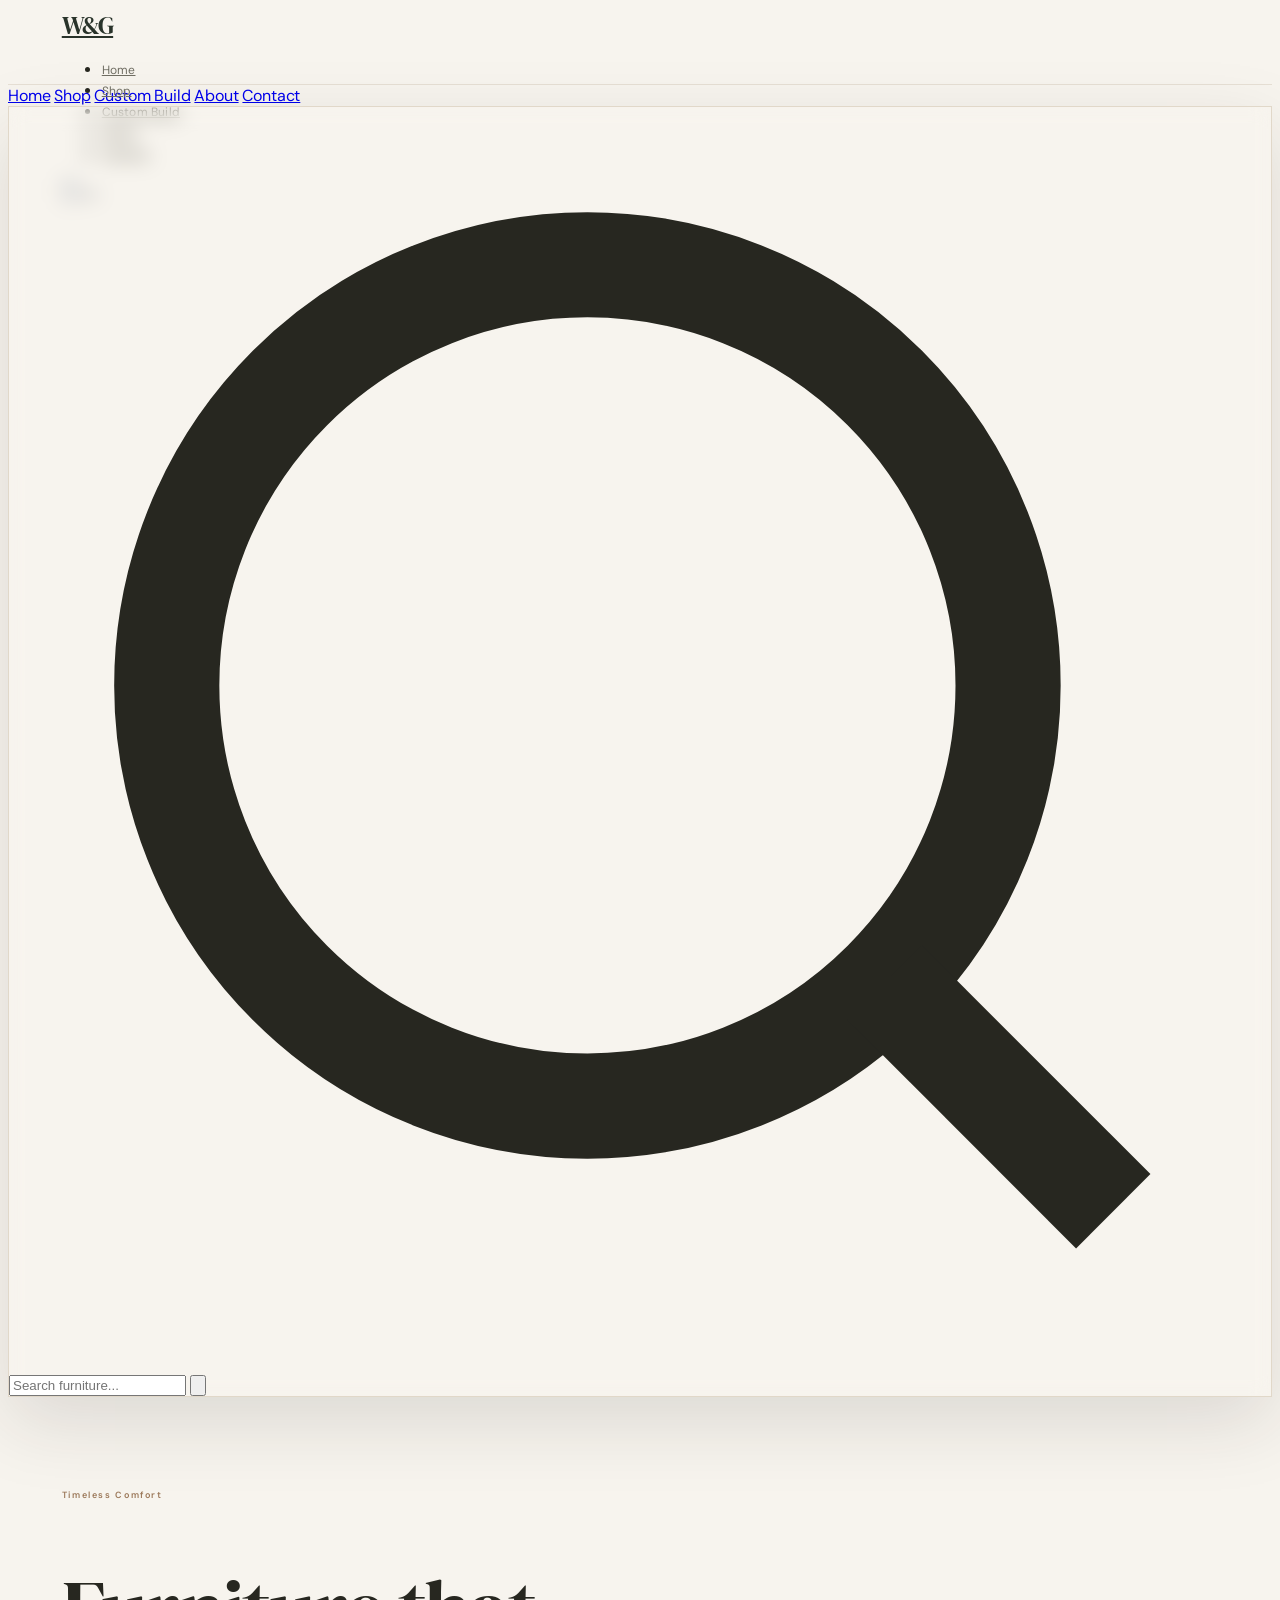
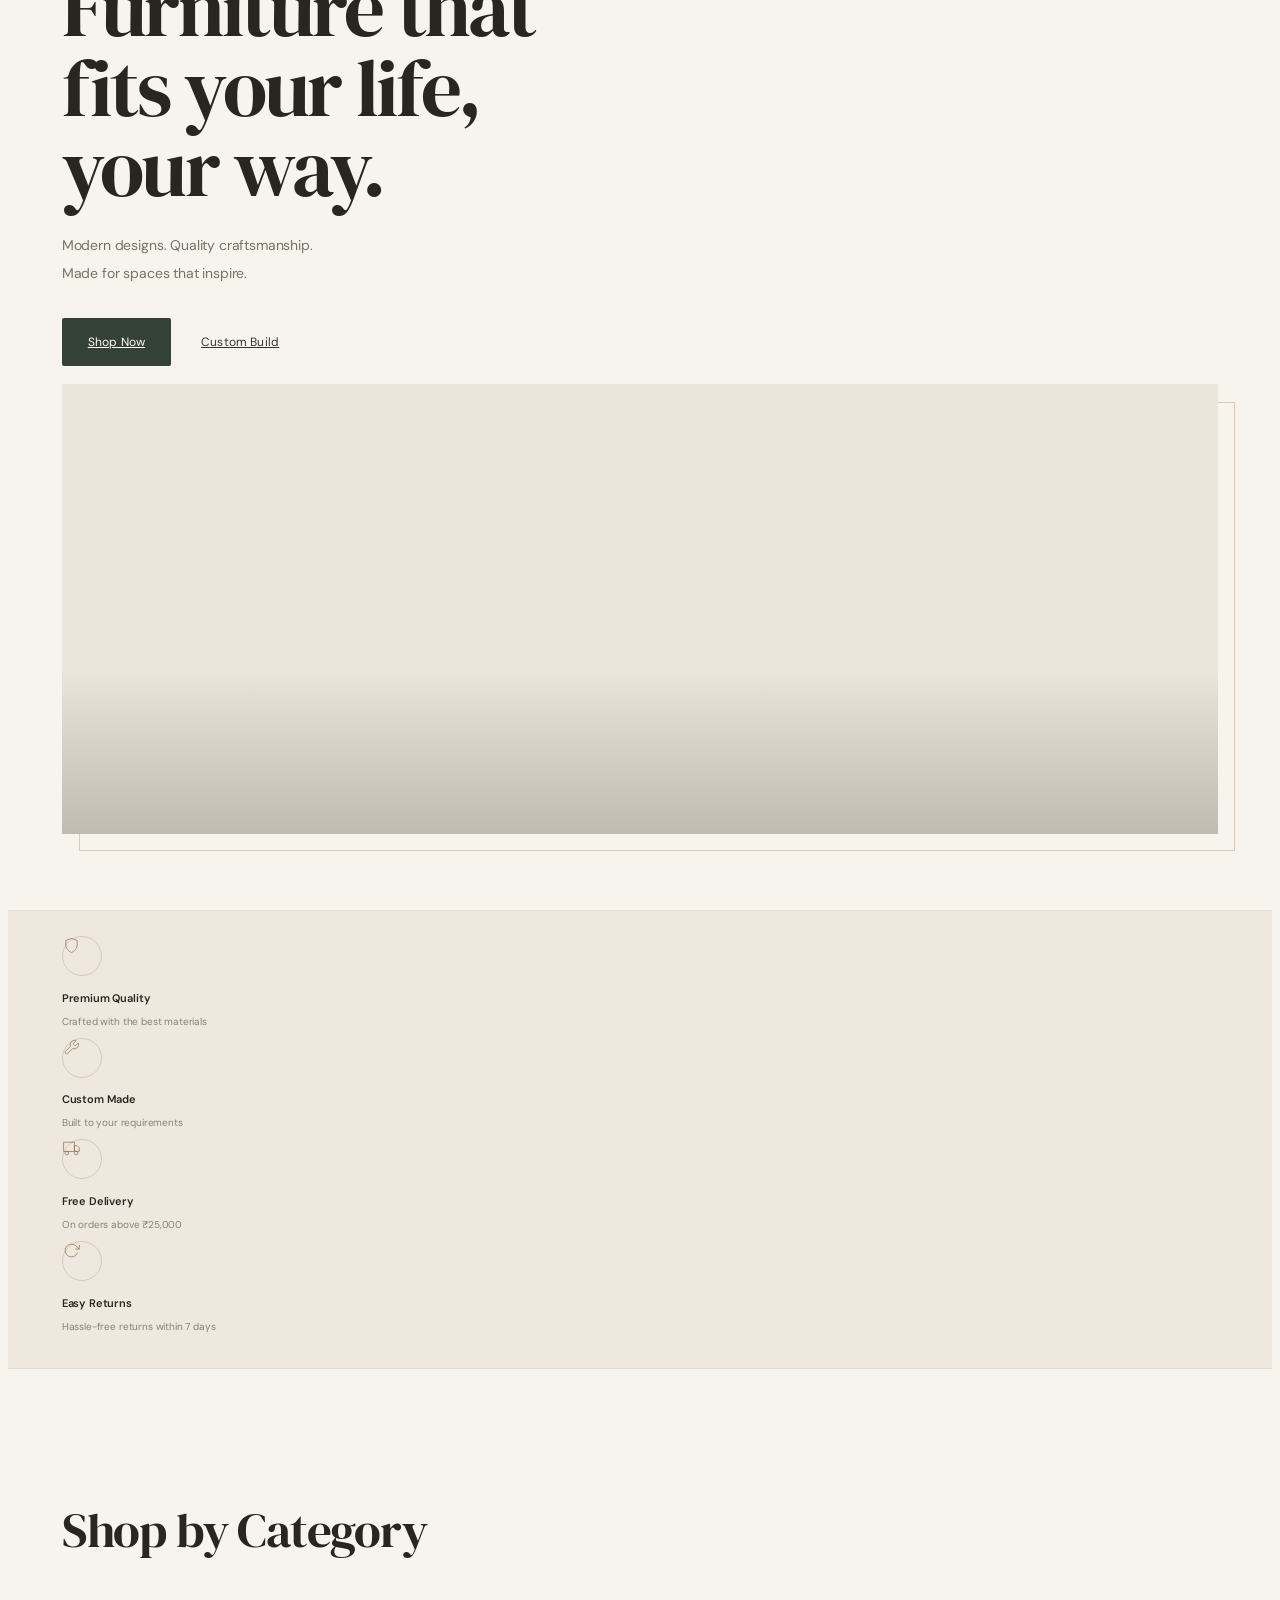
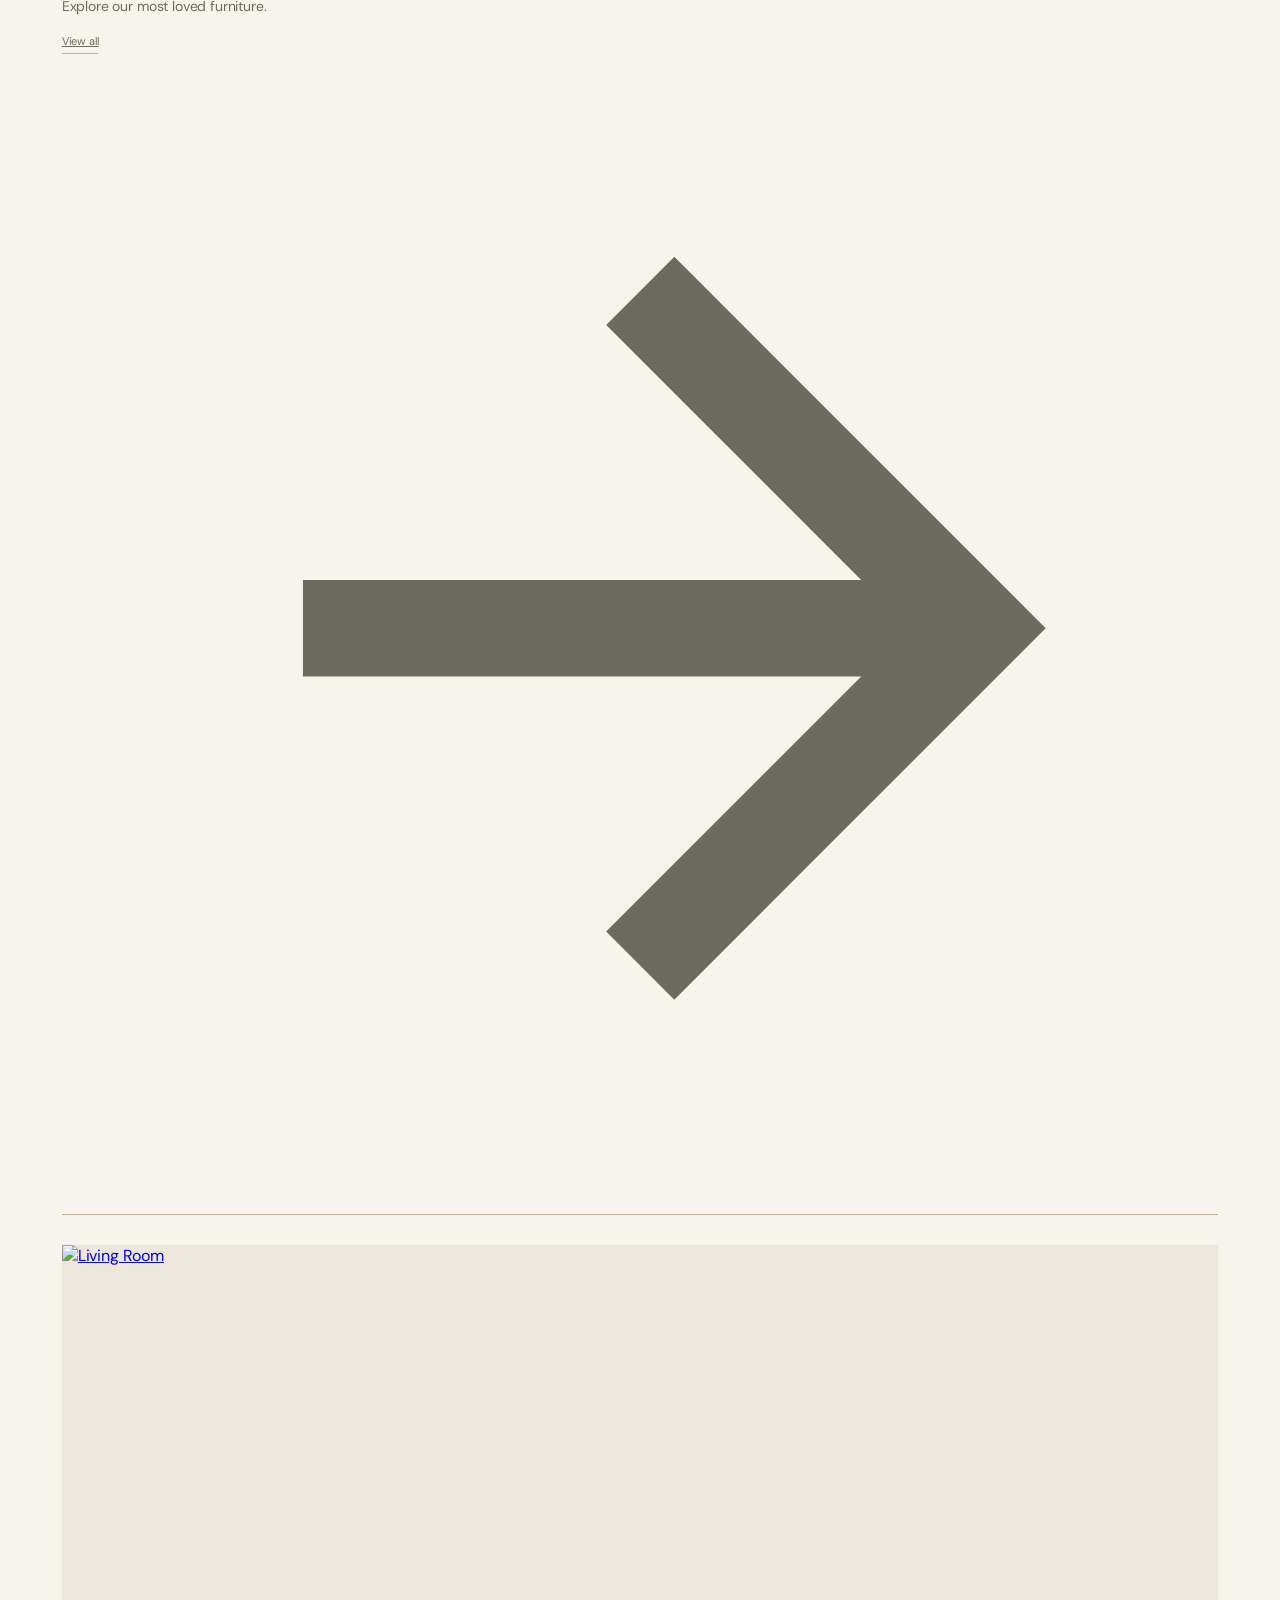
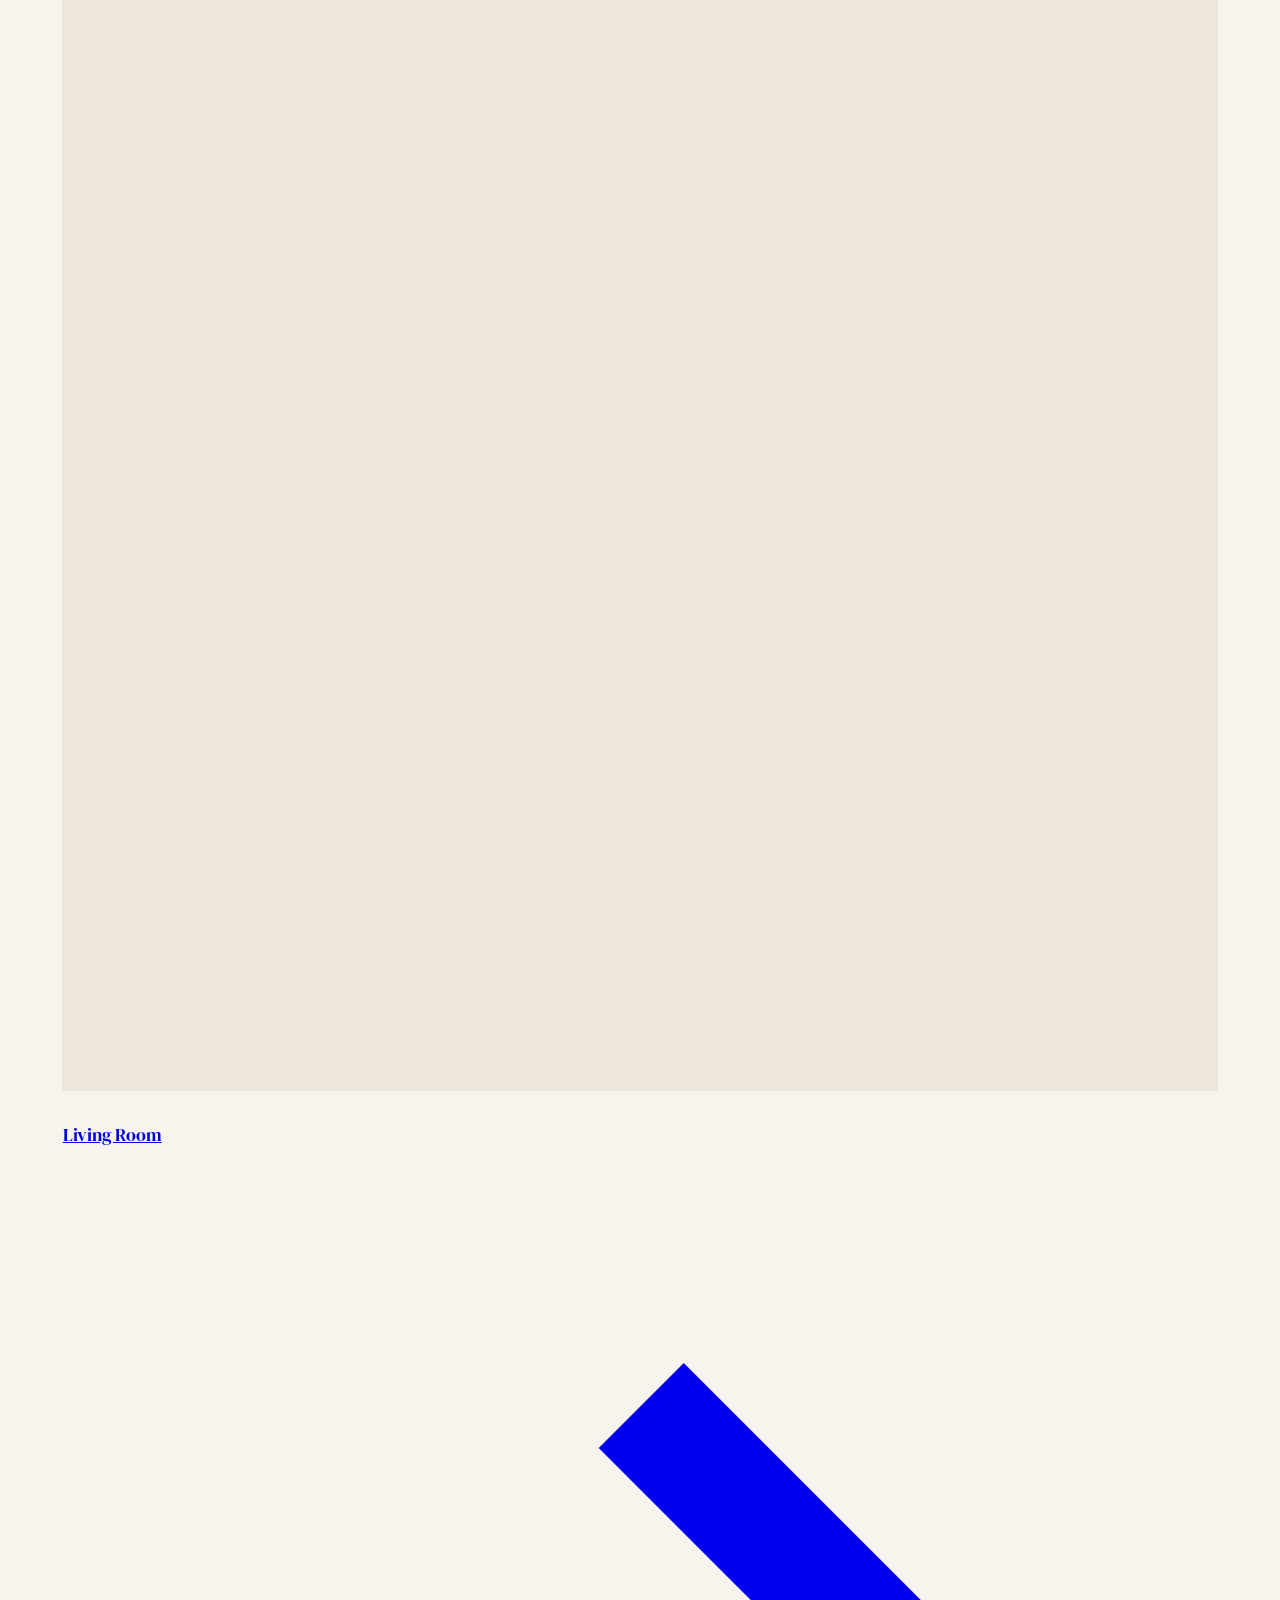
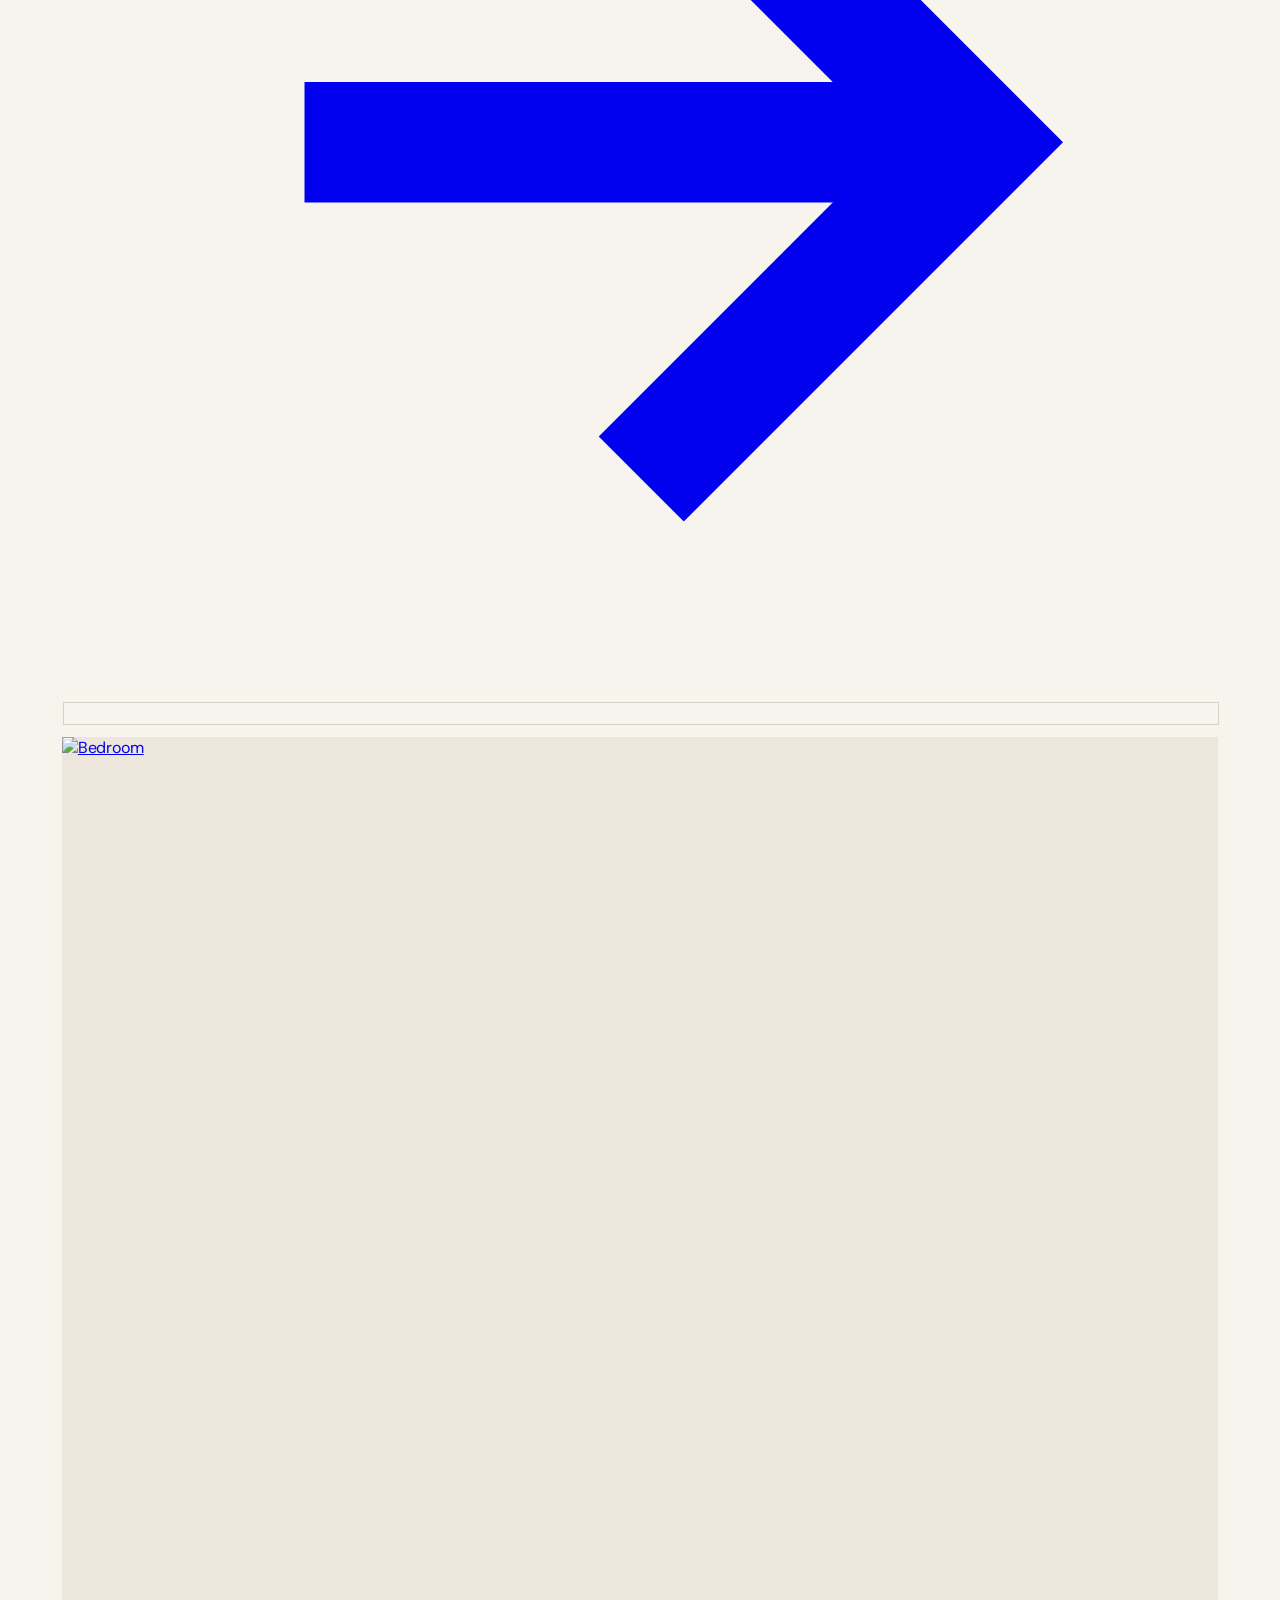
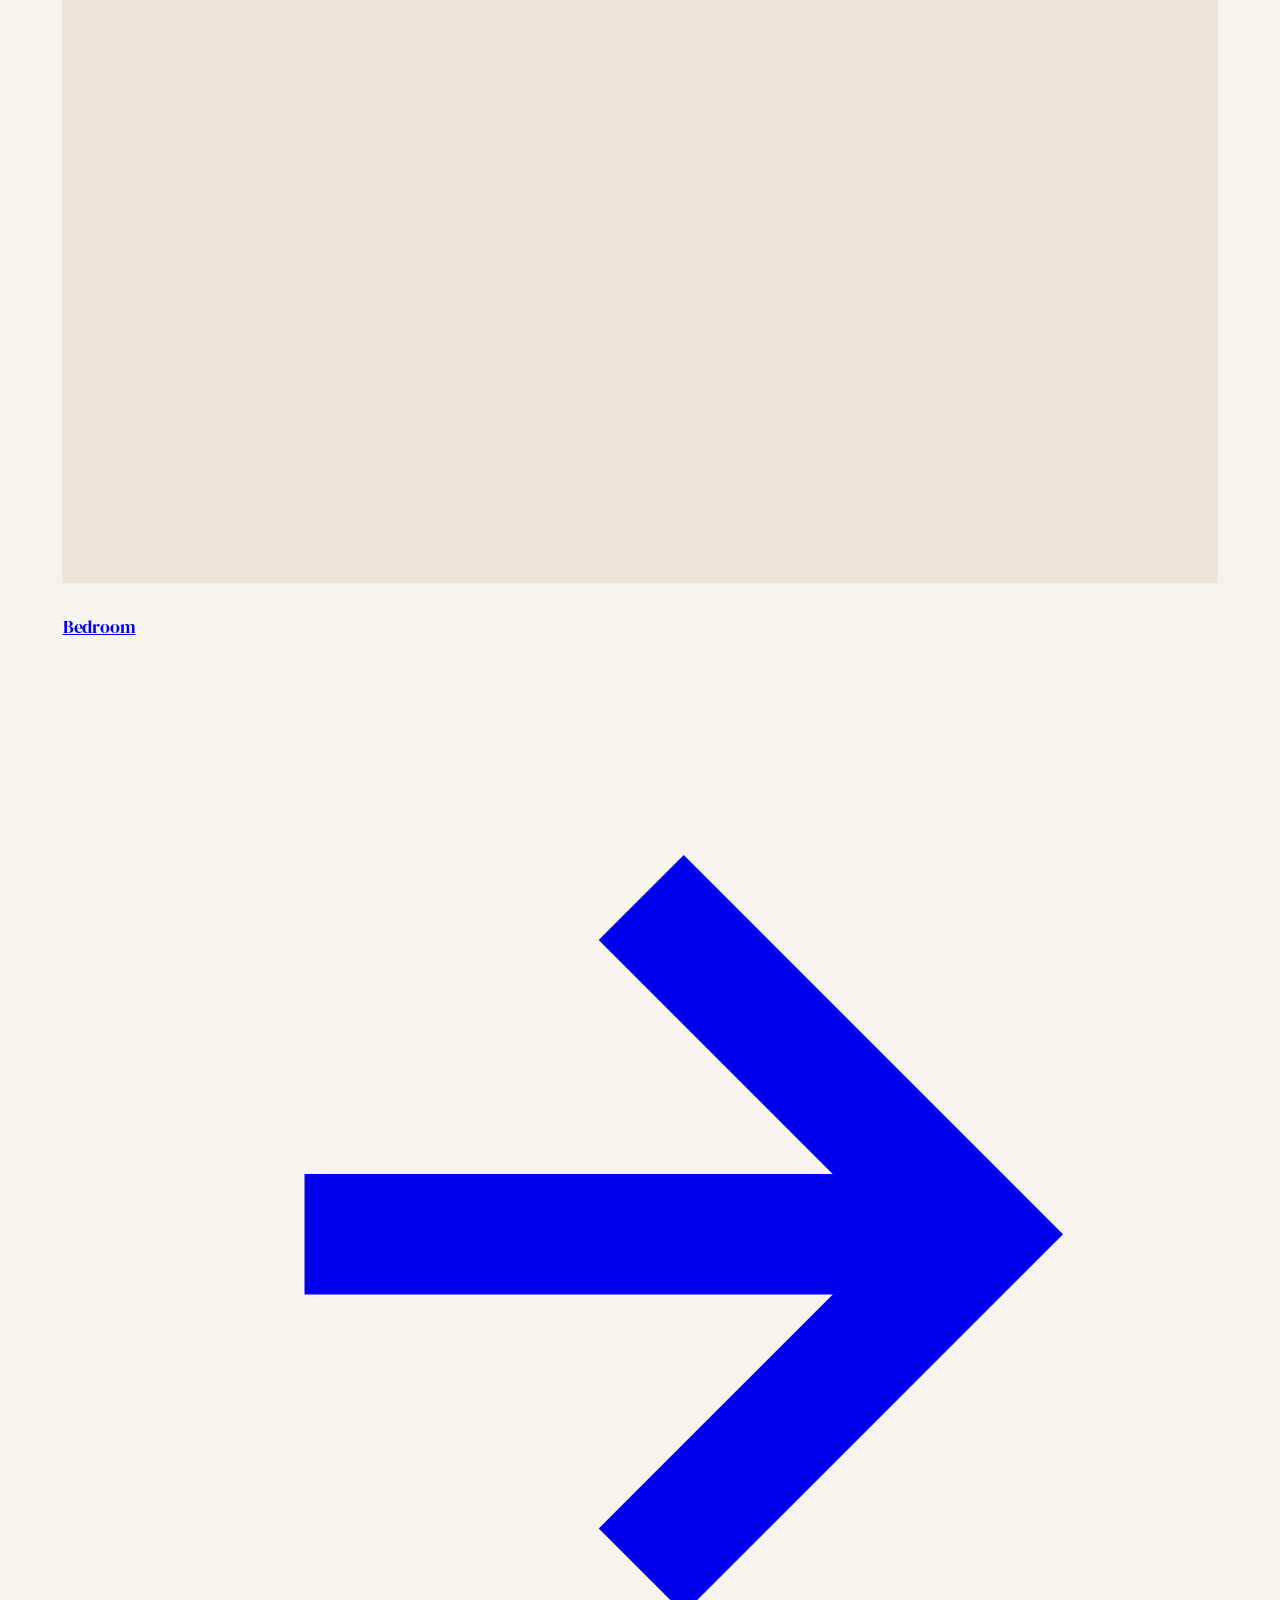
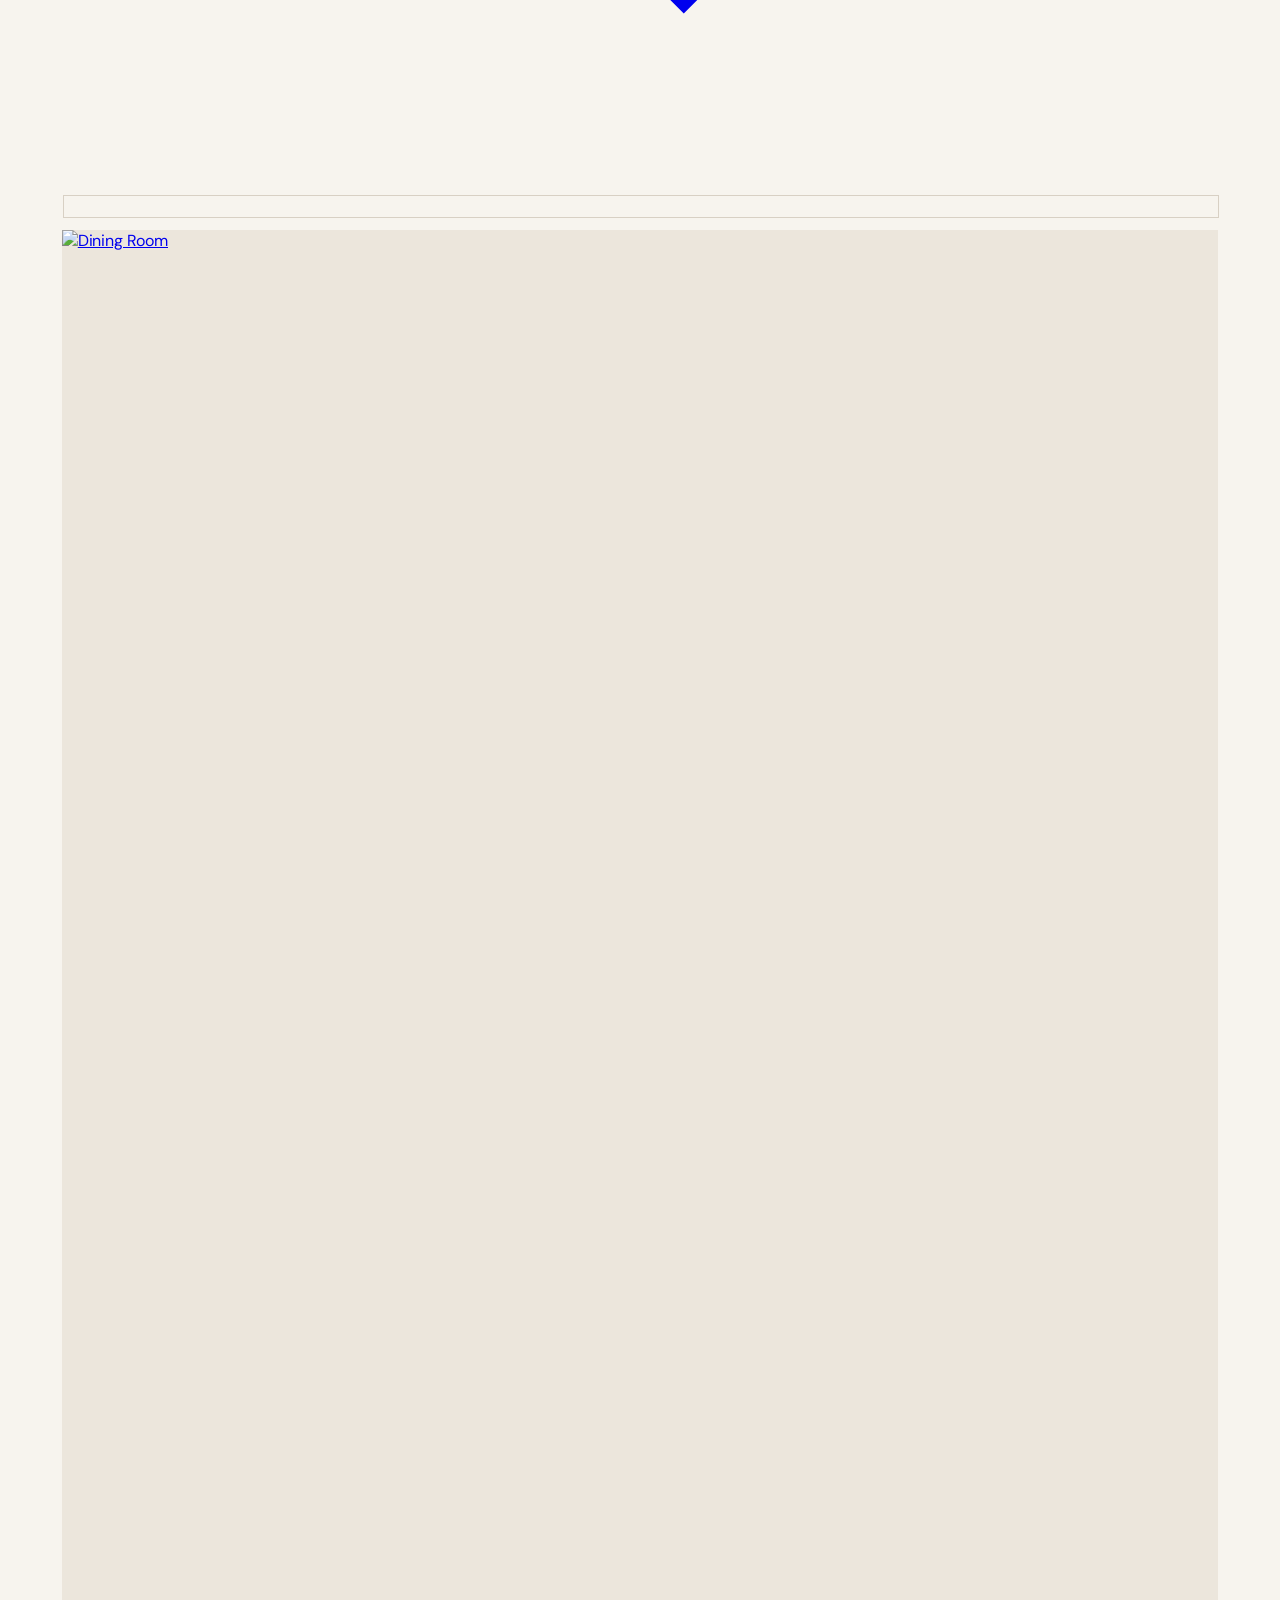
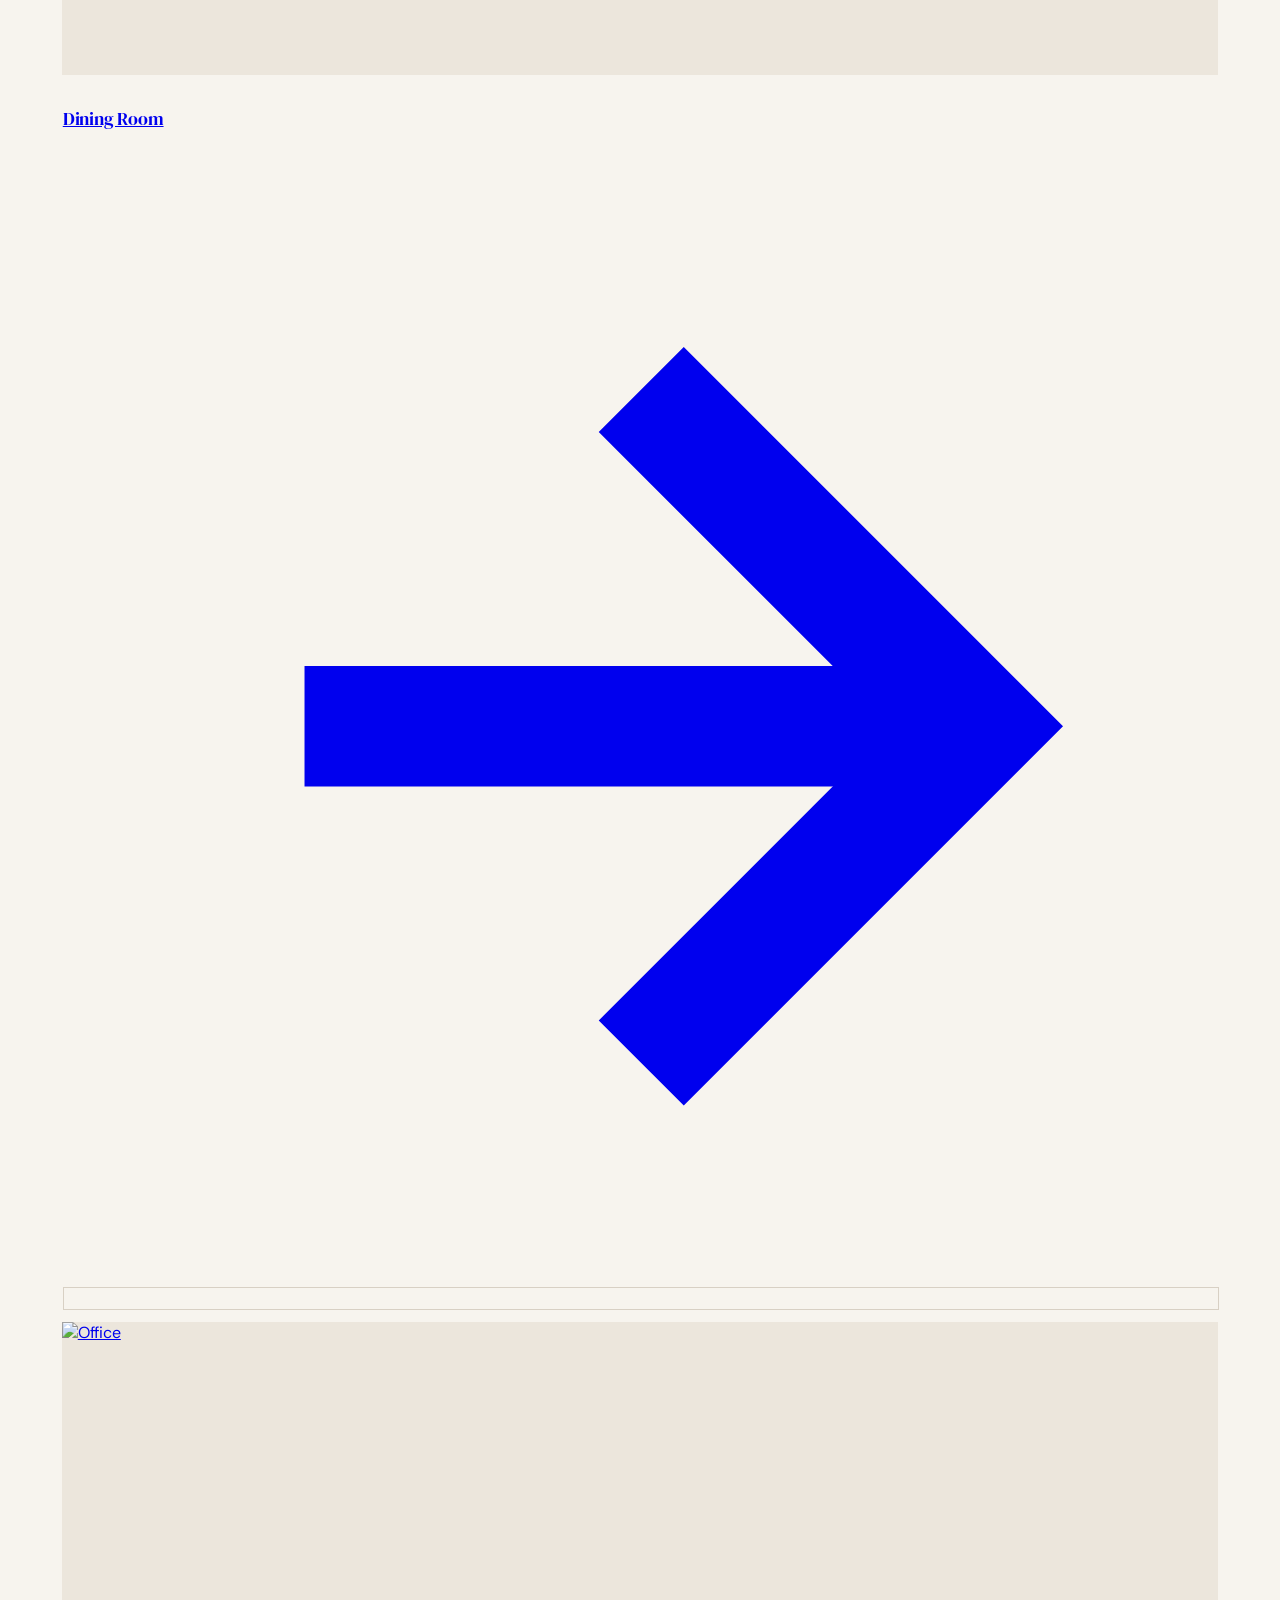
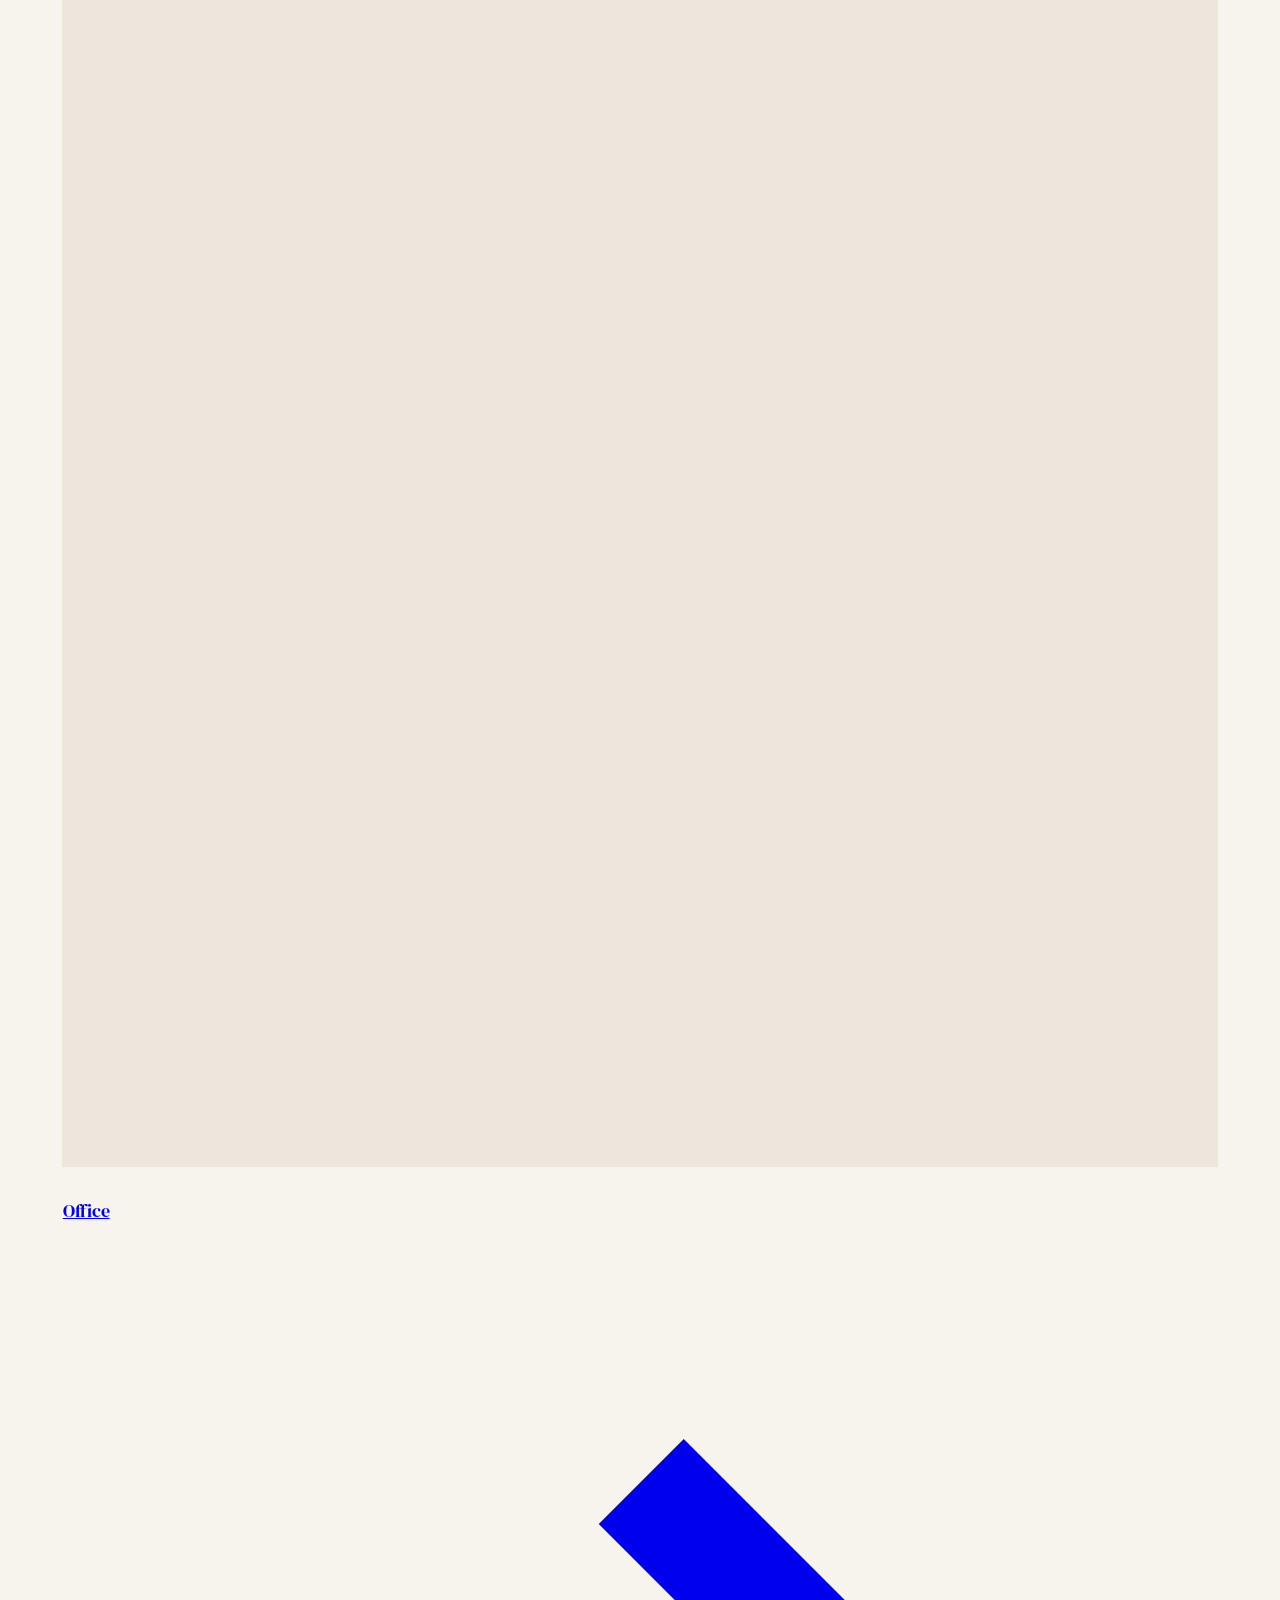
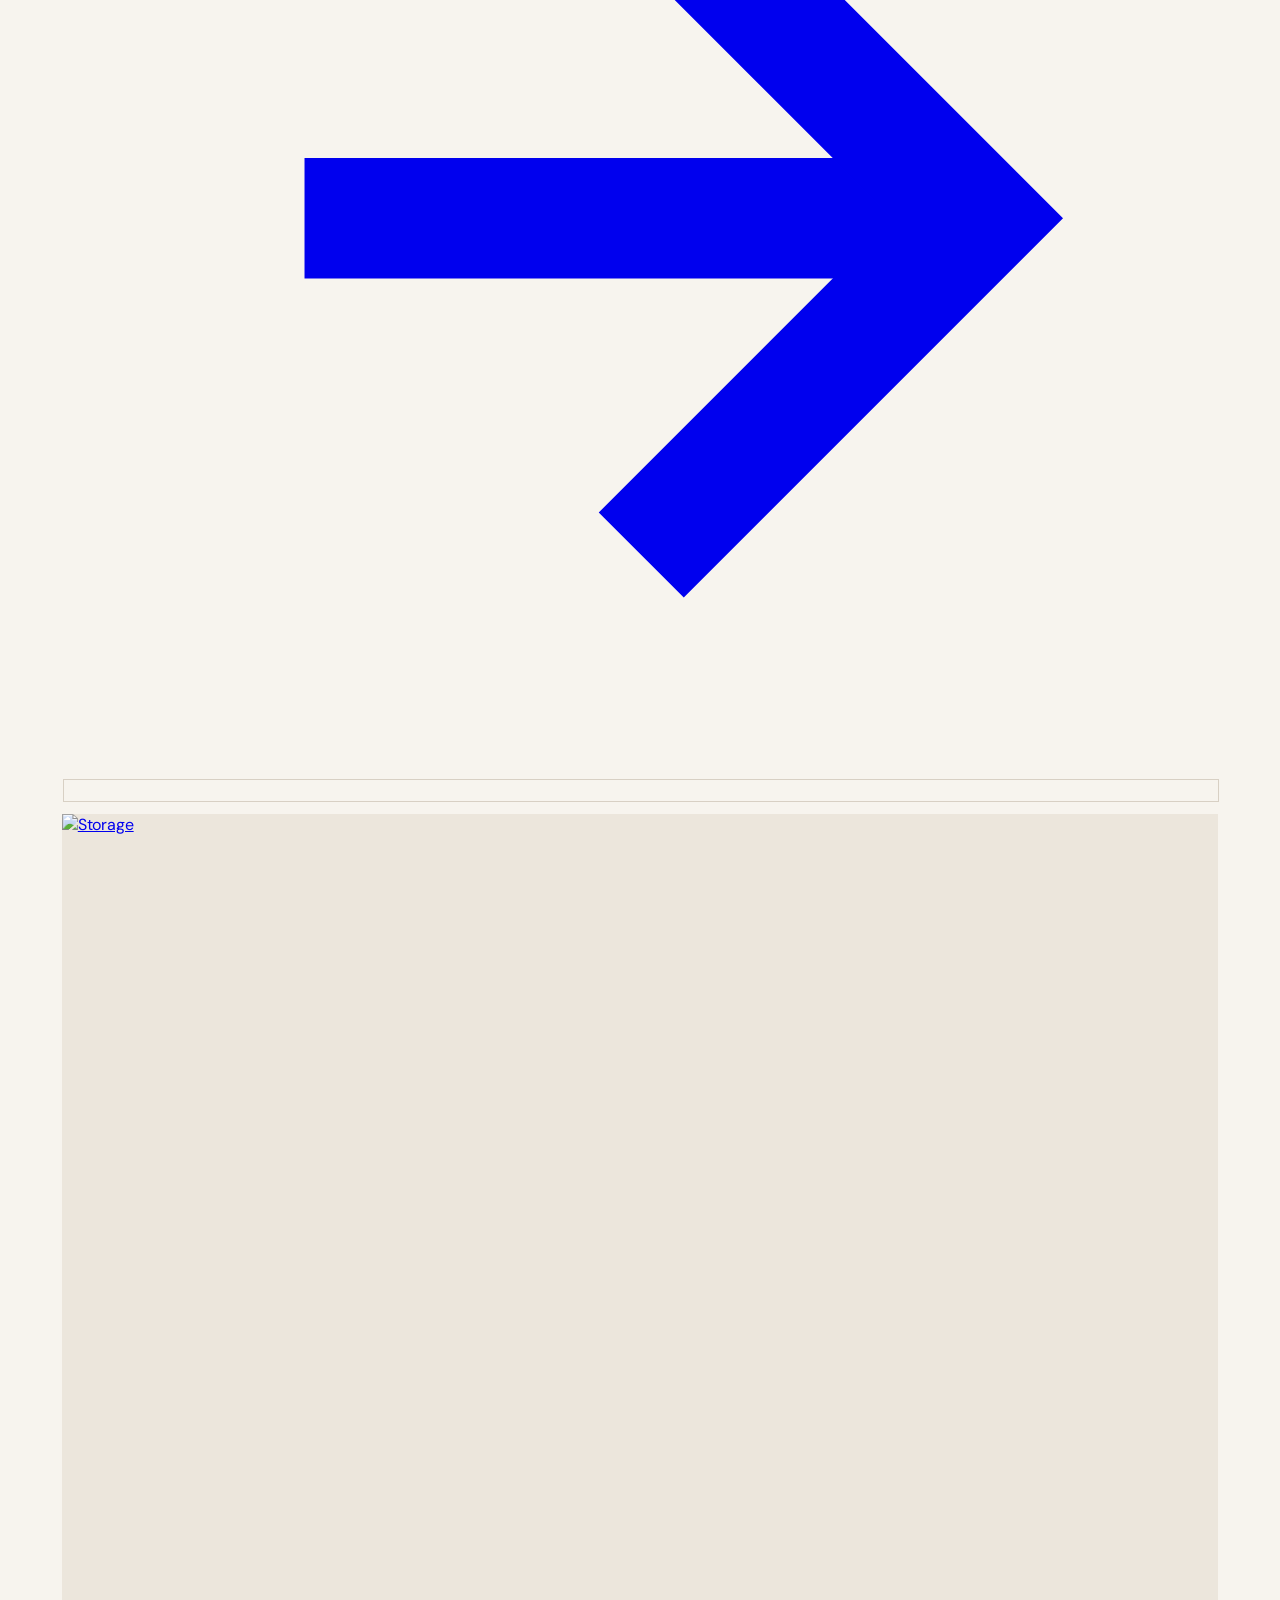
==== index.html @ b63d297a "Apply the new storefront design across all pages" ====
<!DOCTYPE html>
<html lang="en">
<head>
  <meta charset="UTF-8">
  <meta name="viewport" content="width=device-width, initial-scale=1.0">
  <title>WoodGrains Furniture — Furniture That Fits Your Life</title>
  <meta name="description" content="Modern furniture designed for real living. Explore timeless collections crafted with quality materials and sustainable choices.">
  <link rel="preconnect" href="https://fonts.googleapis.com">
  <link rel="preconnect" href="https://fonts.gstatic.com" crossorigin>
  <link href="https://fonts.googleapis.com/css2?family=Inter:wght@300;400;500;600;700&family=DM+Serif+Display:ital@0;1&display=swap" rel="stylesheet">
  <link rel="stylesheet" href="css/style.css">
  <link rel="stylesheet" href="css/mobile-fixes.css">
  <link rel="stylesheet" href="css/storefront-redesign.css">
</head>
<body data-page="home">

  <!-- NAVBAR -->
  <nav class="navbar">
    <div class="container">
      <a href="index.html" class="nav-logo">W&amp;G</a>

      <ul class="nav-links">
        <li><a href="index.html" class="active">Home</a></li>
        <li><a href="shop.html">Shop</a></li>
        <li><a href="custom-build.html">Custom Build</a></li>
        <li><a href="about.html">About</a></li>
        <li><a href="index.html#contact">Contact</a></li>
      </ul>

      <div class="nav-icons">
        <button class="nav-icon-btn search-btn" aria-label="Search">
          <svg xmlns="http://www.w3.org/2000/svg" viewBox="0 0 24 24" fill="none" stroke="currentColor"><circle cx="11" cy="11" r="8"/><line x1="21" y1="21" x2="16.65" y2="16.65"/></svg>
        </button>
        <button class="hamburger" aria-label="Menu">
          <span></span><span></span><span></span>
        </button>
      </div>
    </div>
  </nav>

  <!-- MOBILE NAV -->
  <div class="mobile-nav">
    <a href="index.html">Home</a>
    <a href="shop.html">Shop</a>
    <a href="custom-build.html">Custom Build</a>
    <a href="about.html">About</a>
    <a href="index.html#contact">Contact</a>
  </div>

  <!-- SEARCH OVERLAY -->
  <div class="search-overlay">
    <div class="search-box">
      <svg xmlns="http://www.w3.org/2000/svg" viewBox="0 0 24 24" fill="none" stroke="currentColor" stroke-width="2"><circle cx="11" cy="11" r="8"/><line x1="21" y1="21" x2="16.65" y2="16.65"/></svg>
      <input type="text" placeholder="Search furniture...">
      <button class="search-close">
        <svg xmlns="http://www.w3.org/2000/svg" viewBox="0 0 24 24" fill="none" stroke="currentColor" stroke-width="2"><line x1="18" y1="6" x2="6" y2="18"/><line x1="6" y1="6" x2="18" y2="18"/></svg>
      </button>
    </div>
  </div>

  <main>

    <!-- ══ HERO ══ -->
    <section class="container">
      <div class="hero">
        <div class="hero-content">
          <p class="section-label">Timeless Comfort</p>
          <h1 class="hero-title">Furniture that<br>fits your life,<br>your way.</h1>
          <p class="hero-desc">Modern designs. Quality craftsmanship.<br>Made for spaces that inspire.</p>
          <div class="hero-actions">
            <a href="shop.html" class="btn btn-primary btn-lg">Shop Now</a>
            <a href="custom-build.html" class="btn btn-outline btn-lg">Custom Build</a>
          </div>
        </div>

        <div class="hero-image">
          <img src="images/hero-room.png" alt="Modern living room with WoodGrains Furniture"
               onerror="this.parentElement.style.background='var(--bg-alt)'; this.style.display='none'">
        </div>
      </div>
    </section>

    <!-- ══ TRUST BAR ══ -->
    <section class="trust-bar">
      <div class="container">
        <div class="trust-bar-inner">
          <div class="trust-item">
            <div class="trust-icon">
              <svg xmlns="http://www.w3.org/2000/svg" viewBox="0 0 24 24" fill="none" stroke="currentColor"><path d="M12 22s8-4 8-10V5l-8-3-8 3v7c0 6 8 10 8 10z"/></svg>
            </div>
            <div class="trust-text">
              <h4>Premium Quality</h4>
              <p>Crafted with the best materials</p>
            </div>
          </div>
          <div class="trust-item">
            <div class="trust-icon">
              <svg xmlns="http://www.w3.org/2000/svg" viewBox="0 0 24 24" fill="none" stroke="currentColor"><path d="M14.7 6.3a1 1 0 0 0 0 1.4l1.6 1.6a1 1 0 0 0 1.4 0l3.77-3.77a6 6 0 0 1-7.94 7.94l-6.91 6.91a2.12 2.12 0 0 1-3-3l6.91-6.91a6 6 0 0 1 7.94-7.94l-3.76 3.76z"/></svg>
            </div>
            <div class="trust-text">
              <h4>Custom Made</h4>
              <p>Built to your requirements</p>
            </div>
          </div>
          <div class="trust-item">
            <div class="trust-icon">
              <svg xmlns="http://www.w3.org/2000/svg" viewBox="0 0 24 24" fill="none" stroke="currentColor"><rect x="1" y="3" width="15" height="13"/><polygon points="16 8 20 8 23 11 23 16 16 16 16 8"/><circle cx="5.5" cy="18.5" r="2.5"/><circle cx="18.5" cy="18.5" r="2.5"/></svg>
            </div>
            <div class="trust-text">
              <h4>Free Delivery</h4>
              <p>On orders above ₹25,000</p>
            </div>
          </div>
          <div class="trust-item">
            <div class="trust-icon">
              <svg xmlns="http://www.w3.org/2000/svg" viewBox="0 0 24 24" fill="none" stroke="currentColor"><polyline points="23 4 23 10 17 10"/><path d="M20.49 15a9 9 0 1 1-2.12-9.36L23 10"/></svg>
            </div>
            <div class="trust-text">
              <h4>Easy Returns</h4>
              <p>Hassle-free returns within 7 days</p>
            </div>
          </div>
        </div>
      </div>
    </section>

    <!-- ══ SHOP BY CATEGORY ══ -->
    <section class="category-section">
      <div class="container">
        <div class="section-header">
          <div>
            <h2 class="section-title">Shop by Category</h2>
            <p style="color:var(--text-sec);font-size:14px;margin-top:6px;">Explore our most loved furniture.</p>
          </div>
          <a href="shop.html" class="view-all">
            View all
            <svg xmlns="http://www.w3.org/2000/svg" viewBox="0 0 24 24" fill="none" stroke="currentColor" stroke-width="2"><line x1="5" y1="12" x2="19" y2="12"/><polyline points="12 5 19 12 12 19"/></svg>
          </a>
        </div>

        <div class="category-grid">
          <!-- Living Room -->
          <a href="shop.html?cat=living-room" class="category-card">
            <div class="category-img">
              <img src="images/category-living.png" alt="Living Room"
                   onerror="this.parentElement.innerHTML='<div class=\\'category-img-placeholder\\'>Living Room</div>'">
            </div>
            <div class="category-footer">
              <h3>Living Room</h3>
              <span class="cat-arrow">
                <svg xmlns="http://www.w3.org/2000/svg" viewBox="0 0 24 24" fill="none" stroke="currentColor" stroke-width="2.5"><line x1="5" y1="12" x2="19" y2="12"/><polyline points="12 5 19 12 12 19"/></svg>
              </span>
            </div>
          </a>

          <!-- Bedroom -->
          <a href="shop.html?cat=bedroom" class="category-card">
            <div class="category-img">
              <img src="images/category-bedroom.png" alt="Bedroom"
                   onerror="this.parentElement.innerHTML='<div class=\\'category-img-placeholder\\'>Bedroom</div>'">
            </div>
            <div class="category-footer">
              <h3>Bedroom</h3>
              <span class="cat-arrow">
                <svg xmlns="http://www.w3.org/2000/svg" viewBox="0 0 24 24" fill="none" stroke="currentColor" stroke-width="2.5"><line x1="5" y1="12" x2="19" y2="12"/><polyline points="12 5 19 12 12 19"/></svg>
              </span>
            </div>
          </a>

          <!-- Dining Room -->
          <a href="shop.html?cat=dining-room" class="category-card">
            <div class="category-img">
              <img src="images/category-dining.png" alt="Dining Room"
                   onerror="this.parentElement.innerHTML='<div class=\\'category-img-placeholder \\'>Dining Room</div>'">
            </div>
            <div class="category-footer">
              <h3>Dining Room</h3>
              <span class="cat-arrow">
                <svg xmlns="http://www.w3.org/2000/svg" viewBox="0 0 24 24" fill="none" stroke="currentColor" stroke-width="2.5"><line x1="5" y1="12" x2="19" y2="12"/><polyline points="12 5 19 12 12 19"/></svg>
              </span>
            </div>
          </a>

          <!-- Office -->
          <a href="shop.html?cat=office" class="category-card">
            <div class="category-img">
              <img src="images/category-office.png" alt="Office"
                   onerror="this.parentElement.innerHTML='<div class=\\'category-img-placeholder\\'>Office</div>'">
            </div>
            <div class="category-footer">
              <h3>Office</h3>
              <span class="cat-arrow">
                <svg xmlns="http://www.w3.org/2000/svg" viewBox="0 0 24 24" fill="none" stroke="currentColor" stroke-width="2.5"><line x1="5" y1="12" x2="19" y2="12"/><polyline points="12 5 19 12 12 19"/></svg>
              </span>
            </div>
          </a>

          <!-- Storage -->
          <a href="shop.html?cat=storage" class="category-card">
            <div class="category-img">
              <img src="images/category-storage.png" alt="Storage"
                   onerror="this.parentElement.innerHTML='<div class=\\'category-img-placeholder\\'>Storage</div>'">
            </div>
            <div class="category-footer">
              <h3>Storage</h3>
              <span class="cat-arrow">
                <svg xmlns="http://www.w3.org/2000/svg" viewBox="0 0 24 24" fill="none" stroke="currentColor" stroke-width="2.5"><line x1="5" y1="12" x2="19" y2="12"/><polyline points="12 5 19 12 12 19"/></svg>
              </span>
            </div>
          </a>
        </div>
      </div>
    </section>

    <!-- ══ CUSTOM BUILD CTA ══ -->
    <section class="container" style="margin-bottom: 0;">
      <div class="build-cta">
        <div class="build-cta-content">
          <h2 class="section-title">Design it.<br>We build it.</h2>
          <p>Have a unique idea? We'll bring it to life with our custom furniture service.</p>
          <a href="custom-build.html" class="btn btn-primary">Get Started</a>
        </div>
        <div class="build-cta-img">
          <img src="images/custom-build-person.png" alt="Designer working on custom furniture"
               onerror="this.style.display='none'">
        </div>
      </div>
    </section>

    <!-- ══ WHY CHOOSE FURNI ══ -->
    <section class="why-section">
      <div class="container">
        <p class="section-label">Why Choose WoodGrains Furniture?</p>
        <div class="why-grid">
          <div class="why-item">
            <div class="why-icon">
              <svg xmlns="http://www.w3.org/2000/svg" viewBox="0 0 24 24" fill="none" stroke="currentColor"><path d="M2 13.5V20a2 2 0 0 0 2 2h16a2 2 0 0 0 2-2v-6.5"/><path d="M7 10l5 5 5-5"/><path d="M12 15V2"/></svg>
            </div>
            <h3>Thoughtful Design</h3>
            <p>Clean, modern and functional designs for every space. Every piece is crafted with purpose and precision.</p>
          </div>
          <div class="why-item">
            <div class="why-icon">
              <svg xmlns="http://www.w3.org/2000/svg" viewBox="0 0 24 24" fill="none" stroke="currentColor"><rect x="2" y="7" width="20" height="14" rx="2" ry="2"/><path d="M16 21V5a2 2 0 0 0-2-2h-4a2 2 0 0 0-2 2v16"/></svg>
            </div>
            <h3>Built to Last</h3>
            <p>Durable materials and expert craftsmanship you can trust. Built to withstand daily life beautifully.</p>
          </div>
          <div class="why-item">
            <div class="why-icon">
              <svg xmlns="http://www.w3.org/2000/svg" viewBox="0 0 24 24" fill="none" stroke="currentColor"><path d="M17 8C8 10 5.9 16.17 3.82 19.5"/><path d="M18 2a12 12 0 0 1 4 14.5"/><path d="M10.07 20.5a15.26 15.26 0 0 0 7.93-2.5"/><path d="M2 22 17 7"/></svg>
            </div>
            <h3>Sustainable Choice</h3>
            <p>We care for the planet as much as your home. Responsibly sourced materials and eco-friendly processes.</p>
          </div>
        </div>
      </div>
    </section>

  </main>

  <!-- FOOTER -->
  <footer id="contact">
    <div class="container">
      <div class="footer-grid">
        <div class="footer-brand">
          <a href="index.html" class="nav-logo">WoodGrains Furniture</a>
          <p>Modern designs. Quality craftsmanship. Made for spaces that inspire every day.</p>
        </div>
        <div class="footer-col">
          <h4>Shop</h4>
          <ul>
            <li><a href="shop.html">All Products</a></li>
            <li><a href="shop.html?cat=living-room">Living Room</a></li>
            <li><a href="shop.html?cat=bedroom">Bedroom</a></li>
            <li><a href="shop.html?cat=dining-room">Dining Room</a></li>
            <li><a href="shop.html?cat=office">Office</a></li>
          </ul>
        </div>
        <div class="footer-col">
          <h4>Company</h4>
          <ul>
            <li><a href="about.html">About Us</a></li>
            <li><a href="custom-build.html">Custom Build</a></li>
          </ul>
        </div>
        
      </div>

      <div class="footer-bottom">
        <p>© 2026 WoodGrains Furniture. All rights reserved.</p>
        <div class="footer-socials">
          <a href="#" class="social-link" aria-label="Instagram">
            <svg xmlns="http://www.w3.org/2000/svg" viewBox="0 0 24 24" fill="none" stroke="currentColor"><rect x="2" y="2" width="20" height="20" rx="5" ry="5"/><circle cx="12" cy="12" r="4"/><circle cx="17.5" cy="6.5" r="0.1" stroke-width="3"/></svg>
          </a>
          <a href="#" class="social-link" aria-label="Pinterest">
            <svg xmlns="http://www.w3.org/2000/svg" viewBox="0 0 24 24" fill="none" stroke="currentColor"><path d="M12 2C6.477 2 2 6.477 2 12c0 4.236 2.636 7.855 6.356 9.312-.088-.791-.167-2.005.035-2.868.181-.78 1.172-4.97 1.172-4.97s-.299-.598-.299-1.482c0-1.388.806-2.428 1.808-2.428.852 0 1.265.64 1.265 1.408 0 .858-.546 2.141-.828 3.33-.236.995.499 1.806 1.476 1.806 1.771 0 3.132-1.868 3.132-4.561 0-2.384-1.715-4.052-4.163-4.052-2.835 0-4.498 2.126-4.498 4.324 0 .856.33 1.775.741 2.275.081.099.093.185.069.285-.076.314-.244.995-.277 1.134-.044.183-.146.222-.336.134-1.249-.581-2.03-2.407-2.03-3.874 0-3.154 2.292-6.052 6.608-6.052 3.469 0 6.165 2.473 6.165 5.776 0 3.447-2.173 6.22-5.19 6.22-1.013 0-1.967-.527-2.292-1.148l-.623 2.378c-.226.869-.835 1.958-1.244 2.621.937.29 1.931.446 2.962.446 5.523 0 10-4.477 10-10S17.523 2 12 2z"/></svg>
          </a>
          <a href="#" class="social-link" aria-label="Facebook">
            <svg xmlns="http://www.w3.org/2000/svg" viewBox="0 0 24 24" fill="none" stroke="currentColor"><path d="M18 2h-3a5 5 0 0 0-5 5v3H7v4h3v8h4v-8h3l1-4h-4V7a1 1 0 0 1 1-1h3z"/></svg>
          </a>
        </div>
      </div>
    </div>
  </footer>

  <script src="js/supabase-config.js"></script>
  <script src="js/script.js"></script>
</body>
</html>
---- css/storefront-redesign.css ----
/* WoodGrains storefront redesign — warm editorial luxury */
@import url('https://fonts.googleapis.com/css2?family=DM+Serif+Display:ital@0;1&family=DM+Sans:wght@400;500;600;700&display=swap');
:root {
 --bg:#f7f4ee; --bg-alt:#ece5d9; --bg-card:#fffdf8; --border:#e2d9ca; --border-lt:#eee8de;
 --text:#272720; --text-sec:#6e6a5f; --text-muted:#9a9589; --accent:#2e3a2f; --brown:#9d6f4f;
 --brown-lt:#c7a17b; --beige:#d5c1a3; --green:#50684f; --max-w:1320px; --nav-h:76px;
 --r-sm:3px; --r-md:5px; --r-lg:8px; --r-xl:10px; --sh-sm:0 6px 20px #322b2010; --sh-md:0 15px 35px #322b2018;
}
html{scroll-behavior:smooth;scroll-padding-top:90px}
body{background:var(--bg);color:var(--text);font-family:'DM Sans',sans-serif;letter-spacing:-.01em}
::selection{background:#d9c7ac;color:#2d3027}
.container{max-width:var(--max-w);padding-left:clamp(20px,4.2vw,64px);padding-right:clamp(20px,4.2vw,64px)}
.navbar{height:var(--nav-h);background:#f7f4eeed;border-bottom:1px solid #e6dfd4;backdrop-filter:blur(16px)}
.navbar .container{gap:clamp(22px,4vw,65px)}
.nav-logo{font-family:'DM Serif Display',serif;font-size:25px;font-weight:400;letter-spacing:-1.2px;color:#29332a}
.nav-links{gap:clamp(17px,2.5vw,36px)}
.nav-links a{font-size:12px;letter-spacing:.015em;color:#706e63}
.nav-links a::after{height:1px;background:#7c8a73}
.nav-icons{gap:10px}
.nav-icon-btn:hover{background:#eae3d8}
.btn{border-radius:2px;font-size:12px;letter-spacing:.015em;padding:13px 23px;transition:background .2s,color .2s,transform .2s,box-shadow .2s}
.btn-primary{background:#344235;color:#fffdf6}
.btn-primary:hover{background:#202c21;box-shadow:0 8px 18px #202c2124;transform:translateY(-2px)}
.btn-outline{border-color:#bdb6a9;color:#34362e}
.btn-outline:hover{background:#e7dfd2;border-color:#d6c6b1;color:#262820}
.btn-lg{padding:16px 26px;font-size:12px}
.section-label{font-size:9px;letter-spacing:.18em;color:#9b7859;margin-bottom:15px;font-weight:600}
.section-title{font-family:'DM Serif Display',serif;font-size:clamp(32px,3.8vw,51px);line-height:1.08;letter-spacing:-1.2px;font-weight:400}
.section-sub{font-size:14px;color:var(--text-sec);line-height:1.9}
.hero{min-height:clamp(570px,calc(100vh - var(--nav-h)),780px);gap:clamp(25px,5vw,72px);padding:65px 0 76px;grid-template-columns:.86fr 1.14fr;overflow:visible}
.hero-content{padding:18px 0;max-width:570px}
.hero-title{font-family:'DM Serif Display',serif;font-weight:400;font-size:clamp(51px,6.3vw,84px);line-height:.99;letter-spacing:-2.7px;margin-bottom:25px}
.hero-title em{font-weight:400;color:#9a6e4b}
.hero-desc{font-size:14px;line-height:1.95;max-width:390px;color:#777367;margin-bottom:31px}
.hero-actions{gap:11px}
.hero-actions .btn-primary{display:inline-flex;align-items:center;gap:17px}
.hero-image{transform:none;position:relative;width:100%;height:100%;min-height:450px;display:block}
.hero-image img{width:100%;height:100%;max-height:625px;object-fit:cover;object-position:center;border-radius:2px}
.hero-image:before{content:"";position:absolute;inset:18px -17px -17px 17px;border:1px solid #d9cbb7;z-index:-1}
.hero-image:after{content:"";position:absolute;inset:0;background:linear-gradient(180deg,transparent 63%,#1f241b37);pointer-events:none}
.hero-image-frame{height:100%}
.hero-signature{display:flex;align-items:center;gap:10px;margin-top:34px;color:#918a7c;font-size:10px}
.signature-line{display:block;width:25px;height:1px;background:#a47a5a}
.hero-side-note{position:absolute;top:18px;right:-30px;writing-mode:vertical-rl;display:flex;gap:15px;align-items:center;font:8px 'DM Sans',sans-serif;letter-spacing:.16em;color:#8e7b65}
.hero-image-caption{position:absolute;z-index:1;left:24px;bottom:23px;display:flex;align-items:center;gap:12px;color:#fff9ee}
.caption-mark{width:37px;height:37px;border:1px solid #ffffff9e;display:grid;place-items:center;font-family:'DM Serif Display',serif;font-size:13px}
.hero-image-caption strong,.hero-image-caption small{display:block}
.hero-image-caption strong{font:16px 'DM Serif Display',serif;letter-spacing:.01em}
.hero-image-caption small{font-size:9px;opacity:.77;margin-top:4px}
.trust-bar{padding:25px 0;background:#eee8de;border-top:1px solid #e7dfd2;border-bottom:1px solid #e3dbcf}
.trust-bar-inner{grid-template-columns:repeat(4,1fr);gap:22px}
.trust-item{gap:12px}
.trust-icon{background:transparent;border:1px solid #d8caba;border-radius:50%;width:38px;height:38px}
.trust-icon svg{color:#8f6c4f;width:17px}
.trust-text h4{font-size:11px;font-weight:600;margin-bottom:3px}
.trust-text p{font-size:10px;color:#898174}
.category-section{padding:95px 0 100px}
.section-header{margin-bottom:34px;align-items:flex-end}
.section-header .section-title em{font-style:italic;color:#9a6e4b}
.section-copy{font-size:12px;color:#827d71;margin-top:10px}
.view-all{font-size:11px;color:#6d6b60;gap:8px;border-bottom:1px solid #bdb09c;padding-bottom:5px}
.view-all:hover{color:#9a6e4b;gap:12px}
.category-grid{grid-template-columns:repeat(5,minmax(0,1fr));gap:13px}
.category-card{border-radius:2px;background:transparent;box-shadow:none}
.category-img{aspect-ratio:3/3.75;background:#ece6dc;overflow:hidden}
.category-img img{width:100%;height:100%;object-fit:cover;transition:transform .6s cubic-bezier(.2,.8,.2,1)}
.category-card:hover{transform:translateY(-3px);box-shadow:none}
.category-card:hover .category-img img{transform:scale(1.045)}
.category-footer{padding:13px 1px;gap:8px}
.category-footer h3{font:18px 'DM Serif Display',serif;font-weight:400;letter-spacing:-.2px}
.cat-arrow{width:25px;height:25px;background:transparent;border:1px solid #d8d0c4}
.category-card:hover .cat-arrow{background:#344235;border-color:#344235}
.build-cta{border-radius:2px;background:#eae2d6;grid-template-columns:1.04fr .96fr;min-height:430px;margin-bottom:100px}
.build-cta-content{padding:clamp(30px,5.2vw,75px);gap:14px}
.build-cta-content .section-title{font-size:clamp(38px,4.4vw,59px)}
.build-cta-content p{font-size:13px;line-height:1.9;max-width:340px;color:#777166;margin-bottom:20px}
.build-cta-content .btn{align-self:flex-start}
.build-cta-img{background:#d4c3ad}
.build-cta-img img{object-fit:cover;transition:transform .8s}
.build-cta:hover .build-cta-img img{transform:scale(1.035)}
.why-section{padding:88px 0 98px;border-top:1px solid #e5ded2}
.why-section>.container>.section-title{font-size:clamp(33px,4vw,48px);max-width:540px}
.why-grid{gap:35px;margin-top:38px}
.why-item{gap:12px;padding:23px 23px 25px;border:1px solid #e7dfd3;background:#fbf9f4}
.why-icon{width:39px;height:39px;border-radius:50%;background:#eee7db}
.why-icon svg{color:#956b4a;width:19px}
.why-item h3{font:20px 'DM Serif Display',serif;font-weight:400}
.why-item p{font-size:11px;line-height:1.9;color:#827d72}
footer{background:#29352a!important;color:#e9e5da!important}
footer .container{max-width:var(--max-w)}
.footer-grid{padding:56px 0 42px;gap:40px}
footer .nav-logo{color:#fff9ed!important;font:22px 'DM Serif Display',serif}
.footer-brand p{font-size:11px;line-height:1.9;color:#c2c6b9;max-width:280px}
.footer-col h4{font-size:10px;text-transform:uppercase;letter-spacing:.14em;color:#e4d4bd;margin-bottom:17px}
.footer-col a{font-size:11px;color:#c8cabe;transition:color .2s}
.footer-col a:hover{color:#fff}
.footer-bottom{border-top:1px solid #ffffff22;padding:18px 0!important;color:#aeb5a7!important}
.footer-bottom p{font-size:9px}
.footer-socials .social-link{border-color:#ffffff46!important;color:#e9e5da}
.search-overlay{backdrop-filter:blur(10px)}
.search-box{border:1px solid #e1d8c9;box-shadow:0 25px 70px #24231c20}
.breadcrumb{font-size:10px;letter-spacing:.02em}
.shop-header{padding:37px 0 20px;border-bottom:1px solid var(--border-lt);margin-bottom:33px;display:flex;align-items:flex-end;justify-content:space-between}
.shop-header h1{font:clamp(42px,5vw,61px) 'DM Serif Display',serif;font-weight:400;letter-spacing:-1.5px}
.shop-layout{gap:36px}
.filter-sidebar{border:1px solid #e5dccf;padding:22px 20px;align-self:start;background:#fbf9f4}
.filter-title{font:18px 'DM Serif Display',serif;font-weight:400;color:#3f4338;margin-bottom:13px}
.cat-filter-item{font-size:11px;padding:8px 0;border-bottom:1px solid #efe9e0;color:#747166}
.cat-filter-item.active,.cat-filter-item:hover{color:#384637}
.products-toolbar{margin-bottom:20px}
.products-count{font-size:11px;color:#8a8478}
.sort-select{font-size:11px;border:1px solid #e5dccf;background:#fbf9f4;padding:10px;color:#5e5c52}
.products-grid{gap:22px 15px}
.product-card{background:transparent;border-radius:2px;transition:transform .25s}
.product-card:hover{transform:translateY(-3px);box-shadow:none}
.product-img-wrap{background:#ece6dc;overflow:hidden;border-radius:2px;aspect-ratio:4/4.8}
.product-img-wrap img{width:100%;height:100%;object-fit:cover;transition:transform .6s cubic-bezier(.2,.8,.2,1)}
.product-card:hover .product-img-wrap img{transform:scale(1.04)}
.product-info{padding:12px 2px 8px}
.product-name,.product-name-link{font:19px 'DM Serif Display',serif;font-weight:400;color:#373a30;letter-spacing:-.2px}
.product-price{font:13px 'DM Sans',sans-serif;color:#7b725f;margin-top:7px}
.pagination{gap:5px}
.page-btn{border:1px solid #e3dacc;background:#fbf9f4;color:#6a695f}
.page-btn.active,.page-btn:hover{background:#354536;color:#fff}
.product-detail-page .breadcrumb{margin-top:28px}
.product-detail-grid{gap:48px;align-items:start}
.product-gallery .main-image-wrap{background:#ece5d9;border-radius:2px;overflow:hidden}
.product-info-detail{padding-top:20px}
.product-detail-name{font:clamp(37px,4vw,55px) 'DM Serif Display',serif;font-weight:400;line-height:1.04;letter-spacing:-1px}
.product-detail-price{font-size:18px;color:#876344;margin:14px 0}
.product-detail-desc{font-size:12px;line-height:1.95;color:#787467}
.product-actions .btn{width:100%;justify-content:center}
.delivery-info{border-top:1px solid #e7dfd3;border-bottom:1px solid #e7dfd3;padding:17px 0;margin-top:25px}
.delivery-item{font-size:10px;color:#797568}
.related-section{padding-top:65px}
.related-section .section-title{font-size:37px}
.about-page .breadcrumb,.custom-build-page .breadcrumb{padding-top:27px}
.about-hero,.custom-build-hero{gap:55px;padding:32px 0 50px;align-items:center}
.about-hero-content,.custom-hero-content{max-width:570px}
.about-hero-content .section-title,.custom-hero-content .section-title{font-size:clamp(38px,4.7vw,61px);line-height:1.07}
.about-hero-content p:not(.section-label),.custom-hero-content .section-sub{font-size:12px;line-height:2;color:#777267;margin-top:14px}
.about-img,.custom-build-img{background:#ece5d9;overflow:hidden;border-radius:2px}
.about-img img,.custom-build-img img{width:100%;height:100%;min-height:380px;object-fit:cover}
.stats-bar{border-top:1px solid #e3dbce;border-bottom:1px solid #e3dbce;background:#f0eae0;margin:20px 0 70px}
.stat-num{font:38px 'DM Serif Display',serif;color:#50614a}
.stat-label{font-size:10px;color:#858073}
.values-section{padding:20px 0 75px}
.value-card{border:1px solid #e3dbce;background:#fbf9f4;padding:25px;border-radius:2px}
.value-card h3{font:22px 'DM Serif Display',serif;font-weight:400}
.custom-form-section{border-radius:2px!important;background:#eee7dc!important;padding:clamp(22px,4vw,56px)!important;margin-top:50px!important}
.form-group label{font-size:11px!important;color:#57564c!important}
.form-group input,.form-group select,.form-group textarea{border:1px solid #dcd3c5!important;border-radius:2px!important;padding:13px 14px!important;background:#fffdf8!important;font-size:12px!important}
.form-group input:focus,.form-group select:focus,.form-group textarea:focus{border-color:#8c9a80!important}
@media(max-width:1000px){
 .hero{min-height:600px;gap:28px;grid-template-columns:.9fr 1.1fr}
 .hero-title{font-size:clamp(48px,6vw,67px)}
 .hero-image{min-height:390px}
 .trust-bar-inner{grid-template-columns:repeat(2,1fr);gap:18px 25px}
 .category-grid{grid-template-columns:repeat(3,minmax(0,1fr))}
 .category-card:nth-child(4),.category-card:nth-child(5){margin-top:10px}
 .shop-layout{gap:22px}
 .product-detail-grid{gap:28px}
}
@media(max-width:700px){
 :root{--nav-h:65px}
 .navbar .container{gap:12px}
 .nav-logo{font-size:22px}
 .nav-links{display:none}
 .hamburger{display:flex}
 .mobile-nav{background:#f8f5ed;padding:14px 23px 22px}
 .mobile-nav a{padding:13px 0;border-bottom:1px solid #e7dfd3;font-size:12px}
 .container{padding-left:20px;padding-right:20px}
 .hero{min-height:0;padding:42px 0 46px;grid-template-columns:1fr;gap:30px}
 .hero-content{padding:0}
 .hero-title{font-size:clamp(47px,12vw,67px);letter-spacing:-2px}
 .hero-desc{font-size:13px;line-height:1.9;margin-bottom:23px}
 .hero-actions{gap:8px}
 .hero-actions .btn{padding:13px 15px;font-size:10px}
 .hero-image{min-height:310px;height:65vw;max-height:490px;margin:0 10px 11px 0}
 .hero-image img{height:100%;max-height:none}
 .hero-image:before{inset:11px -10px -11px 10px}
 .hero-side-note{right:-18px;font-size:6px}
 .hero-image-caption{left:12px;bottom:12px;gap:8px}
 .hero-image-caption strong{font-size:14px}
 .hero-image-caption small{font-size:8px}
 .caption-mark{width:29px;height:29px;font-size:10px}
 .hero-signature{font-size:9px;margin-top:22px}
 .trust-bar{padding:20px 0}
 .trust-bar .container{padding:0 17px}
 .trust-bar-inner{gap:17px 12px}
 .trust-item{gap:8px;align-items:flex-start}
 .trust-icon{width:31px;height:31px;flex:none}
 .trust-icon svg{width:15px}
 .trust-text h4{font-size:10px}
 .trust-text p{font-size:9px;line-height:1.5}
 .category-section{padding:56px 0 60px}
 .section-header{align-items:flex-end;gap:15px;margin-bottom:23px}
 .section-header .section-title{font-size:33px}
 .section-header .view-all{font-size:9px;white-space:nowrap}
 .section-copy{font-size:10px;line-height:1.7}
 .category-grid{grid-template-columns:repeat(2,minmax(0,1fr));gap:19px 11px}
 .category-card:nth-child(4),.category-card:nth-child(5){margin-top:0}
 .category-img{aspect-ratio:3/3.8}
 .category-footer{padding:10px 1px}
 .category-footer h3{font-size:17px}
 .cat-arrow{width:22px;height:22px}
 .build-cta{grid-template-columns:1fr;margin-bottom:58px;min-height:0}
 .build-cta-content{padding:28px 25px 32px;gap:12px}
 .build-cta-content .section-title{font-size:39px}
 .build-cta-content p{font-size:11px;margin-bottom:10px}
 .build-cta-img{height:280px}
 .why-section{padding:53px 0 60px}
 .why-section>.container>.section-title{font-size:35px}
 .why-grid{grid-template-columns:1fr;gap:10px;margin-top:25px}
 .why-item{padding:18px;gap:9px}
 .why-item h3{font-size:20px}
 .why-item p{font-size:10px}
 .footer-grid{grid-template-columns:1fr 1fr!important;gap:28px!important;padding:35px 0 30px!important}
 .footer-brand{grid-column:1/-1}
 .footer-col h4{font-size:9px;margin-bottom:10px}
 .footer-col a{font-size:10px}
 .footer-bottom{gap:10px!important;font-size:9px}
 .shop-header{padding:27px 0 15px;margin-bottom:22px}
 .shop-header h1{font-size:43px}
 .shop-layout{grid-template-columns:1fr!important}
 .filter-sidebar{padding:16px;margin-bottom:6px}
 .filter-section{margin-bottom:12px}
 .cat-filter-list{display:flex;flex-wrap:wrap;gap:6px}
 .cat-filter-item{border:1px solid #dfd5c7;background:#fbf8f1;padding:7px 10px;border-radius:30px;font-size:9px}
 .cat-filter-item.active{background:#344235;color:white}
 .products-grid{grid-template-columns:repeat(2,minmax(0,1fr))!important;gap:17px 11px}
 .product-info{padding:10px 1px}
 .product-name,.product-name-link{font-size:16px}
 .product-price{font-size:12px}
 .product-detail-grid{grid-template-columns:1fr!important;gap:20px}
 .product-detail-name{font-size:39px}
 .product-detail-page .breadcrumb{margin-top:18px}
 .about-hero,.custom-build-hero{grid-template-columns:1fr!important;gap:24px;padding:20px 0 35px}
 .about-hero-content .section-title,.custom-hero-content .section-title{font-size:40px}
 .about-hero-content p:not(.section-label),.custom-hero-content .section-sub{font-size:11px}
 .about-img img,.custom-build-img img{min-height:270px}
 .stats-bar{margin:8px 0 40px;grid-template-columns:repeat(2,1fr)!important}
 .stat-num{font-size:30px}
 .custom-form-section{padding:23px 17px!important}
}
@media(prefers-reduced-motion:reduce){*,*::before,*::after{scroll-behavior:auto!important;animation-duration:.01ms!important;transition-duration:.01ms!important}}
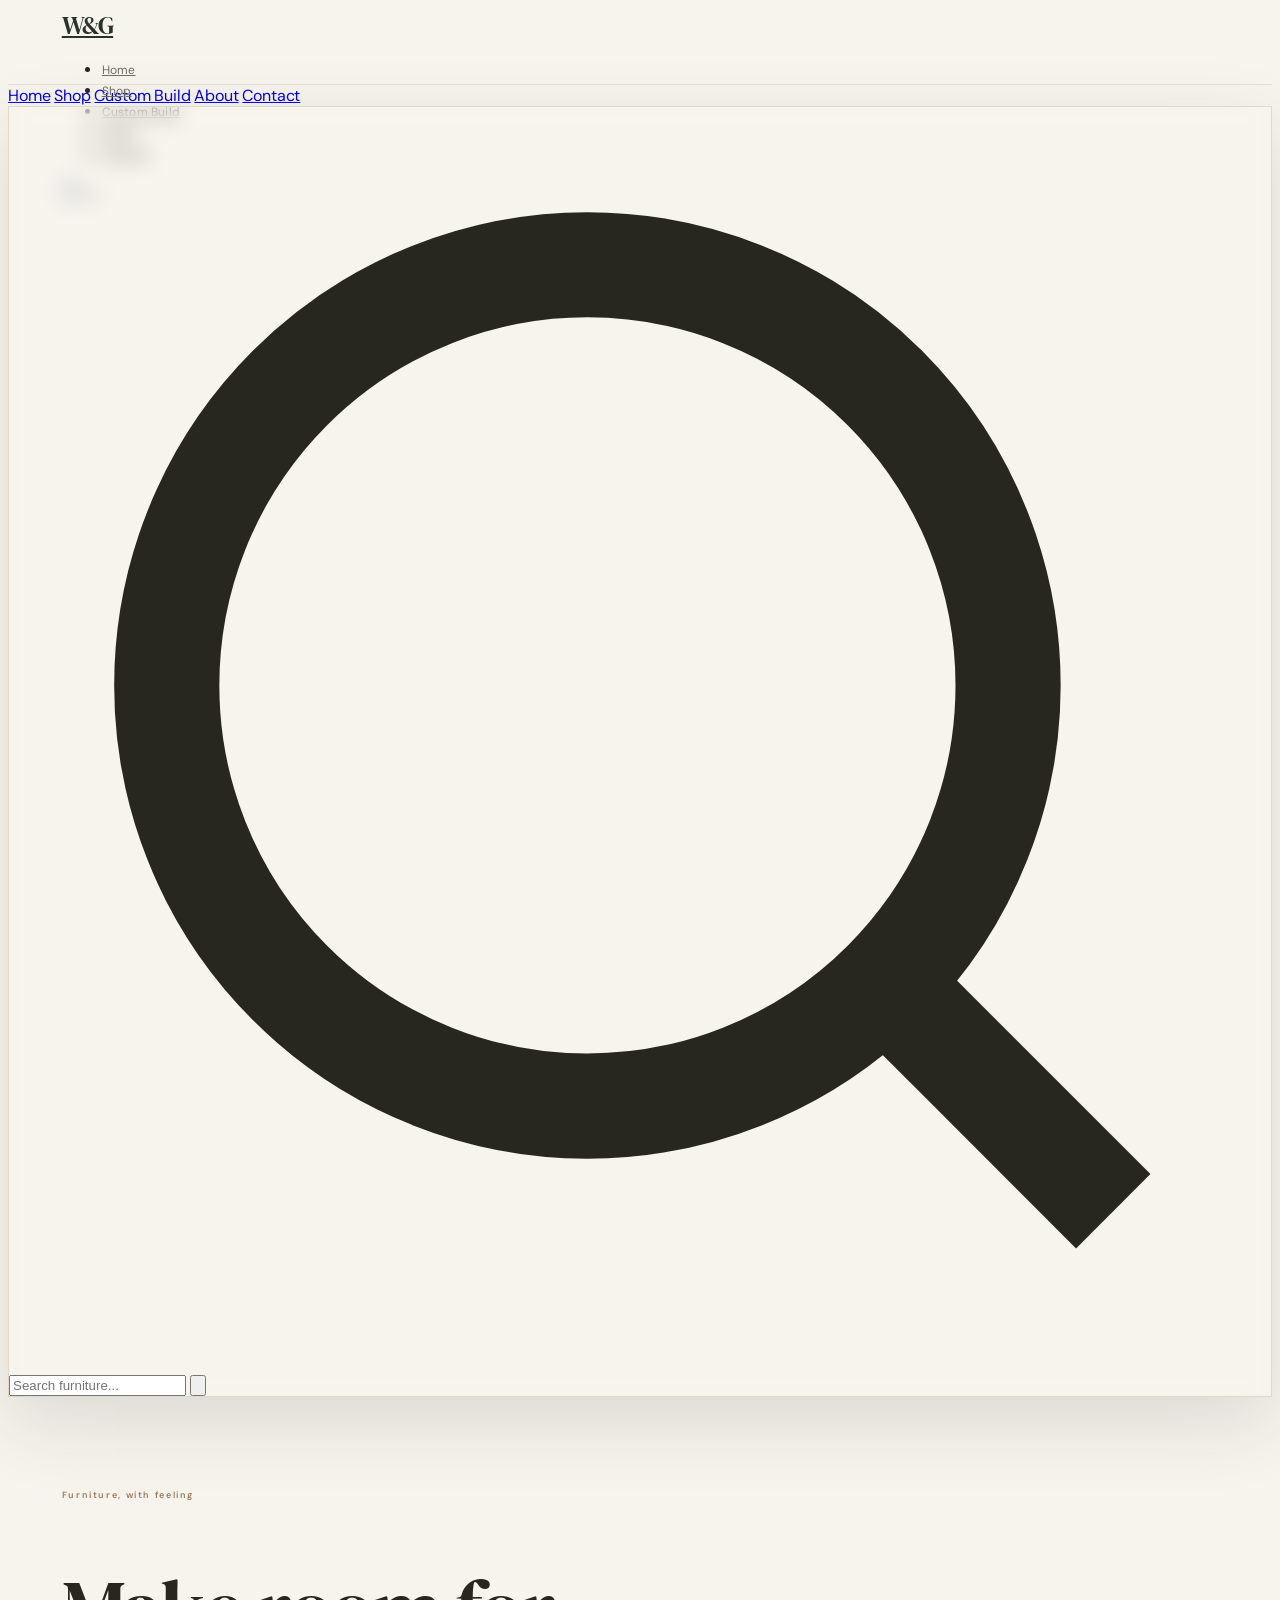
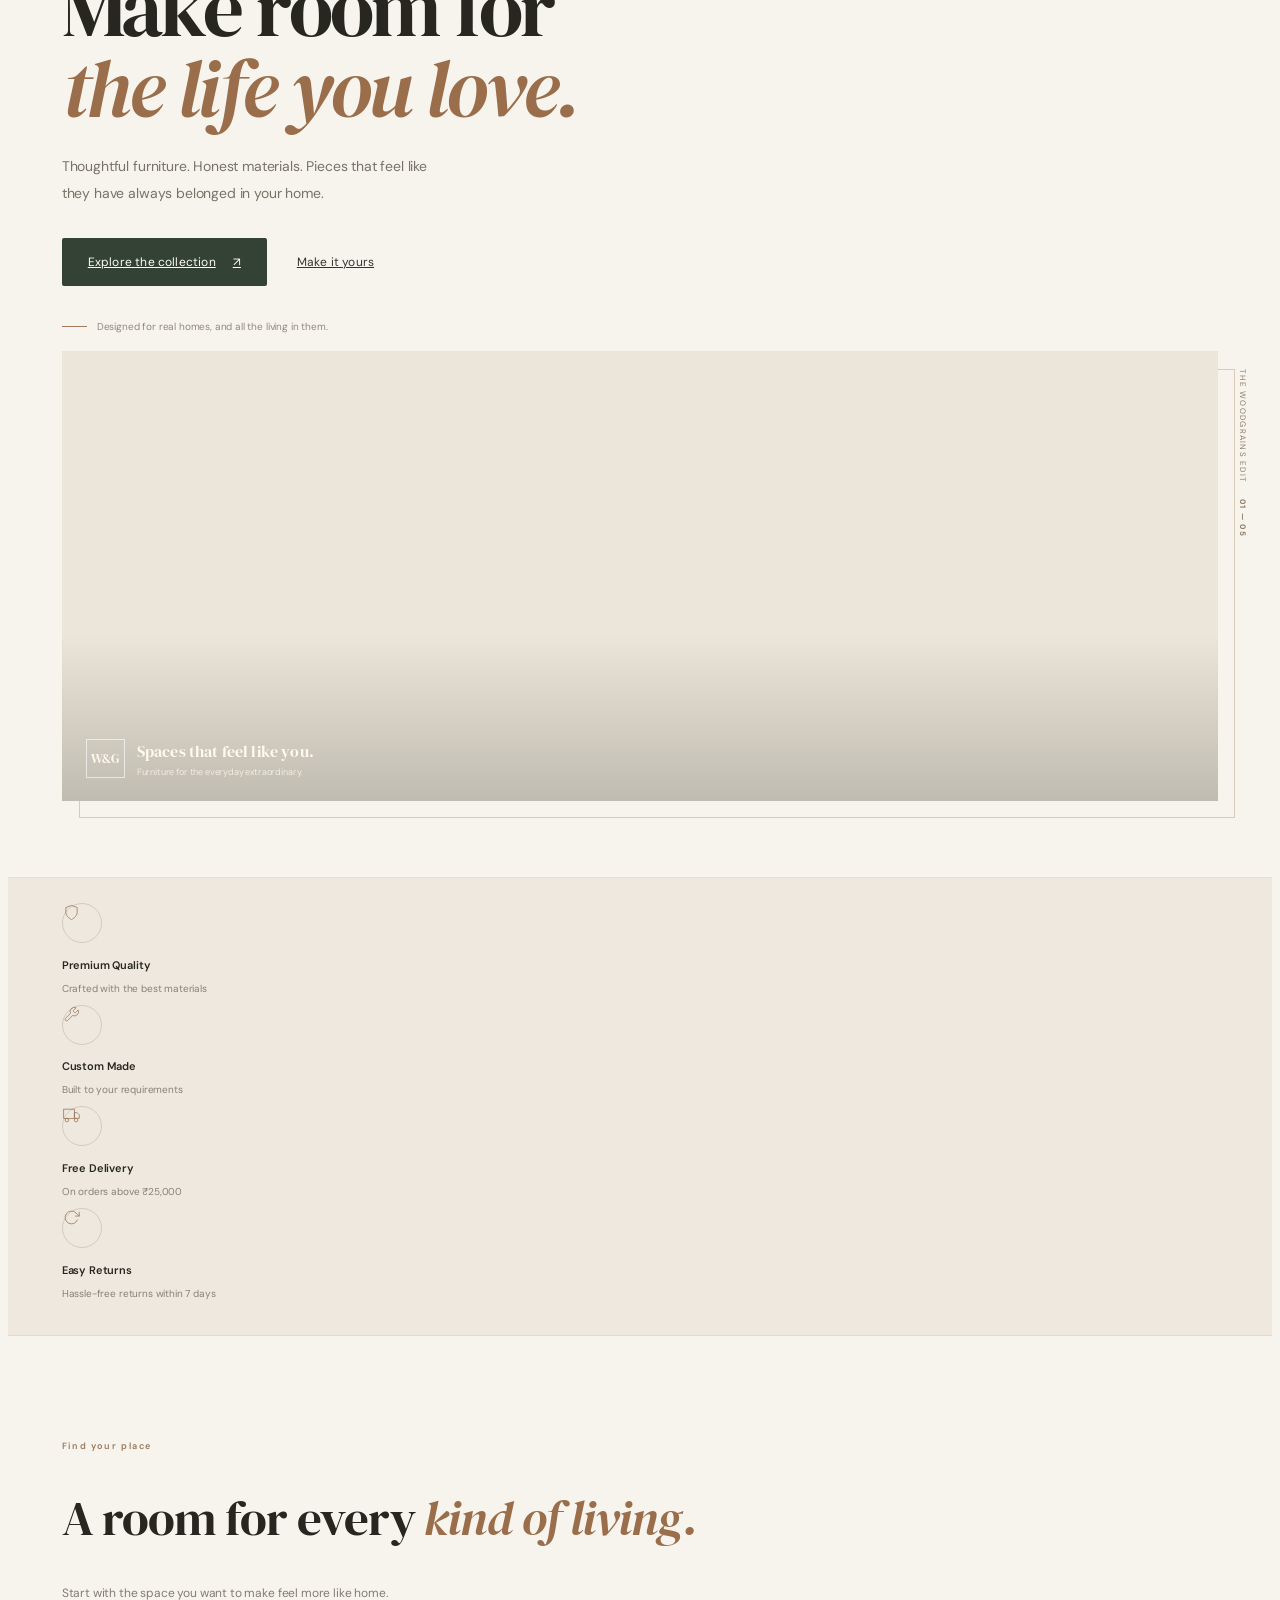
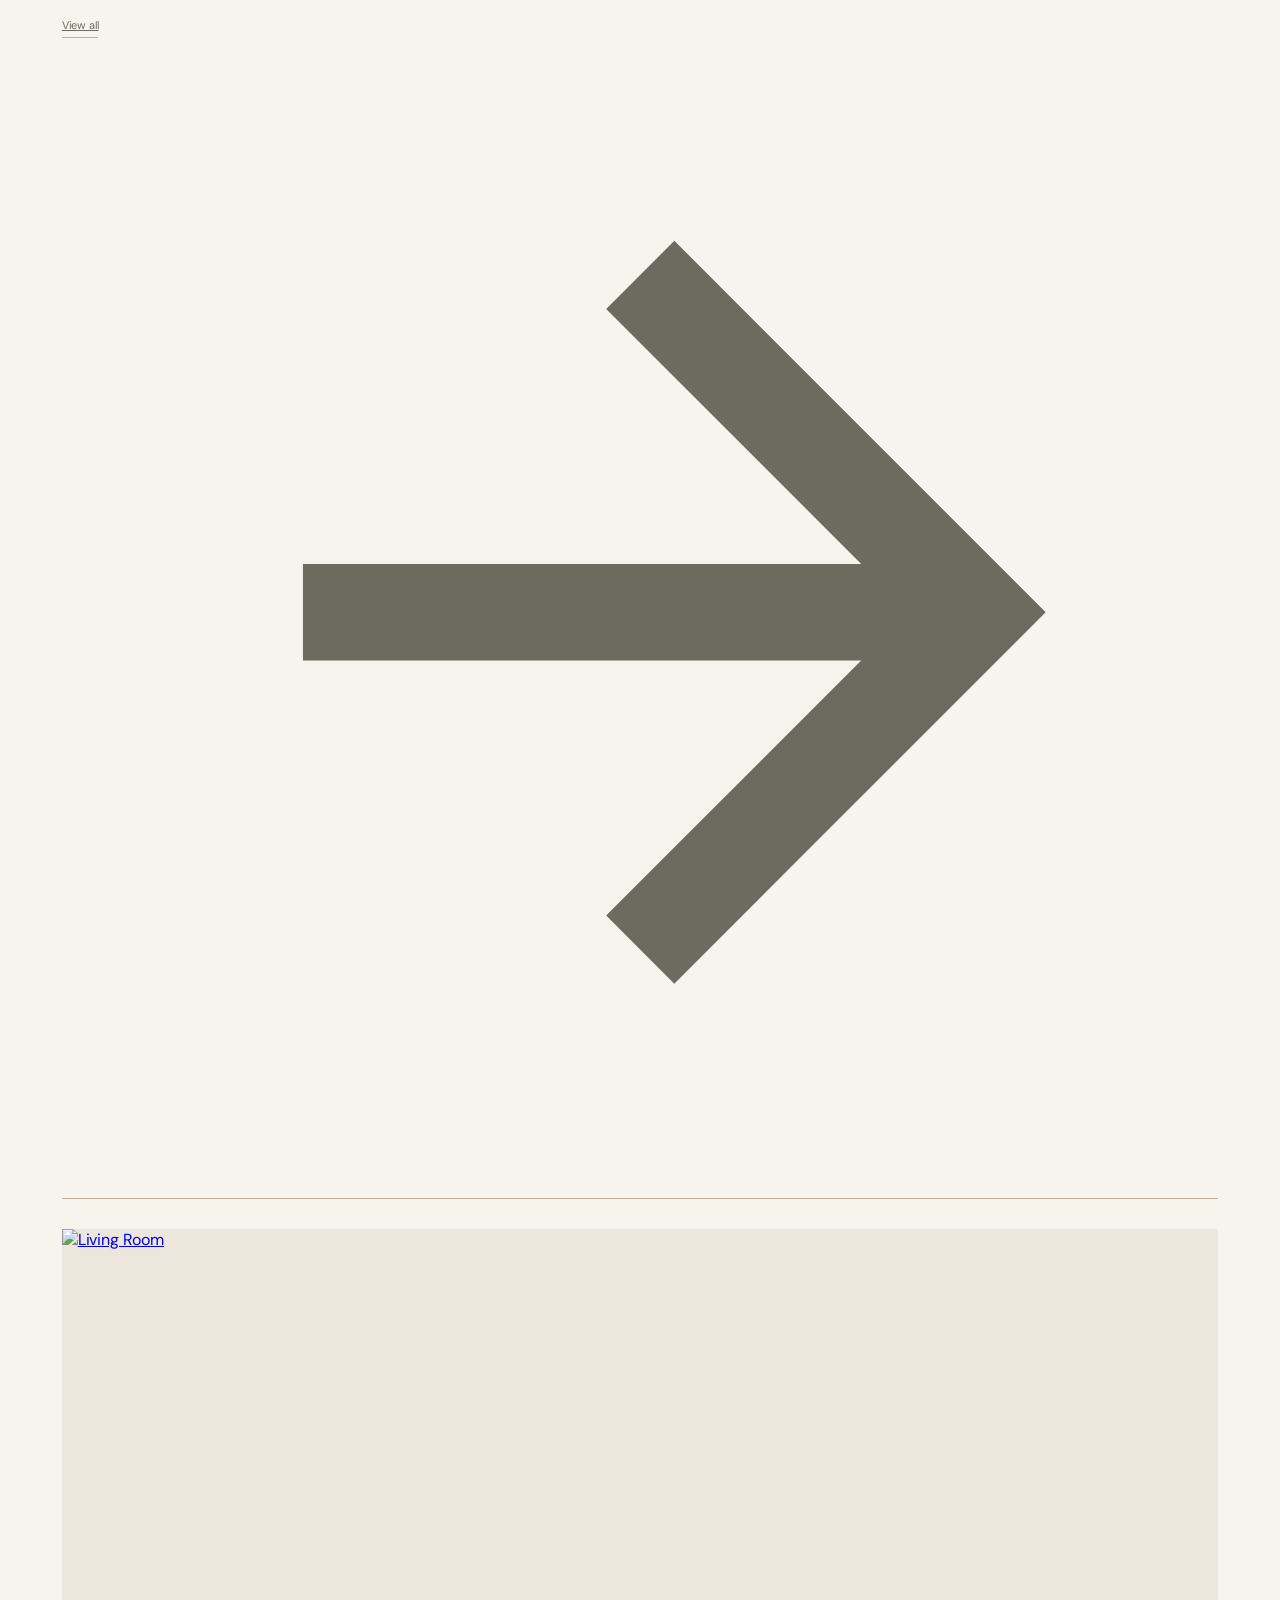
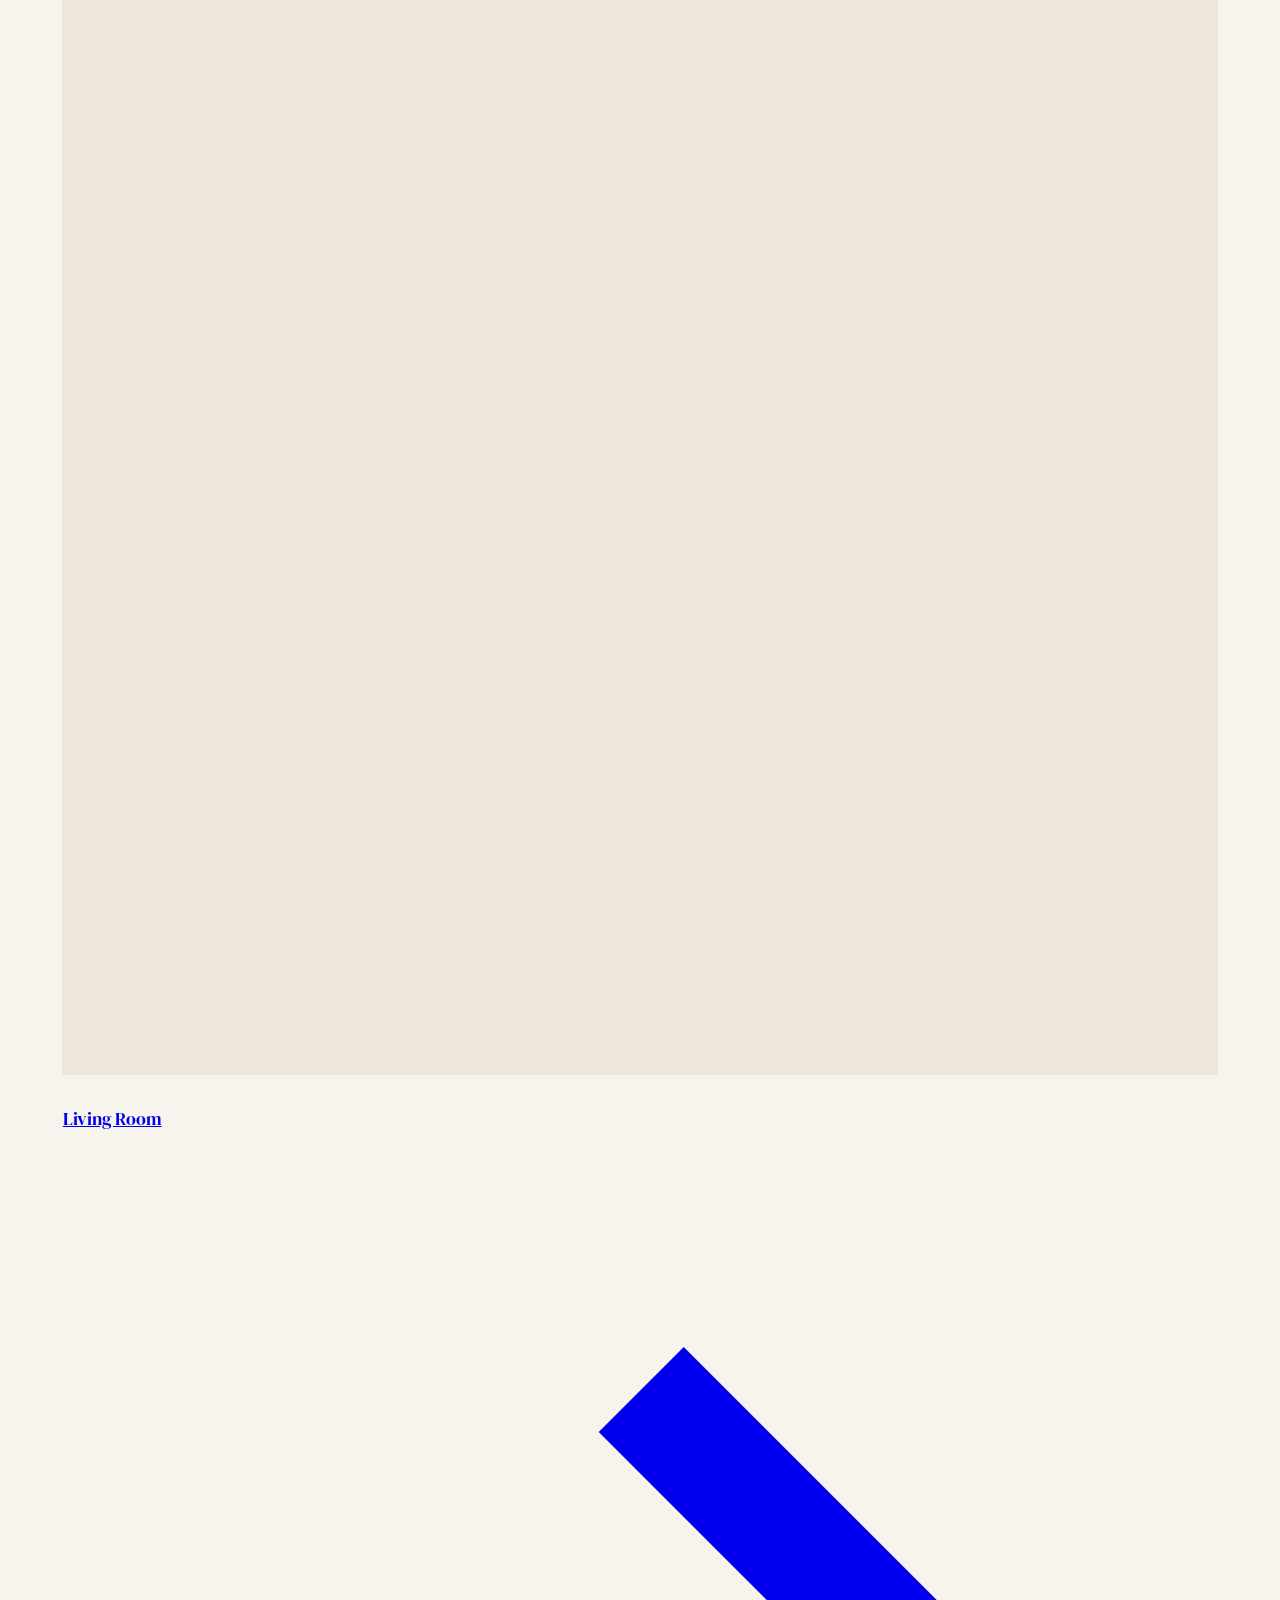
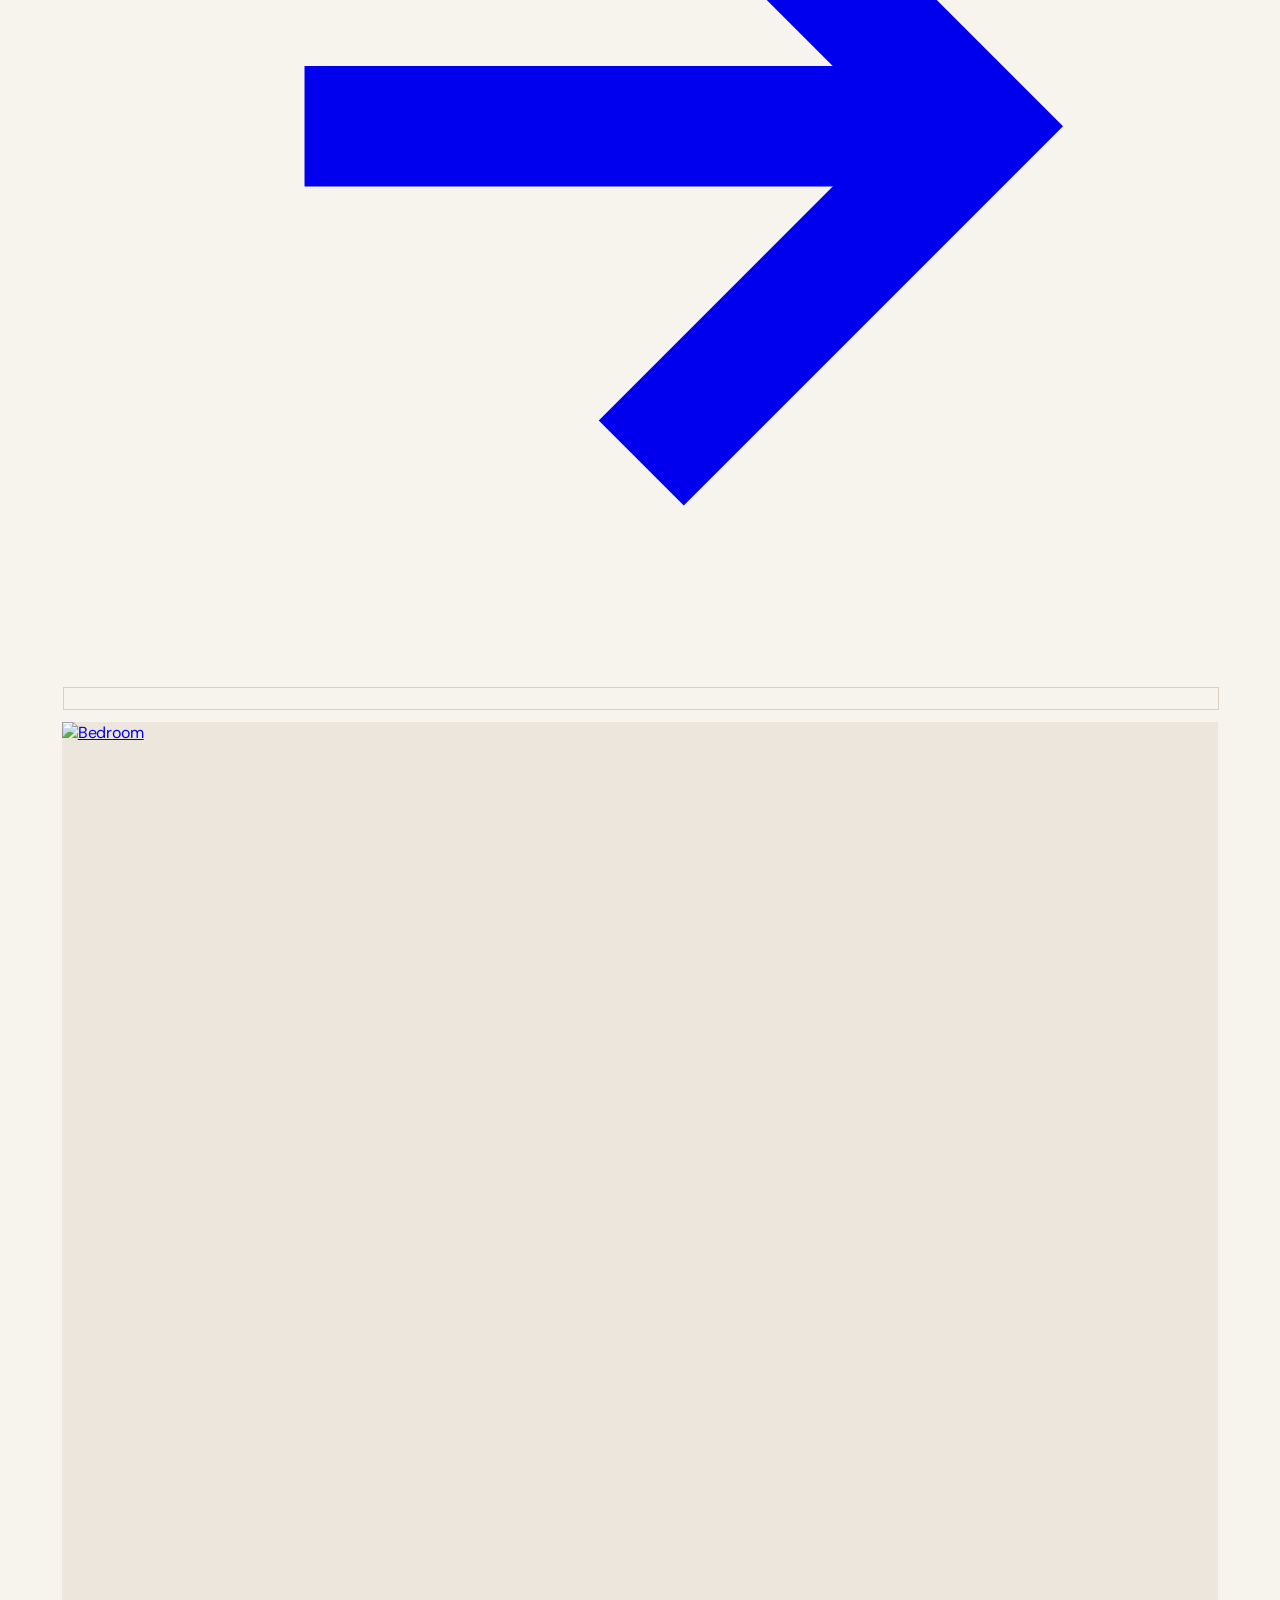
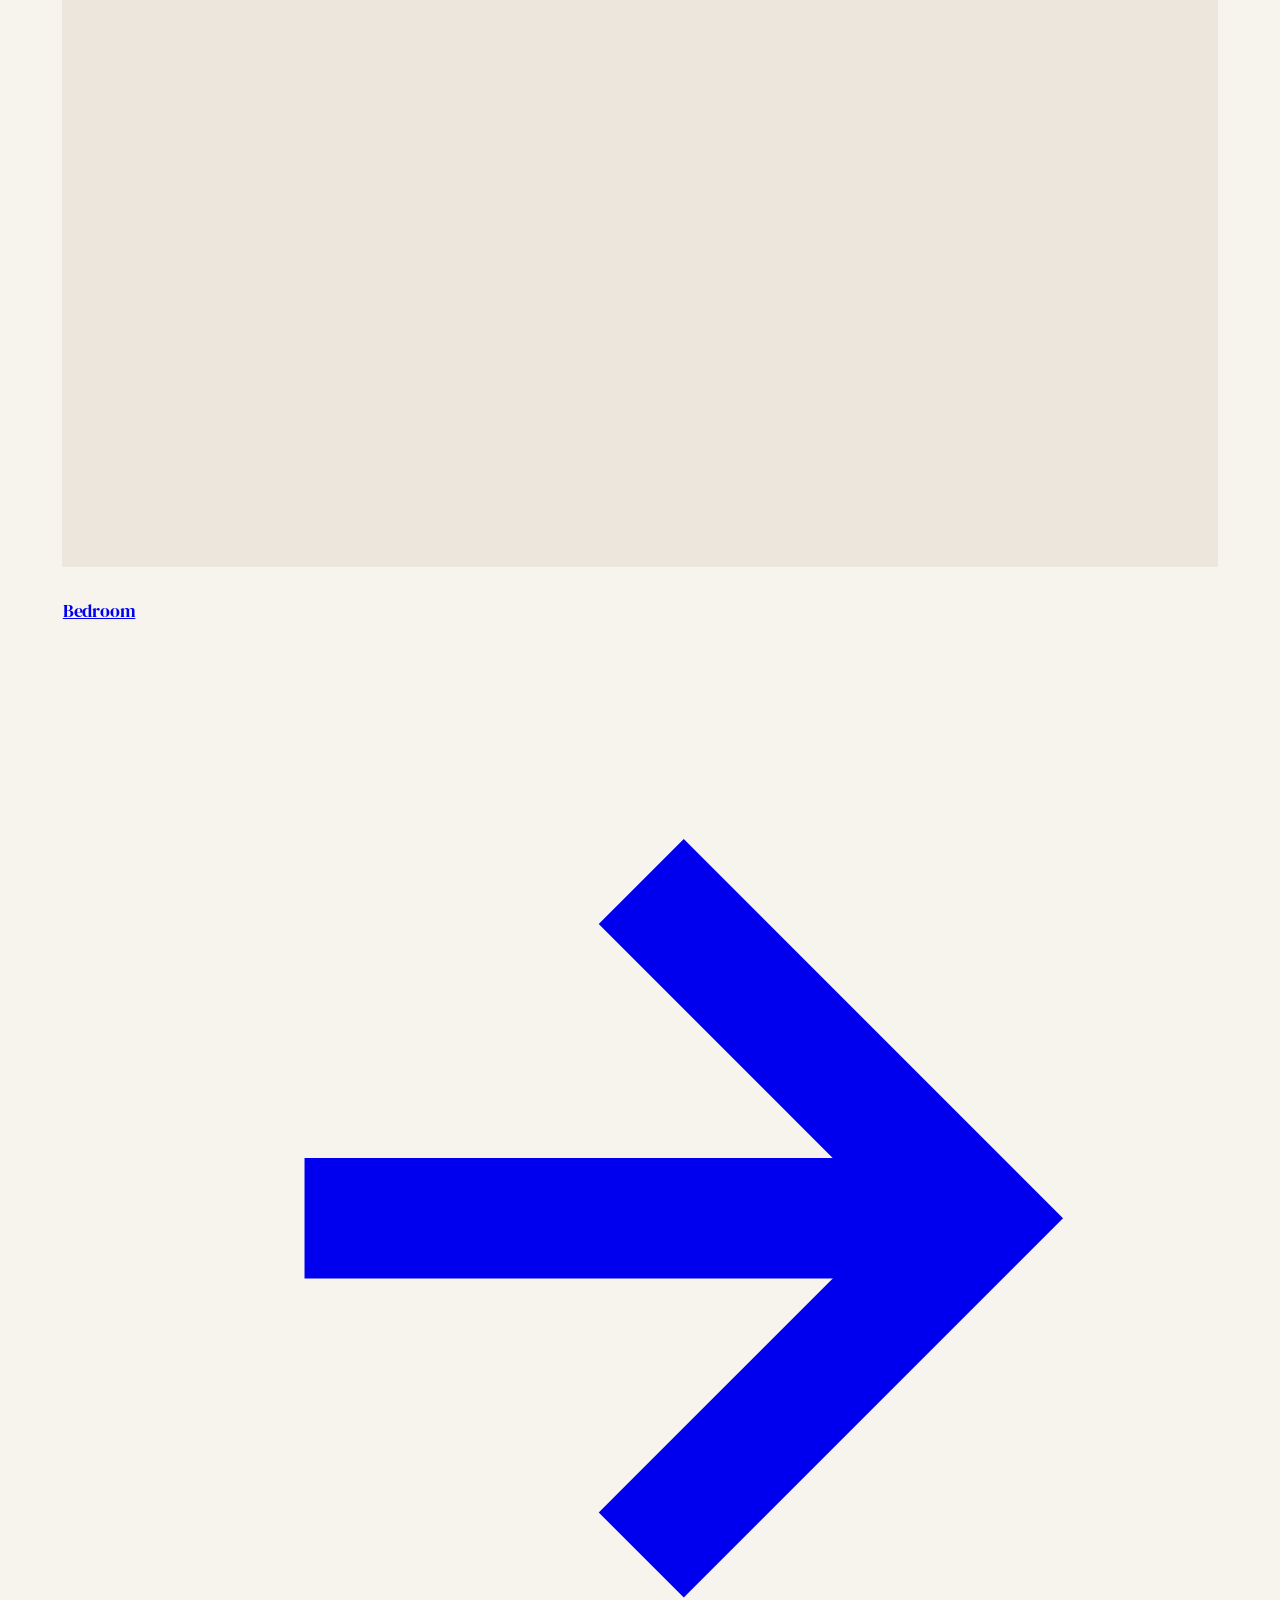
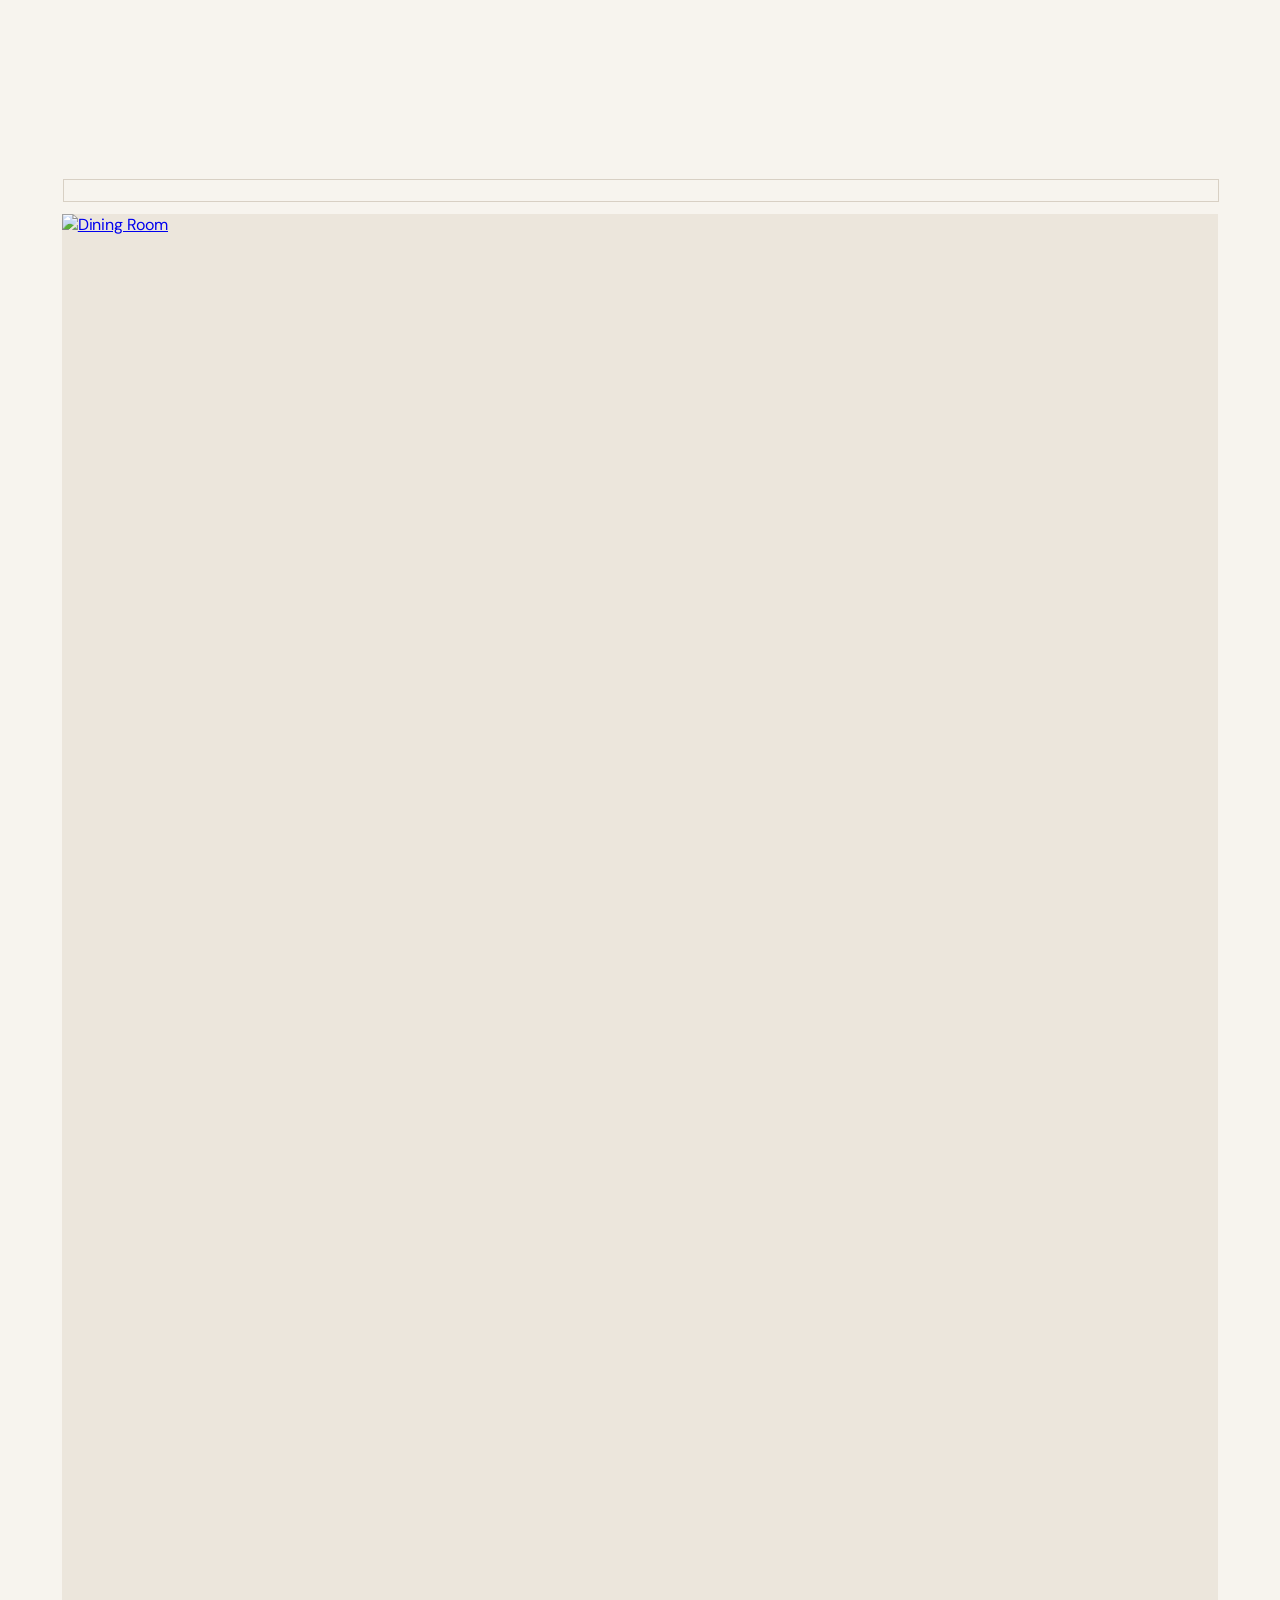
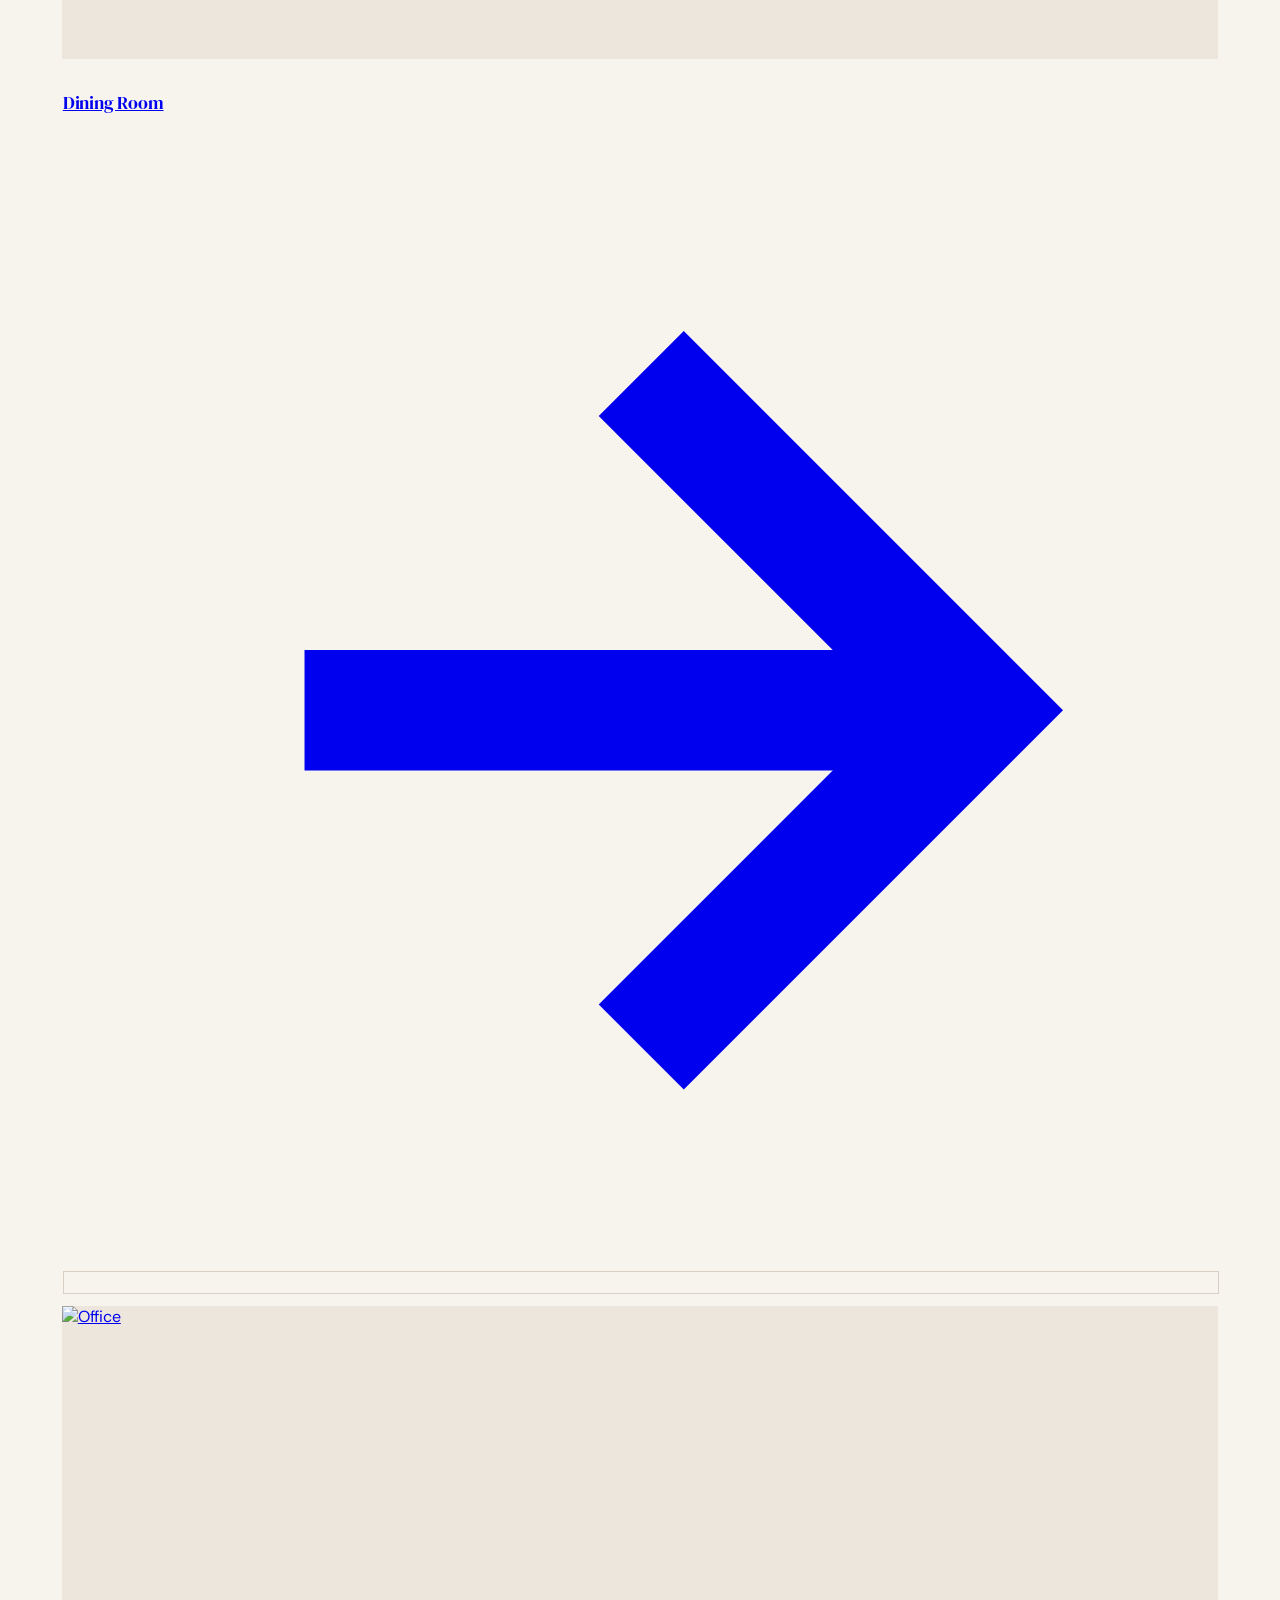
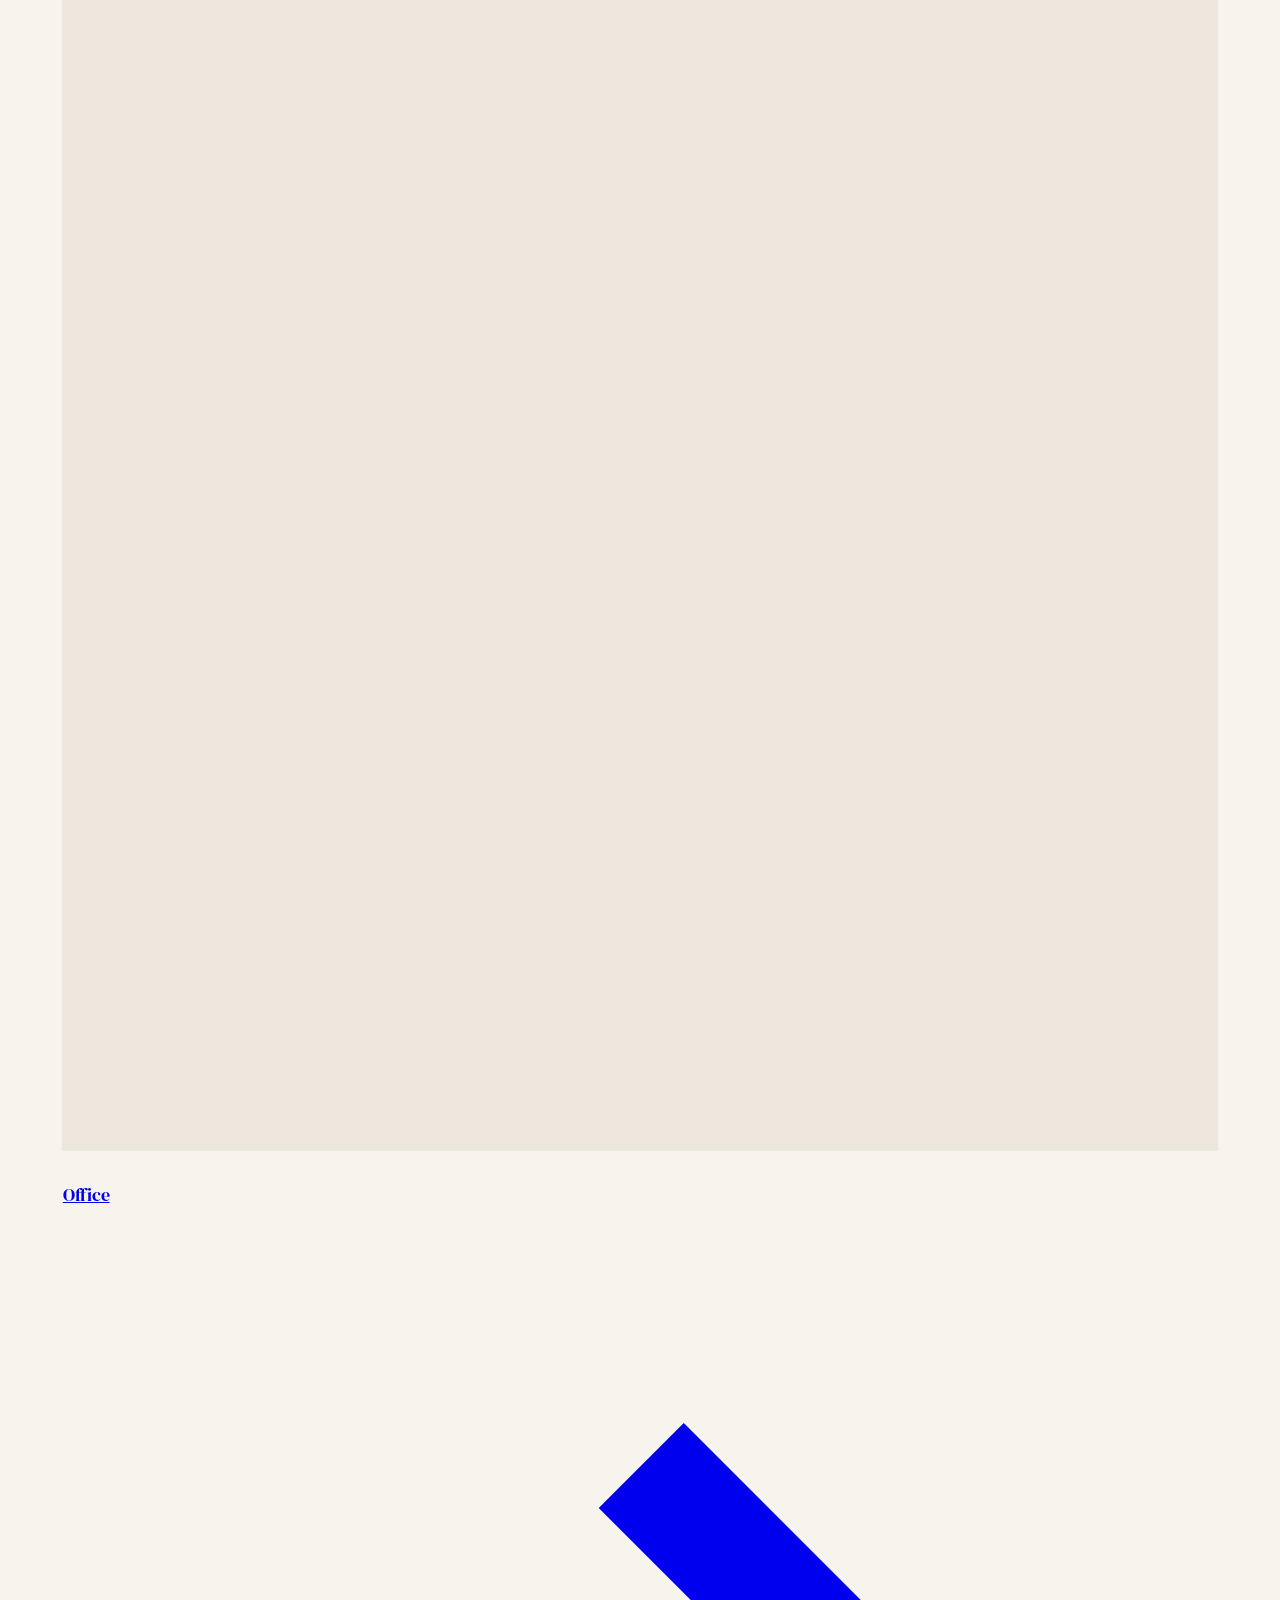
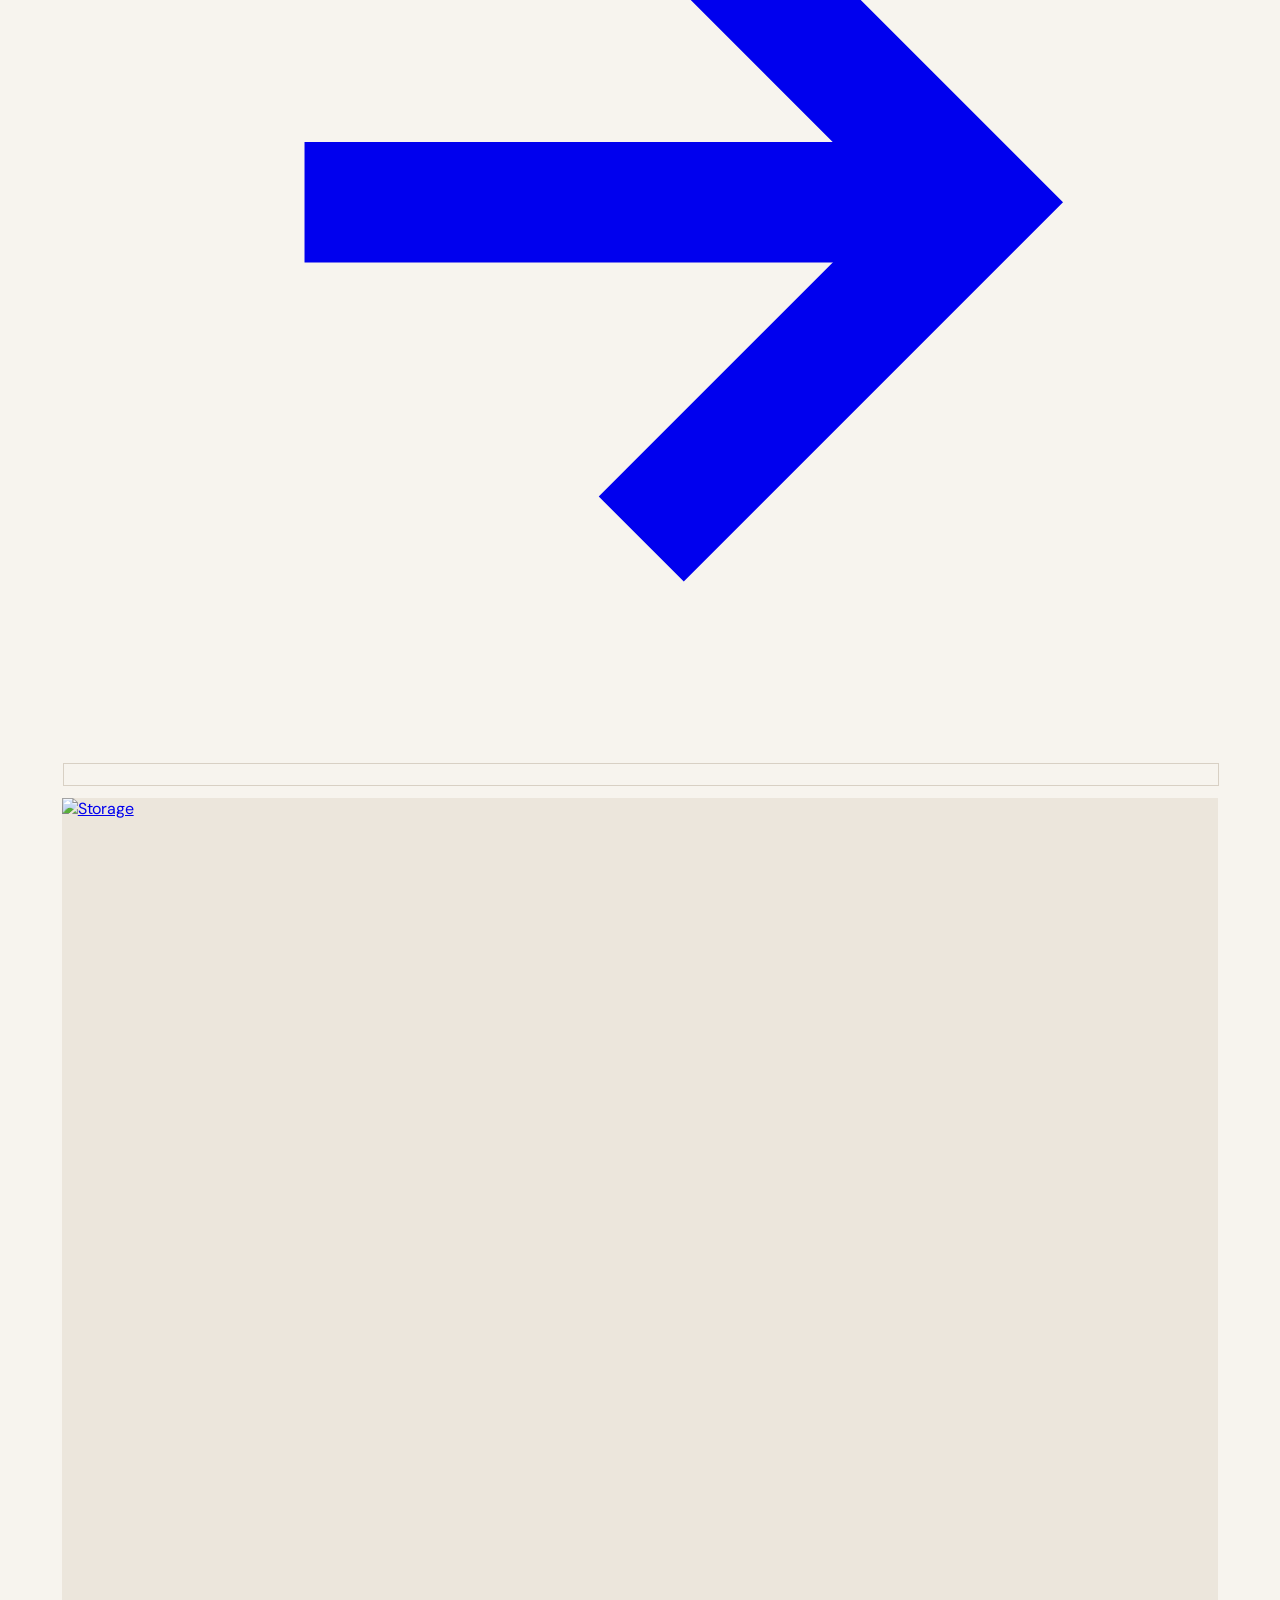
==== commit 12a55507: "Rewrite homepage for a distinctive editorial furniture brand" ====
--- a/index.html
+++ b/index.html
@@ -64,18 +64,21 @@
     <section class="container">
       <div class="hero">
         <div class="hero-content">
-          <p class="section-label">Timeless Comfort</p>
-          <h1 class="hero-title">Furniture that<br>fits your life,<br>your way.</h1>
-          <p class="hero-desc">Modern designs. Quality craftsmanship.<br>Made for spaces that inspire.</p>
+          <p class="section-label">Furniture, with feeling</p>
+          <h1 class="hero-title">Make room for<br><em>the life you love.</em></h1>
+          <p class="hero-desc">Thoughtful furniture. Honest materials. Pieces that feel like they have always belonged in your home.</p>
           <div class="hero-actions">
-            <a href="shop.html" class="btn btn-primary btn-lg">Shop Now</a>
-            <a href="custom-build.html" class="btn btn-outline btn-lg">Custom Build</a>
-          </div>
+            <a href="shop.html" class="btn btn-primary btn-lg">Explore the collection <span aria-hidden="true">↗</span></a>
+            <a href="custom-build.html" class="btn btn-outline btn-lg">Make it yours</a>
+          </div>
+          <div class="hero-signature"><span class="signature-line"></span><span>Designed for real homes, and all the living in them.</span></div>
         </div>
 
         <div class="hero-image">
-          <img src="images/hero-room.png" alt="Modern living room with WoodGrains Furniture"
+          <img src="images/hero-room.png" alt="Warm modern living room with thoughtfully selected furniture"
                onerror="this.parentElement.style.background='var(--bg-alt)'; this.style.display='none'">
+          <div class="hero-side-note"><span>THE WOODGRAINS EDIT</span><b>01 — 05</b></div>
+          <div class="hero-image-caption"><span class="caption-mark">W&amp;G</span><span><strong>Spaces that feel like you.</strong><small>Furniture for the everyday extraordinary.</small></span></div>
         </div>
       </div>
     </section>
@@ -129,8 +132,9 @@
       <div class="container">
         <div class="section-header">
           <div>
-            <h2 class="section-title">Shop by Category</h2>
-            <p style="color:var(--text-sec);font-size:14px;margin-top:6px;">Explore our most loved furniture.</p>
+            <p class="section-label">Find your place</p>
+            <h2 class="section-title">A room for every <em>kind of living.</em></h2>
+            <p class="section-copy">Start with the space you want to make feel more like home.</p>
           </div>
           <a href="shop.html" class="view-all">
             View all
@@ -216,8 +220,9 @@
     <section class="container" style="margin-bottom: 0;">
       <div class="build-cta">
         <div class="build-cta-content">
-          <h2 class="section-title">Design it.<br>We build it.</h2>
-          <p>Have a unique idea? We'll bring it to life with our custom furniture service.</p>
+          <p class="section-label">Made around you</p>
+          <h2 class="section-title">A little different.<br><em>Just like your home.</em></h2>
+          <p>A corner that needs a perfect fit? A sketch you cannot stop thinking about? Let’s build something that belongs to you.</p>
           <a href="custom-build.html" class="btn btn-primary">Get Started</a>
         </div>
         <div class="build-cta-img">
@@ -230,7 +235,8 @@
     <!-- ══ WHY CHOOSE FURNI ══ -->
     <section class="why-section">
       <div class="container">
-        <p class="section-label">Why Choose WoodGrains Furniture?</p>
+        <p class="section-label">Considered in every detail</p>
+        <h2 class="section-title">Good furniture makes<br><em>everyday feel better.</em></h2>
         <div class="why-grid">
           <div class="why-item">
             <div class="why-icon">
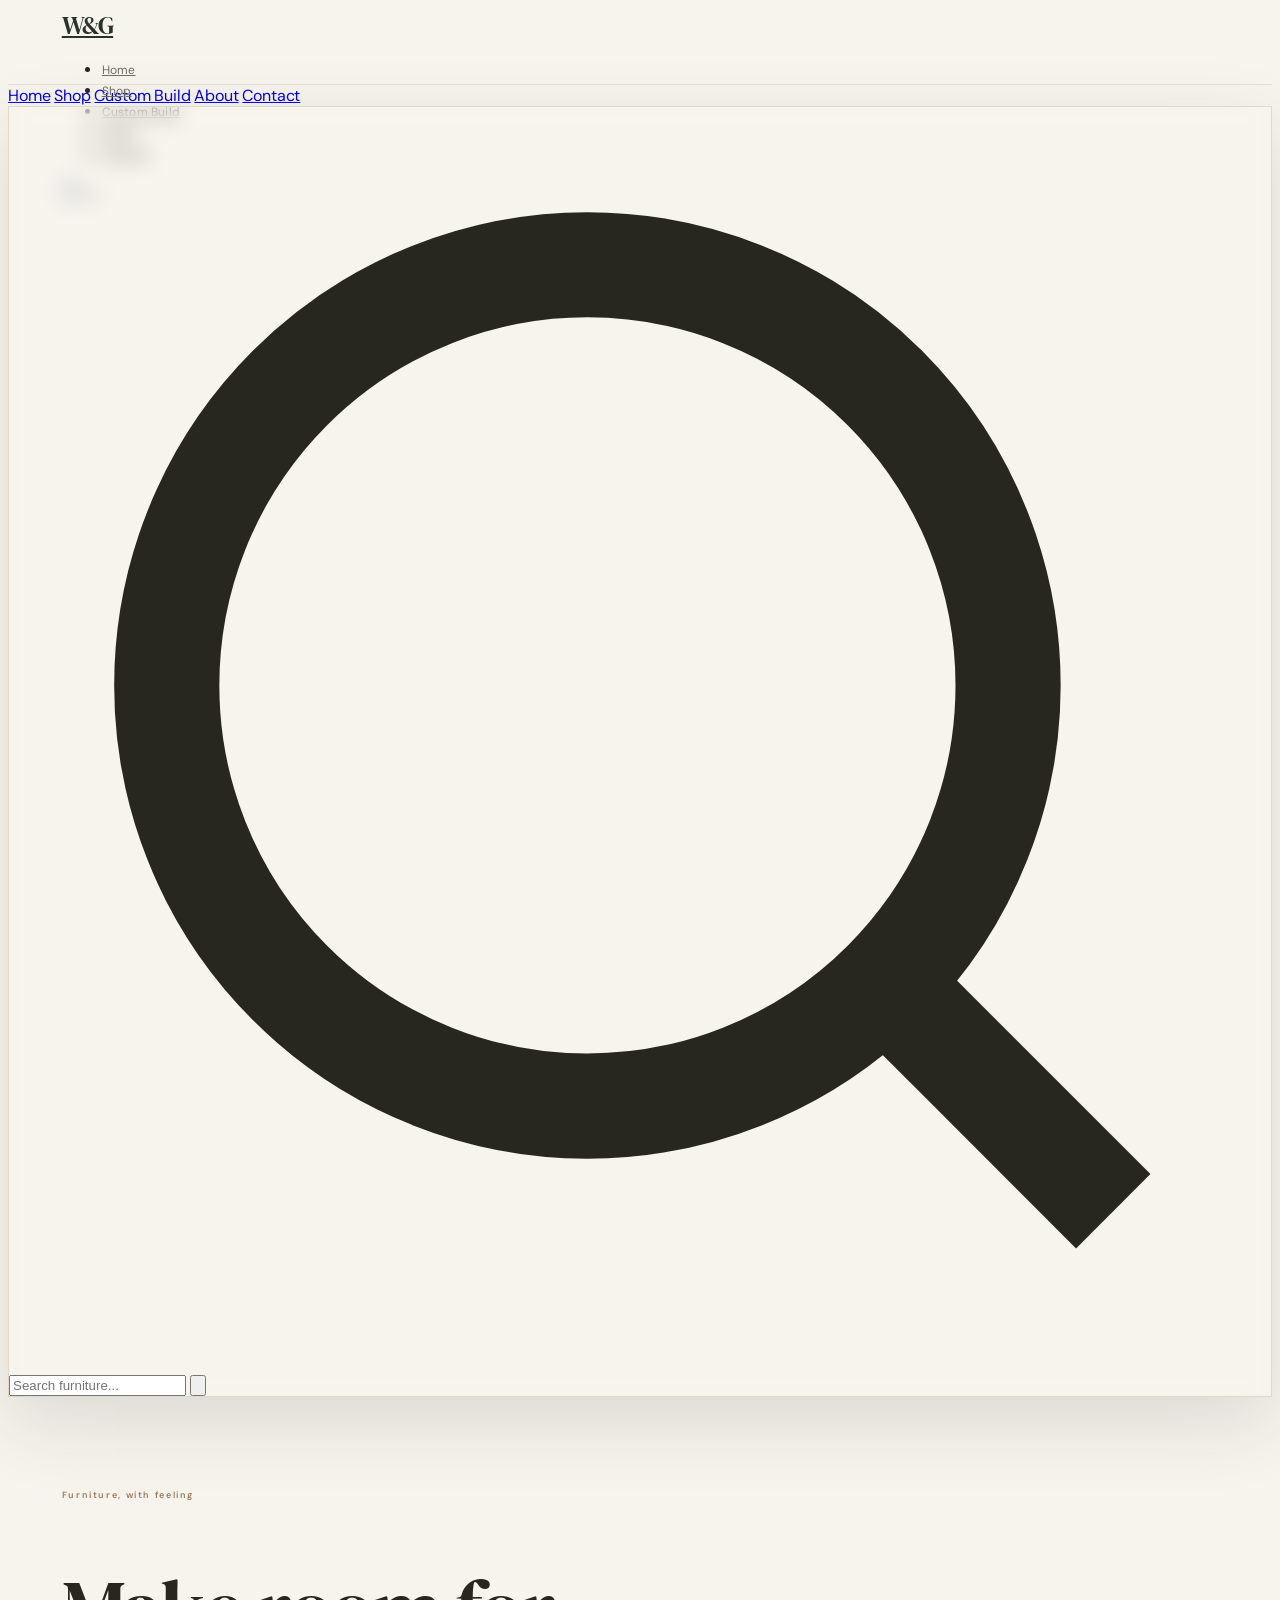
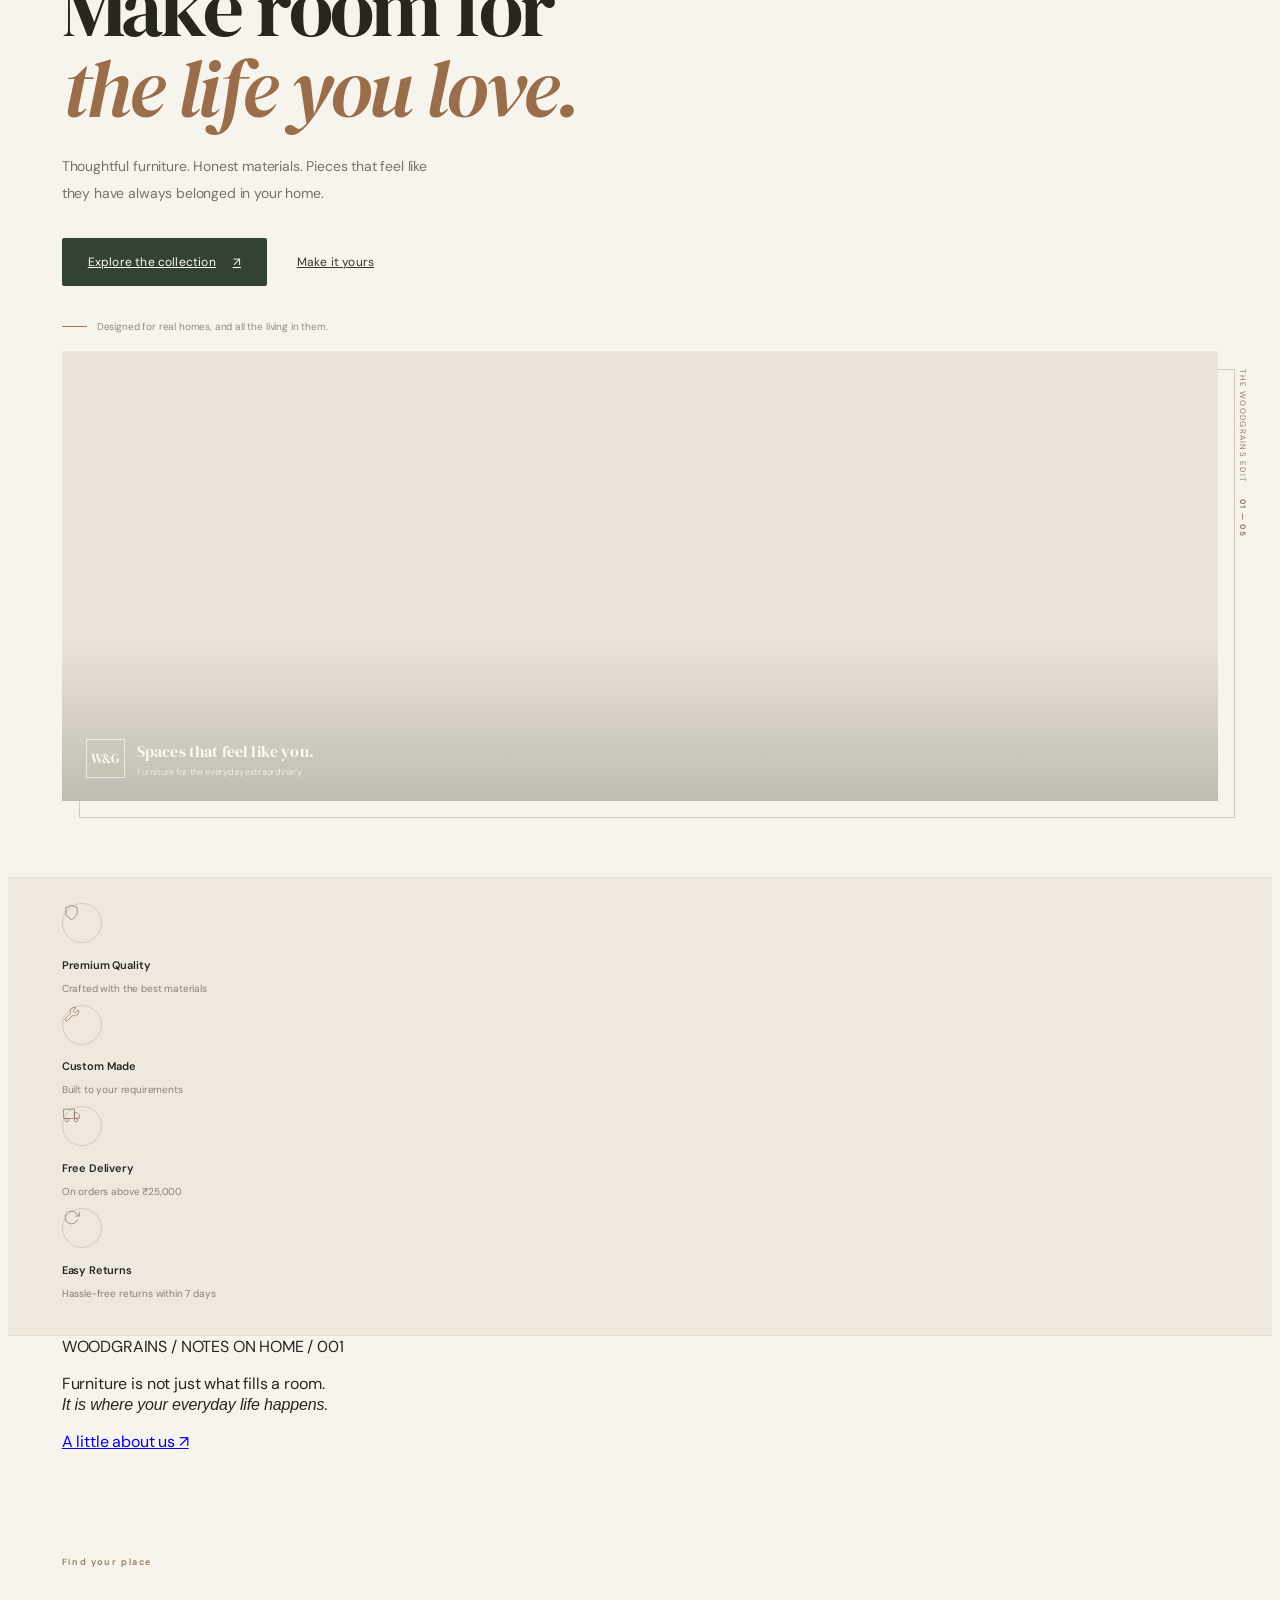
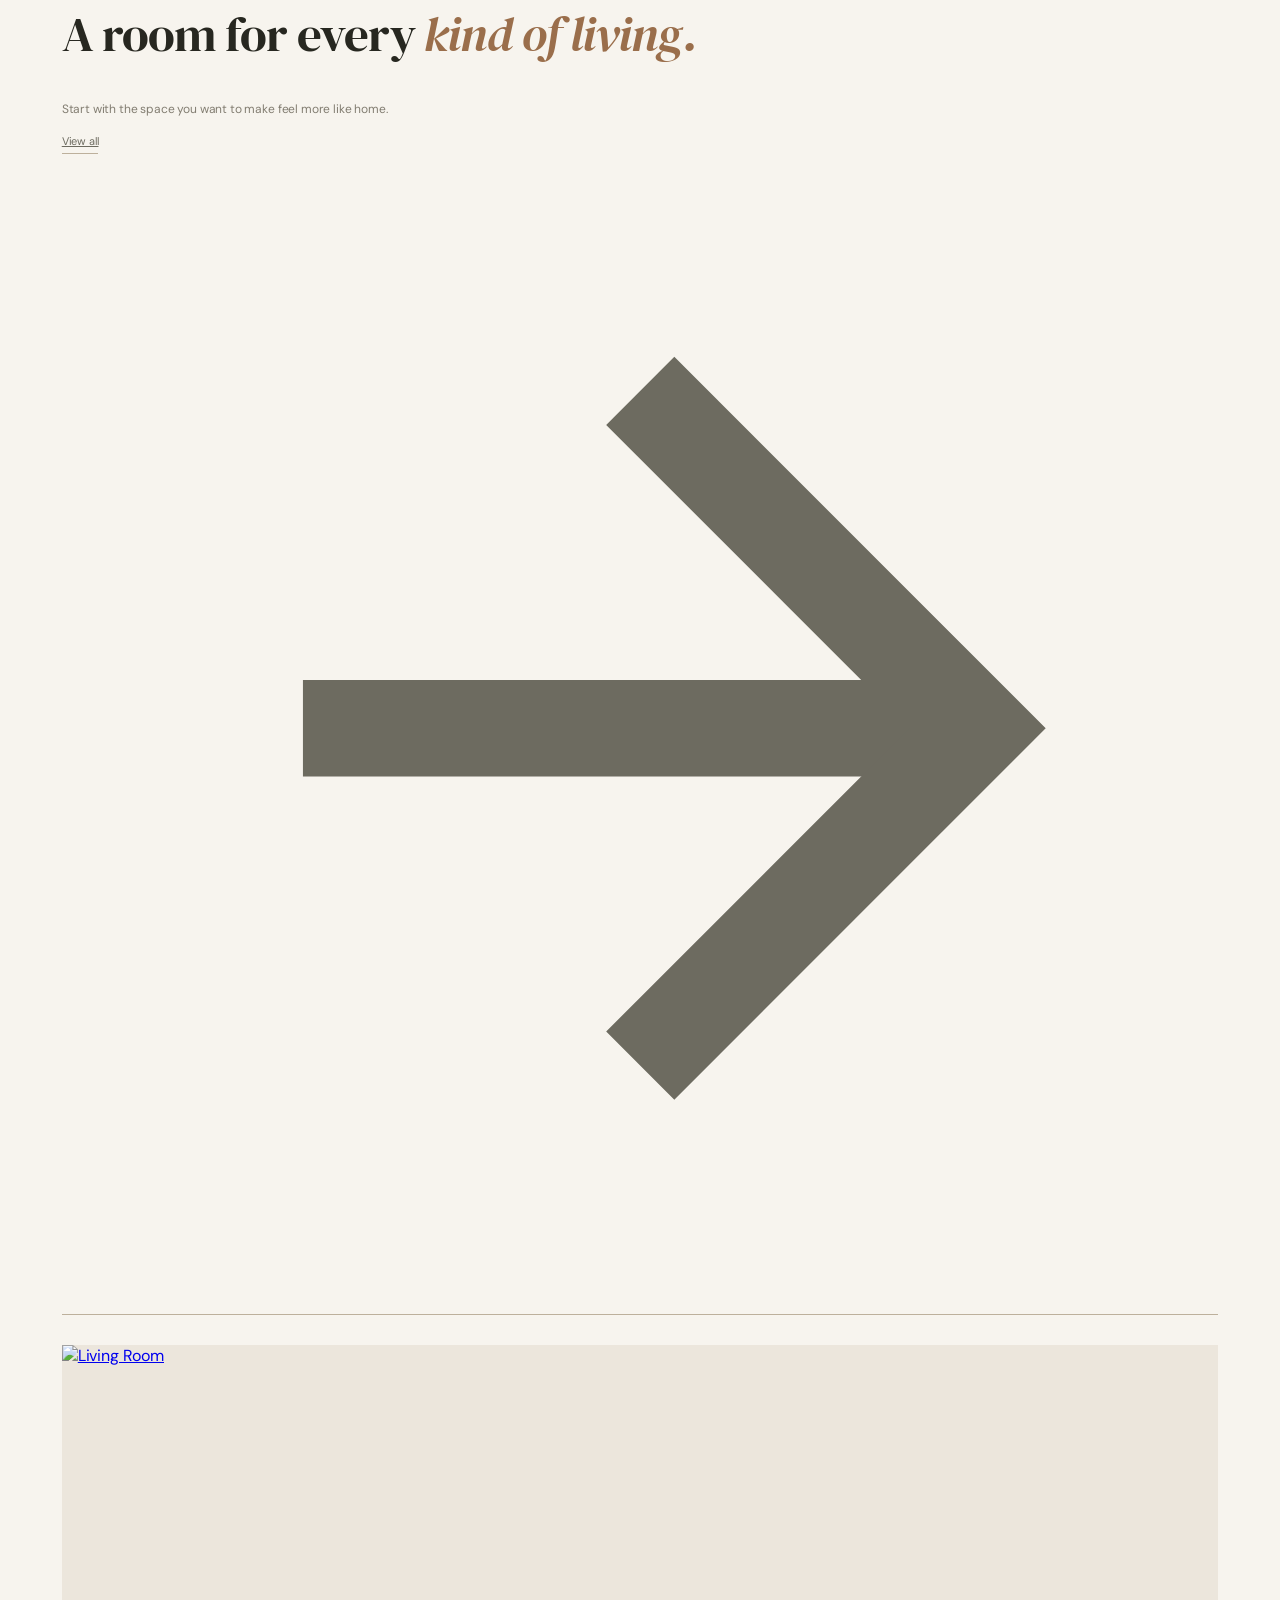
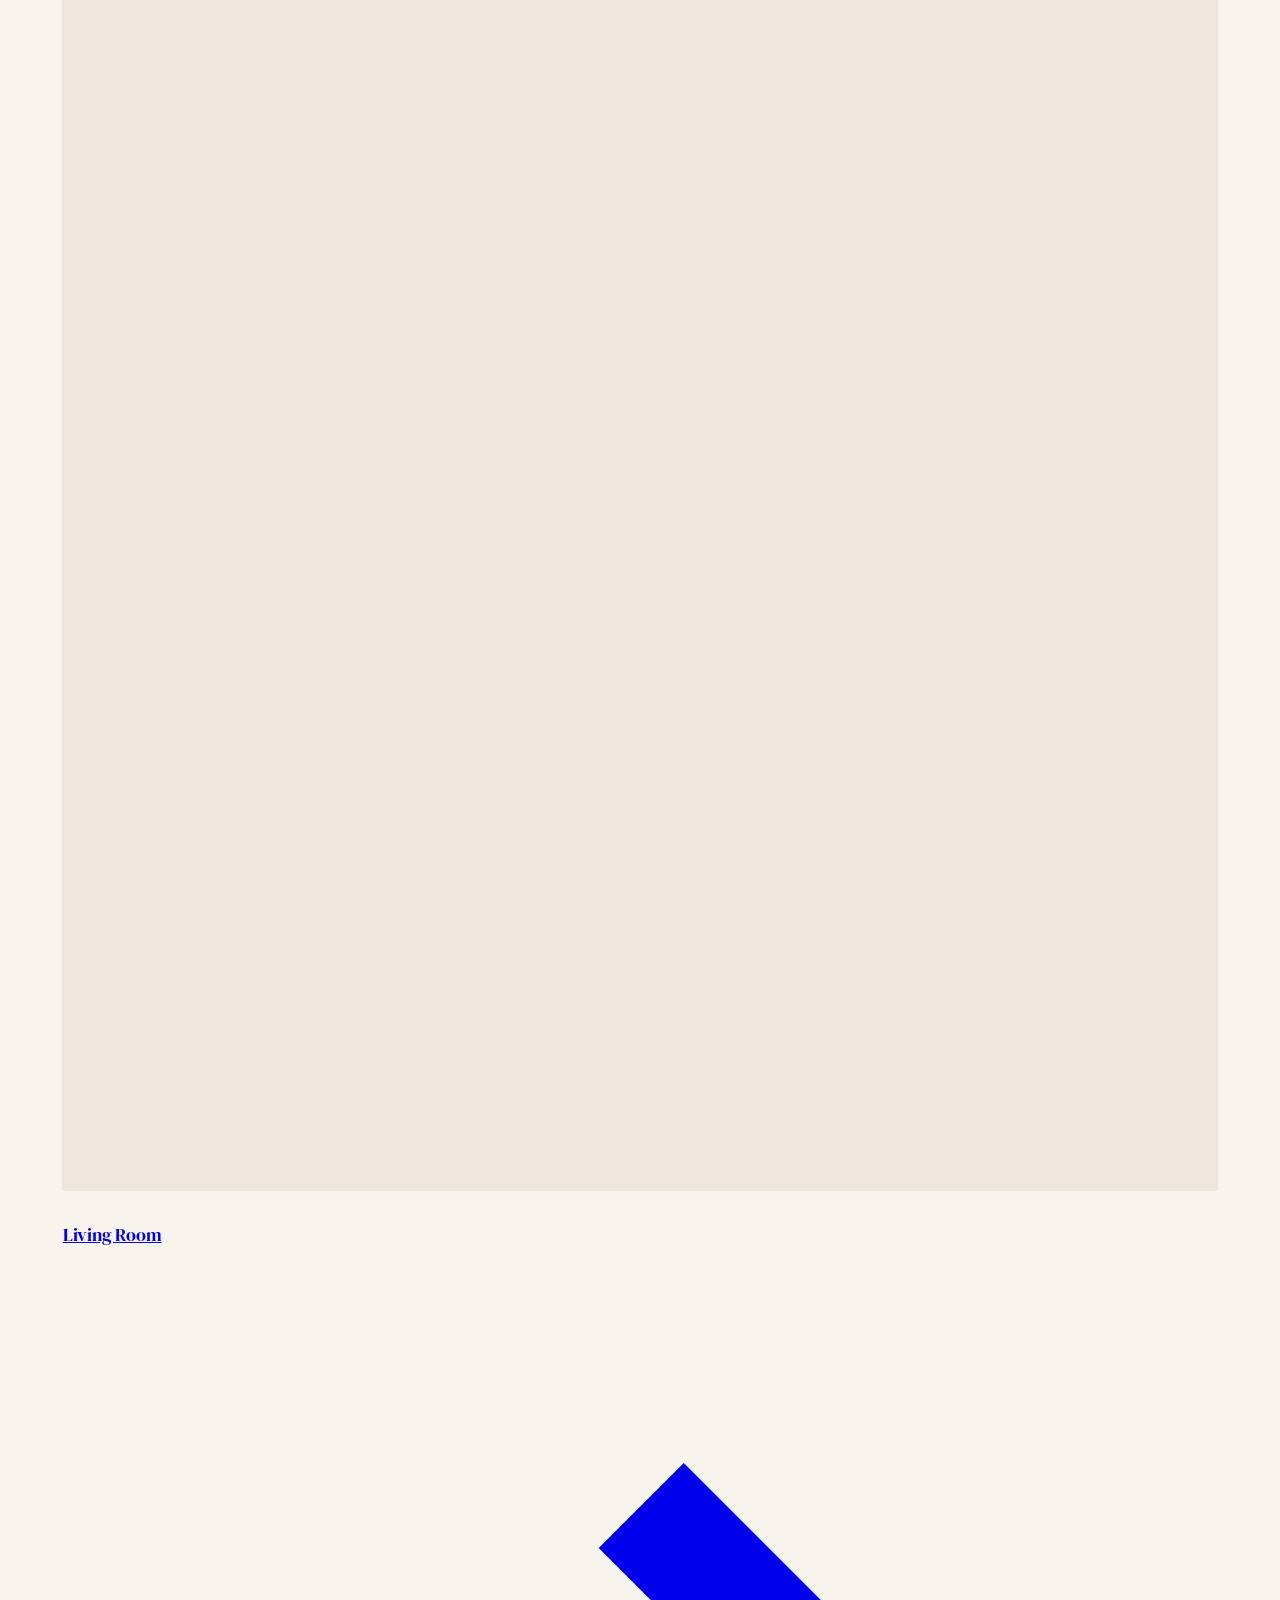
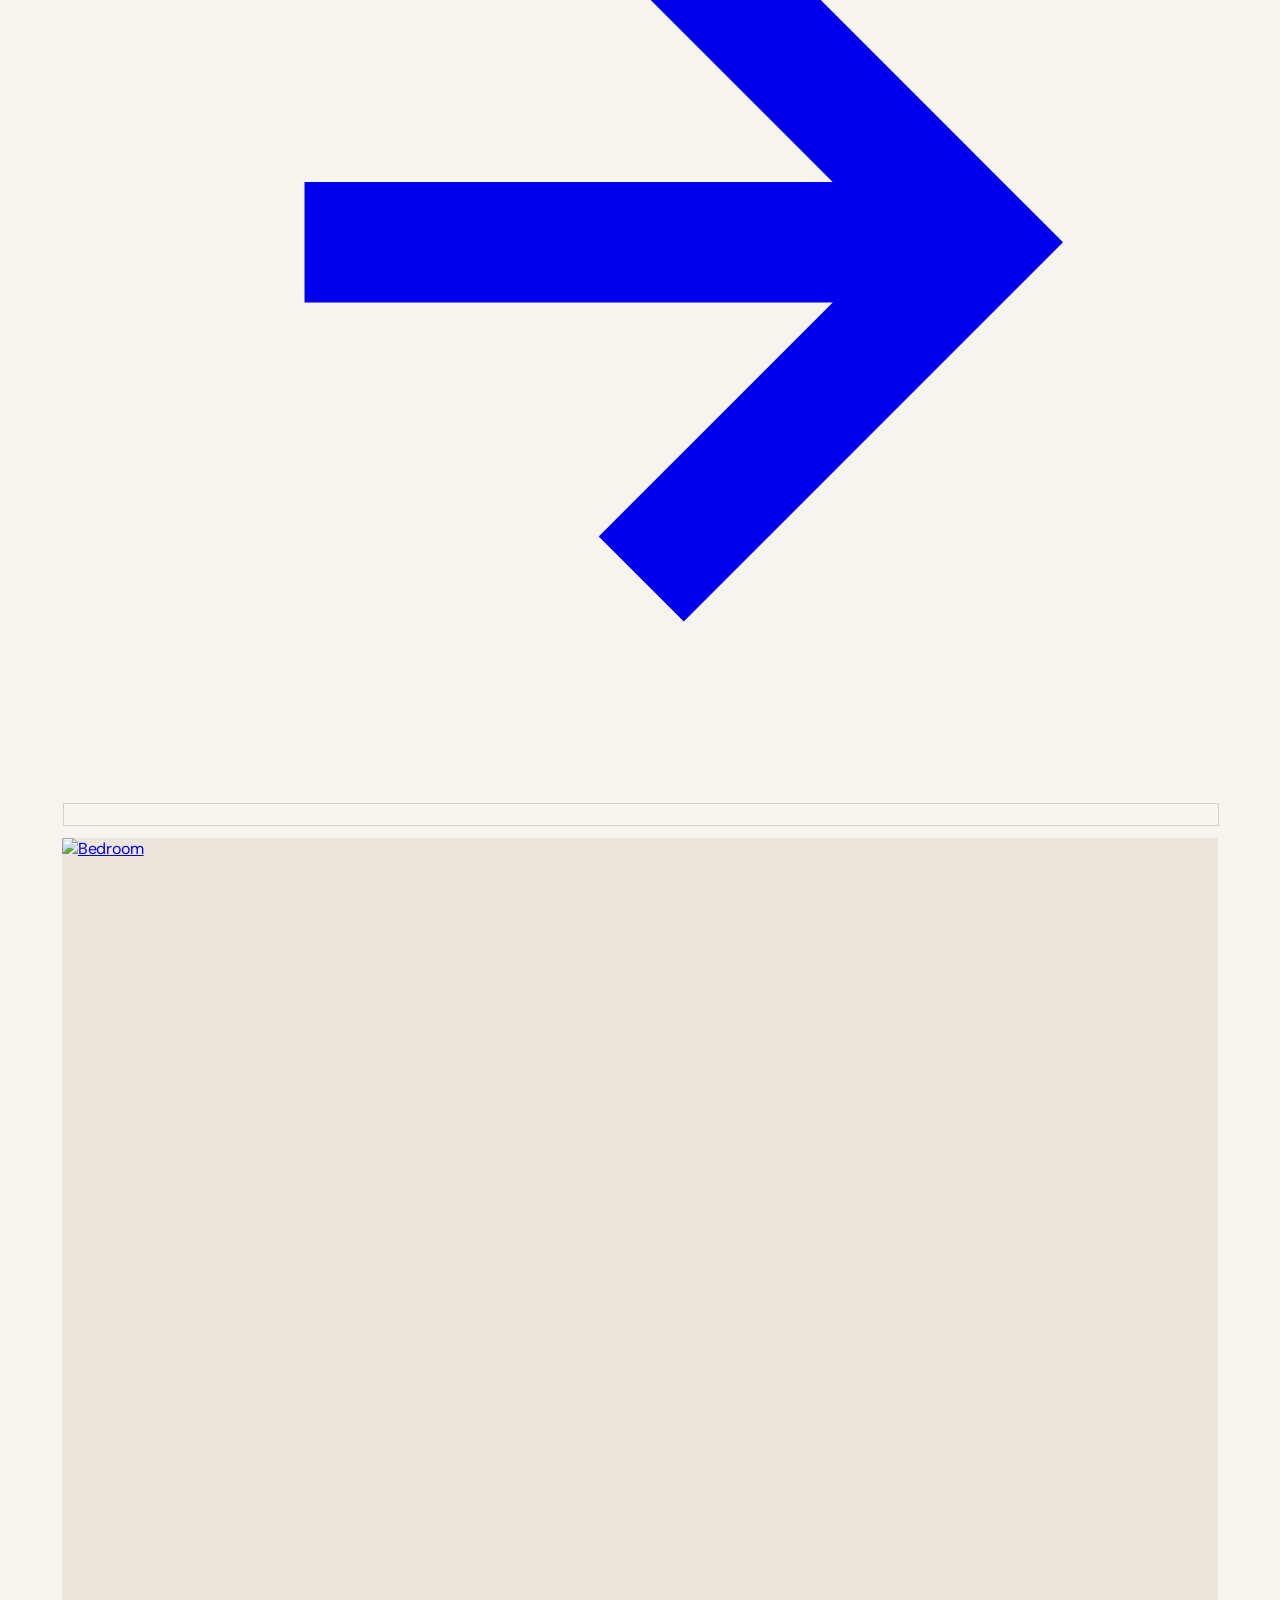
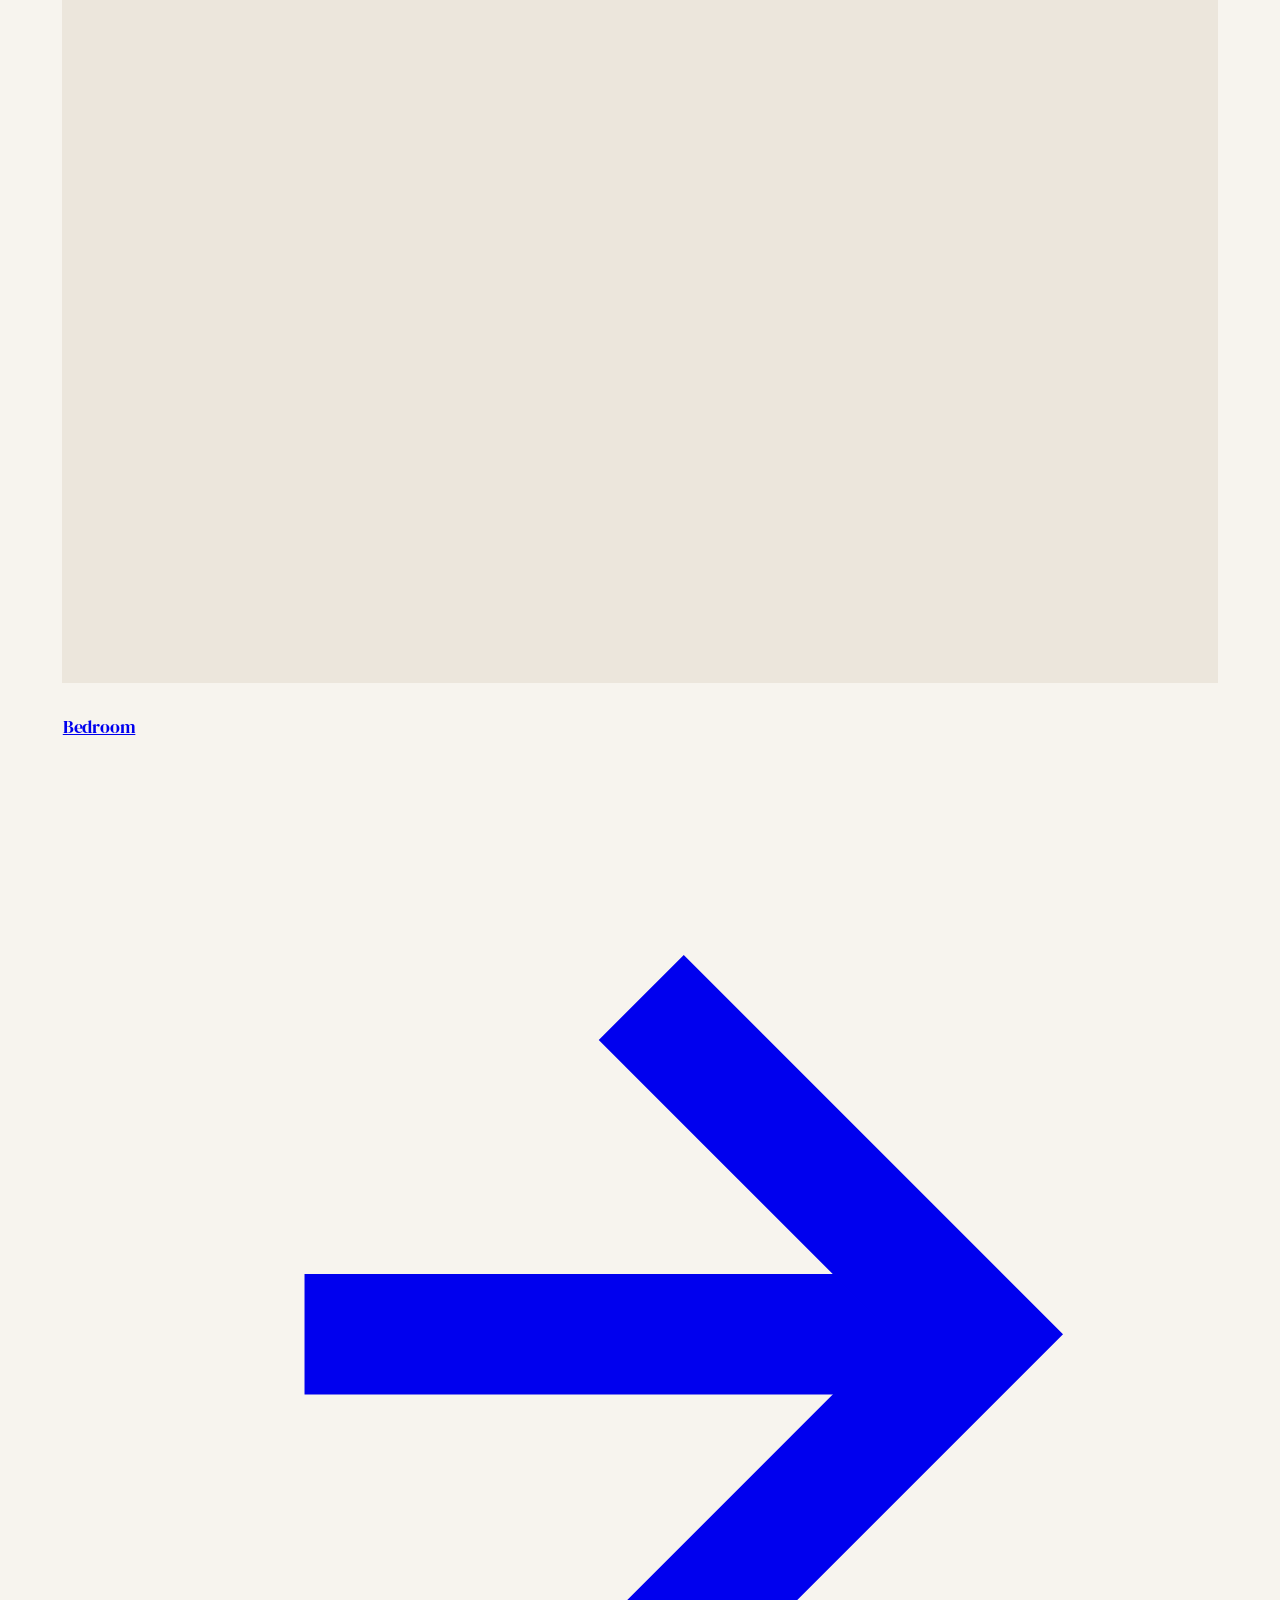
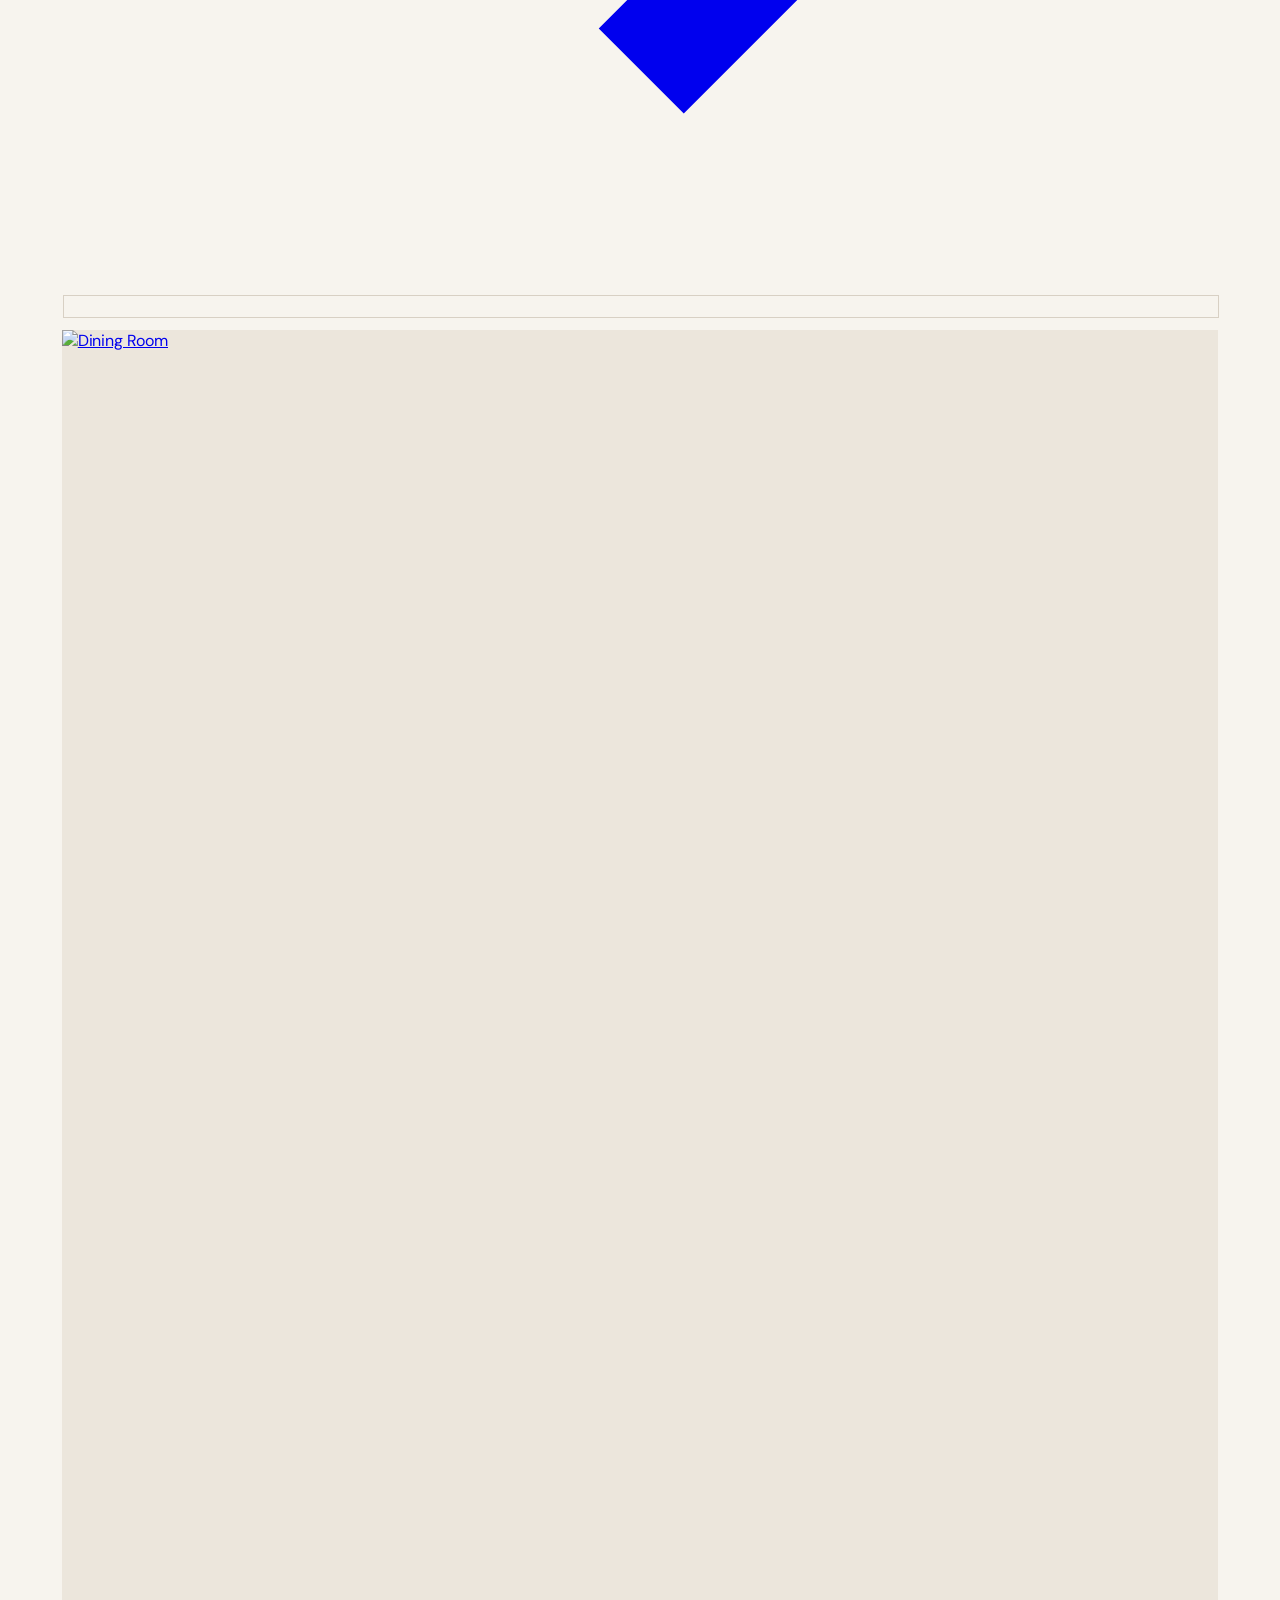
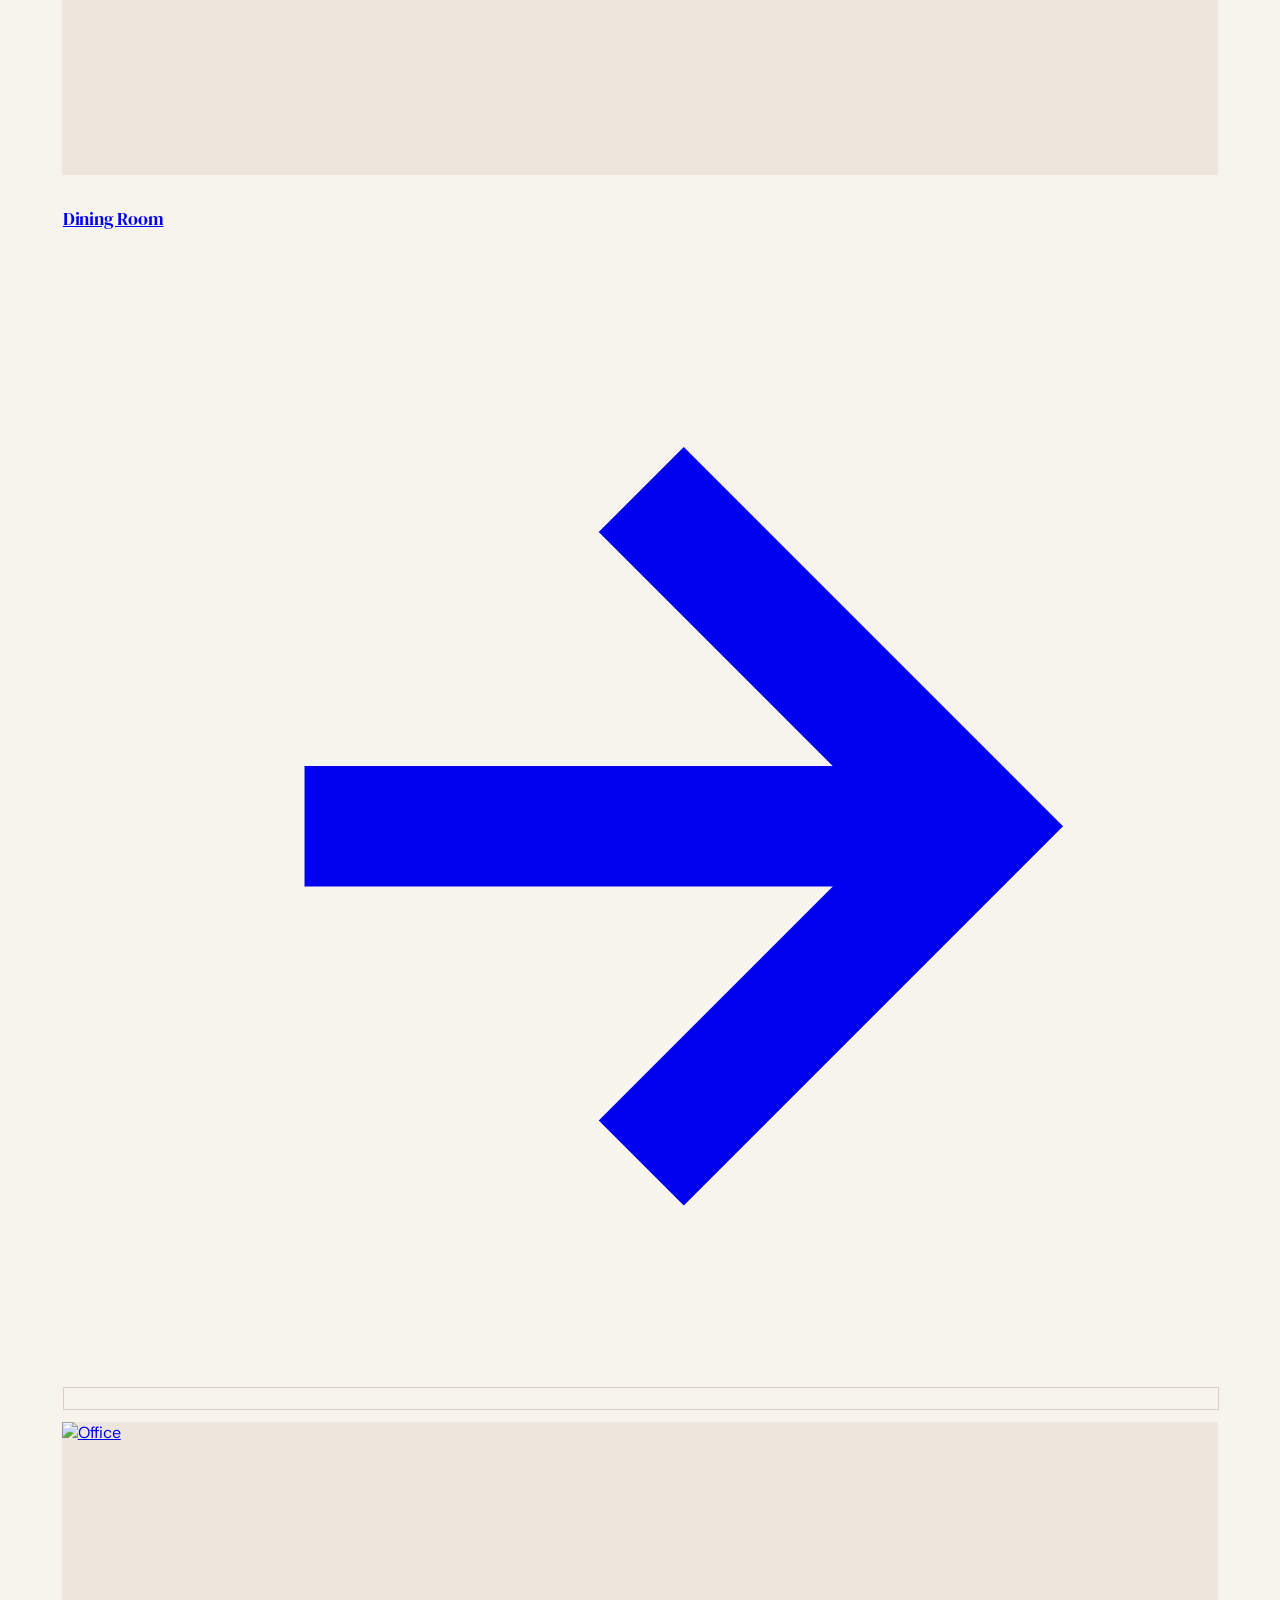
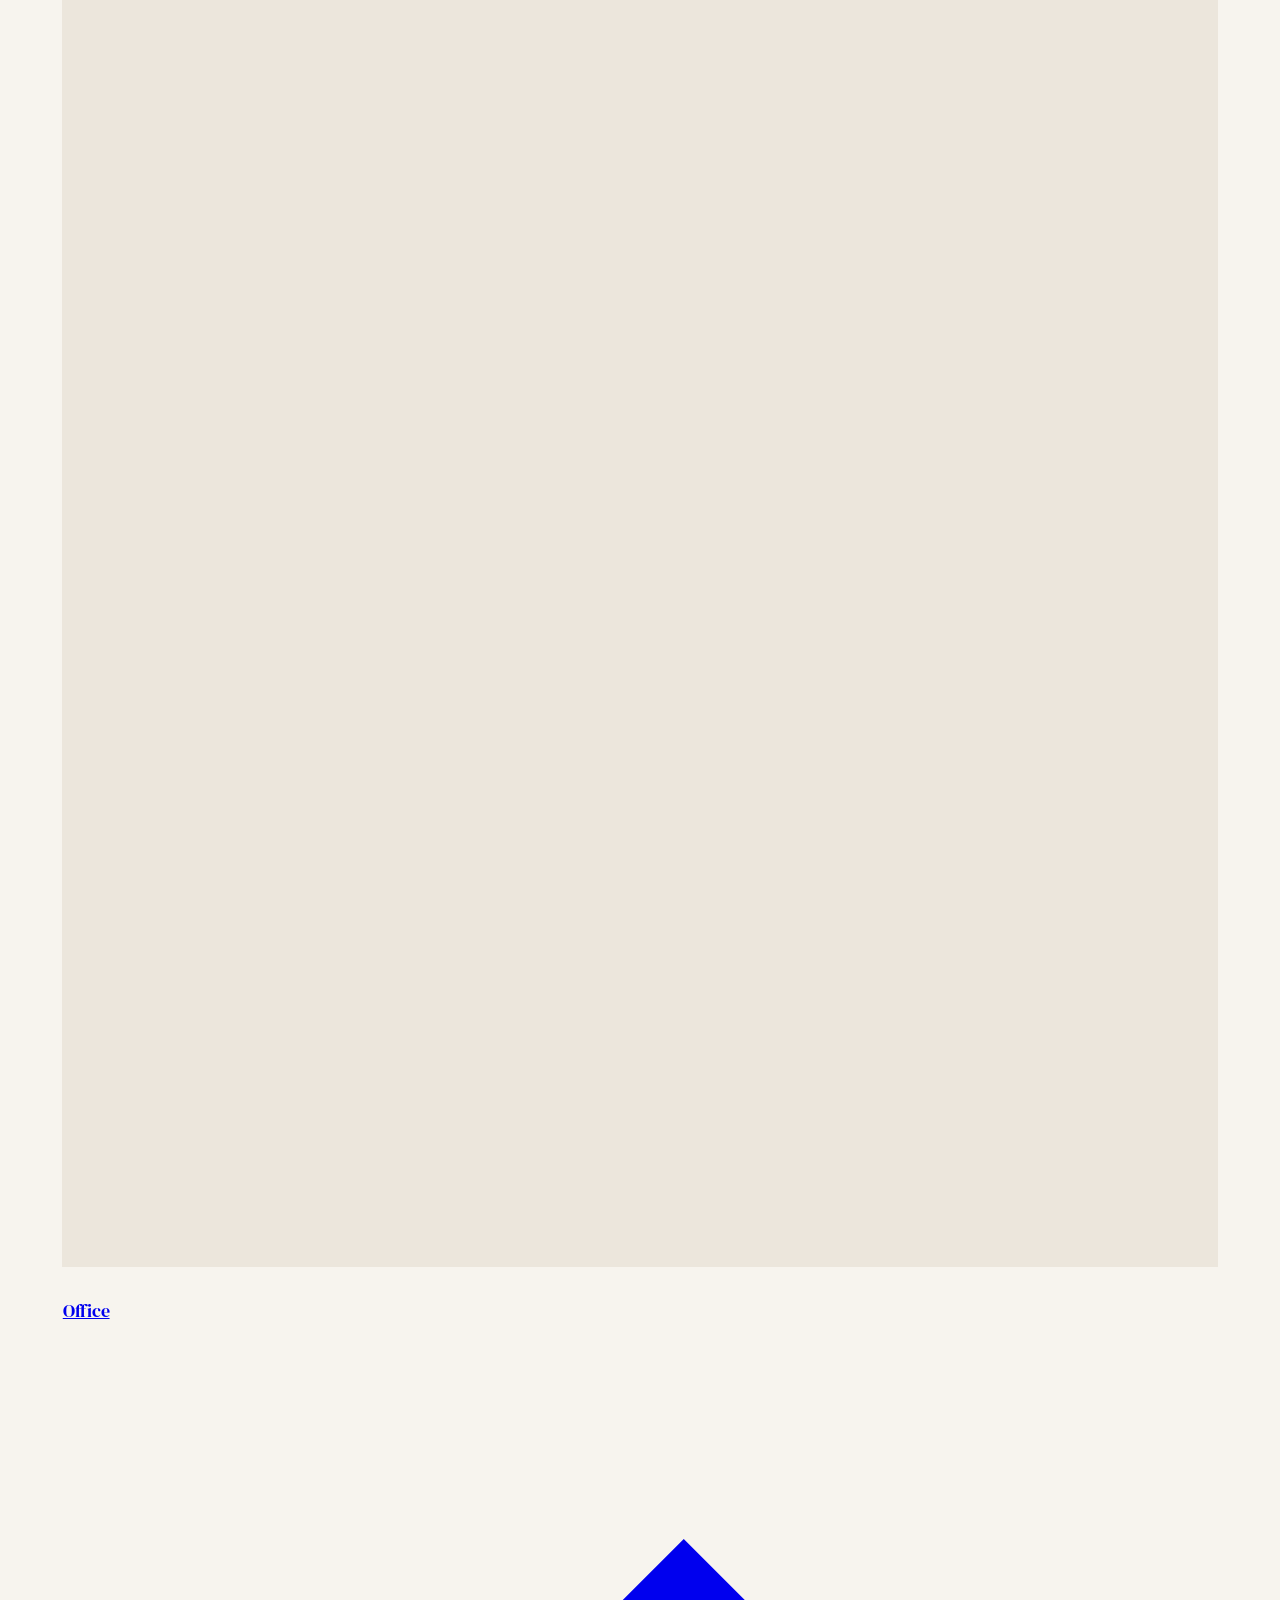
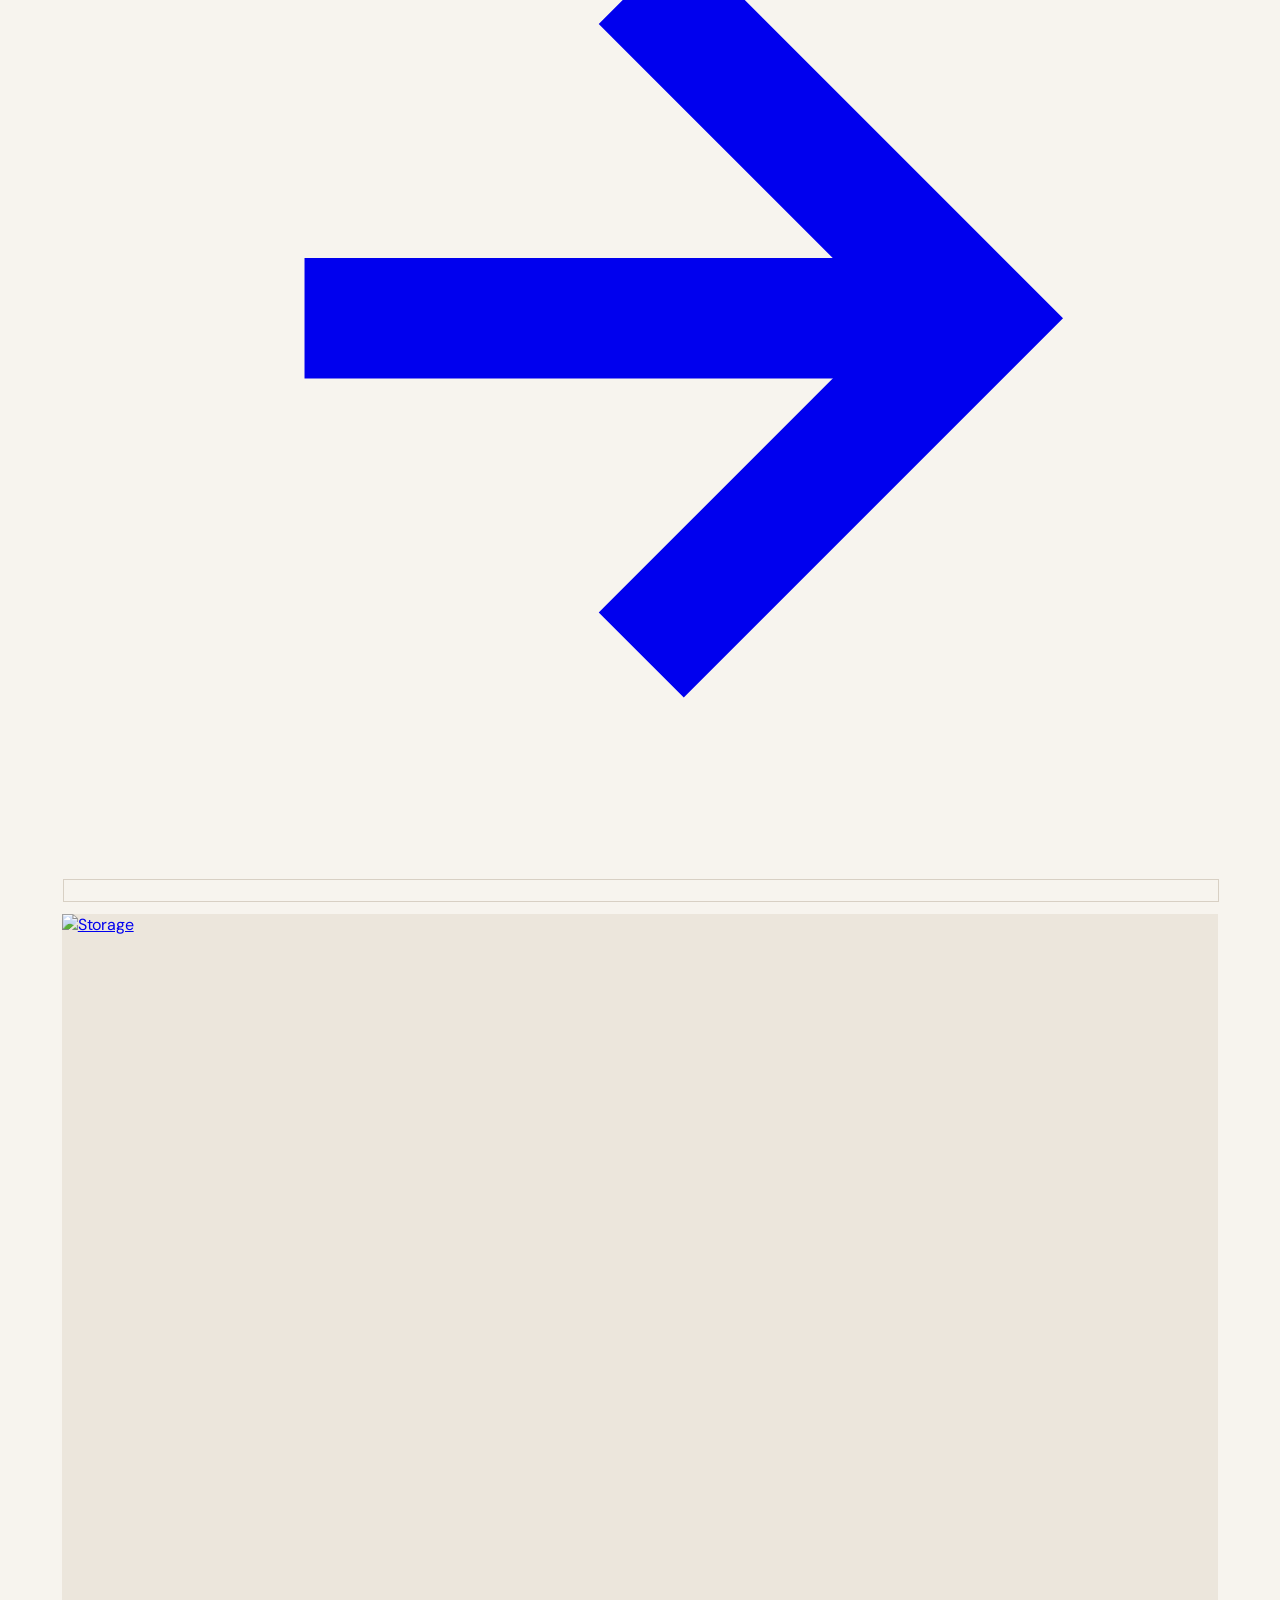
==== commit c6ab443b: "Add a brand storytelling pause between the hero and collection" ====
--- a/index.html
+++ b/index.html
@@ -127,6 +127,14 @@
       </div>
     </section>
 
+    <section class="craft-note">
+      <div class="container craft-note-inner">
+        <span class="craft-note-index">WOODGRAINS / NOTES ON HOME / 001</span>
+        <p>Furniture is not just what fills a room.<br><em>It is where your everyday life happens.</em></p>
+        <a href="about.html">A little about us <span>↗</span></a>
+      </div>
+    </section>
+
     <!-- ══ SHOP BY CATEGORY ══ -->
     <section class="category-section">
       <div class="container">
@@ -213,6 +221,24 @@
             </div>
           </a>
         </div>
+      </div>
+    </section>
+
+    <!-- ══ FEATURED PIECES ══ -->
+    <section class="featured-section">
+      <div class="container">
+        <div class="section-header featured-heading">
+          <div>
+            <p class="section-label">Selected for your space</p>
+            <h2 class="section-title">Pieces worth <em>coming home to.</em></h2>
+            <p class="section-copy">A few favourites from the collection. Take a closer look, then ask us what suits your home.</p>
+          </div>
+          <a href="shop.html" class="view-all">Browse everything <span aria-hidden="true">↗</span></a>
+        </div>
+        <div class="products-grid featured-grid" id="featured-grid" aria-live="polite">
+          <div class="featured-loading"><span></span><span></span><span></span><span></span></div>
+        </div>
+        <div class="featured-footnote"><span>01 — MADE TO LIVE WITH</span><span>Have something in mind? <a href="custom-build.html">Let’s design it together ↗</a></span></div>
       </div>
     </section>
 
--- a/css/storefront-redesign.css
+++ b/css/storefront-redesign.css
@@ -244,3 +244,30 @@
  .custom-form-section{padding:23px 17px!important}
 }
 @media(prefers-reduced-motion:reduce){*,*::before,*::after{scroll-behavior:auto!important;animation-duration:.01ms!important;transition-duration:.01ms!important}}
+
+/* Editorial home featured collection */
+.featured-section{padding:12px 0 95px}
+.featured-heading{margin-bottom:28px}
+.featured-heading .section-title{max-width:600px}
+.featured-heading .section-title em{color:#9a6e4b}
+.featured-heading .section-copy{font-size:12px;line-height:1.8;color:#858073;max-width:450px;margin-top:10px}
+.featured-heading .view-all{white-space:nowrap}
+.featured-grid{display:grid;grid-template-columns:repeat(4,minmax(0,1fr));gap:17px}
+.featured-grid .product-card{min-width:0}
+.featured-grid .product-img-wrap{aspect-ratio:4/4.7;background:#eee8de;position:relative}
+.featured-grid .product-img-wrap:after{content:"VIEW PIECE ↗";position:absolute;left:12px;bottom:12px;background:#f8f5edeb;color:#4b5145;font:8px 'DM Sans',sans-serif;letter-spacing:.08em;padding:8px 10px;opacity:0;transform:translateY(5px);transition:opacity .2s,transform .2s}
+.featured-grid .product-card:hover .product-img-wrap:after{opacity:1;transform:translateY(0)}
+.featured-grid .product-info{padding:12px 1px}
+.featured-grid .product-name,.featured-grid .product-name-link{font:20px 'DM Serif Display',serif;font-weight:400}
+.featured-grid .product-price{font-size:12px;color:#8c7158}
+.featured-grid .product-card .product-img-wrap img{object-fit:cover}
+.featured-loading{grid-column:1/-1;display:grid;grid-template-columns:repeat(4,minmax(0,1fr));gap:17px}
+.featured-loading span{aspect-ratio:4/4.7;background:linear-gradient(110deg,#eee9df 25%,#f8f4ed 40%,#eee9df 60%);background-size:220% 100%;animation:featured-shimmer 1.6s linear infinite}
+@keyframes featured-shimmer{to{background-position-x:-220%}}
+.featured-footnote{border-top:1px solid #e5ded2;margin-top:29px;padding-top:14px;display:flex;justify-content:space-between;gap:12px;font:8px 'DM Sans',sans-serif;letter-spacing:.1em;color:#a29a8b}
+.featured-footnote span:last-child{font:10px 'DM Sans',sans-serif;letter-spacing:0;color:#858073}
+.featured-footnote a{color:#7c624b;border-bottom:1px solid #ccb69c;padding-bottom:3px;margin-left:5px}
+.featured-footnote a:hover{color:#344235;border-color:#82947b}
+.section-label+.section-title em,.section-title em{font-style:italic}
+@media(max-width:1000px){.featured-grid,.featured-loading{grid-template-columns:repeat(3,minmax(0,1fr))}.featured-grid .product-card:nth-child(4){display:none}}
+@media(max-width:700px){.featured-section{padding:0 0 59px}.featured-heading{align-items:flex-end;gap:12px}.featured-heading .section-title{font-size:31px}.featured-heading .section-copy{font-size:10px}.featured-heading .view-all{font-size:9px}.featured-grid,.featured-loading{grid-template-columns:repeat(2,minmax(0,1fr));gap:17px 11px}.featured-grid .product-card:nth-child(4){display:block}.featured-grid .product-name,.featured-grid .product-name-link{font-size:16px}.featured-grid .product-img-wrap:after{display:none}.featured-footnote{flex-direction:column;line-height:1.7}.featured-footnote span:last-child{font-size:9px}}
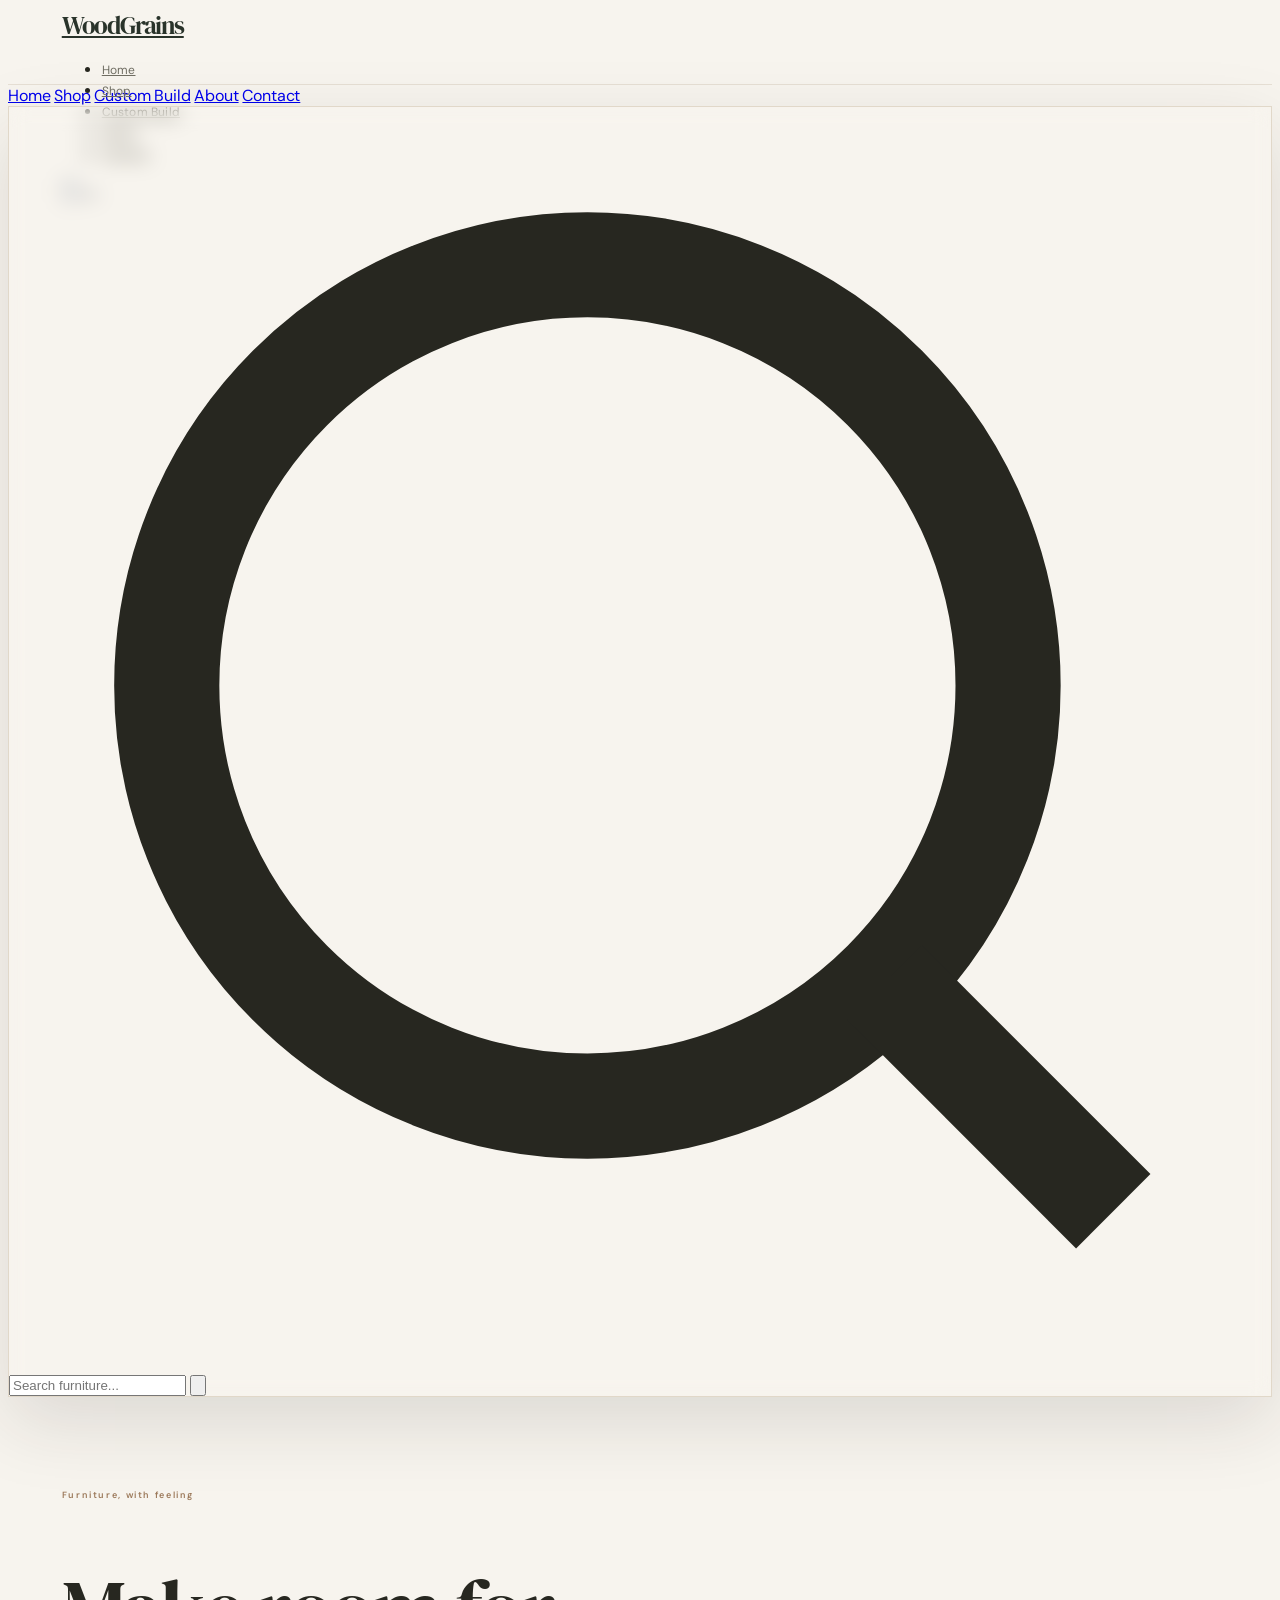
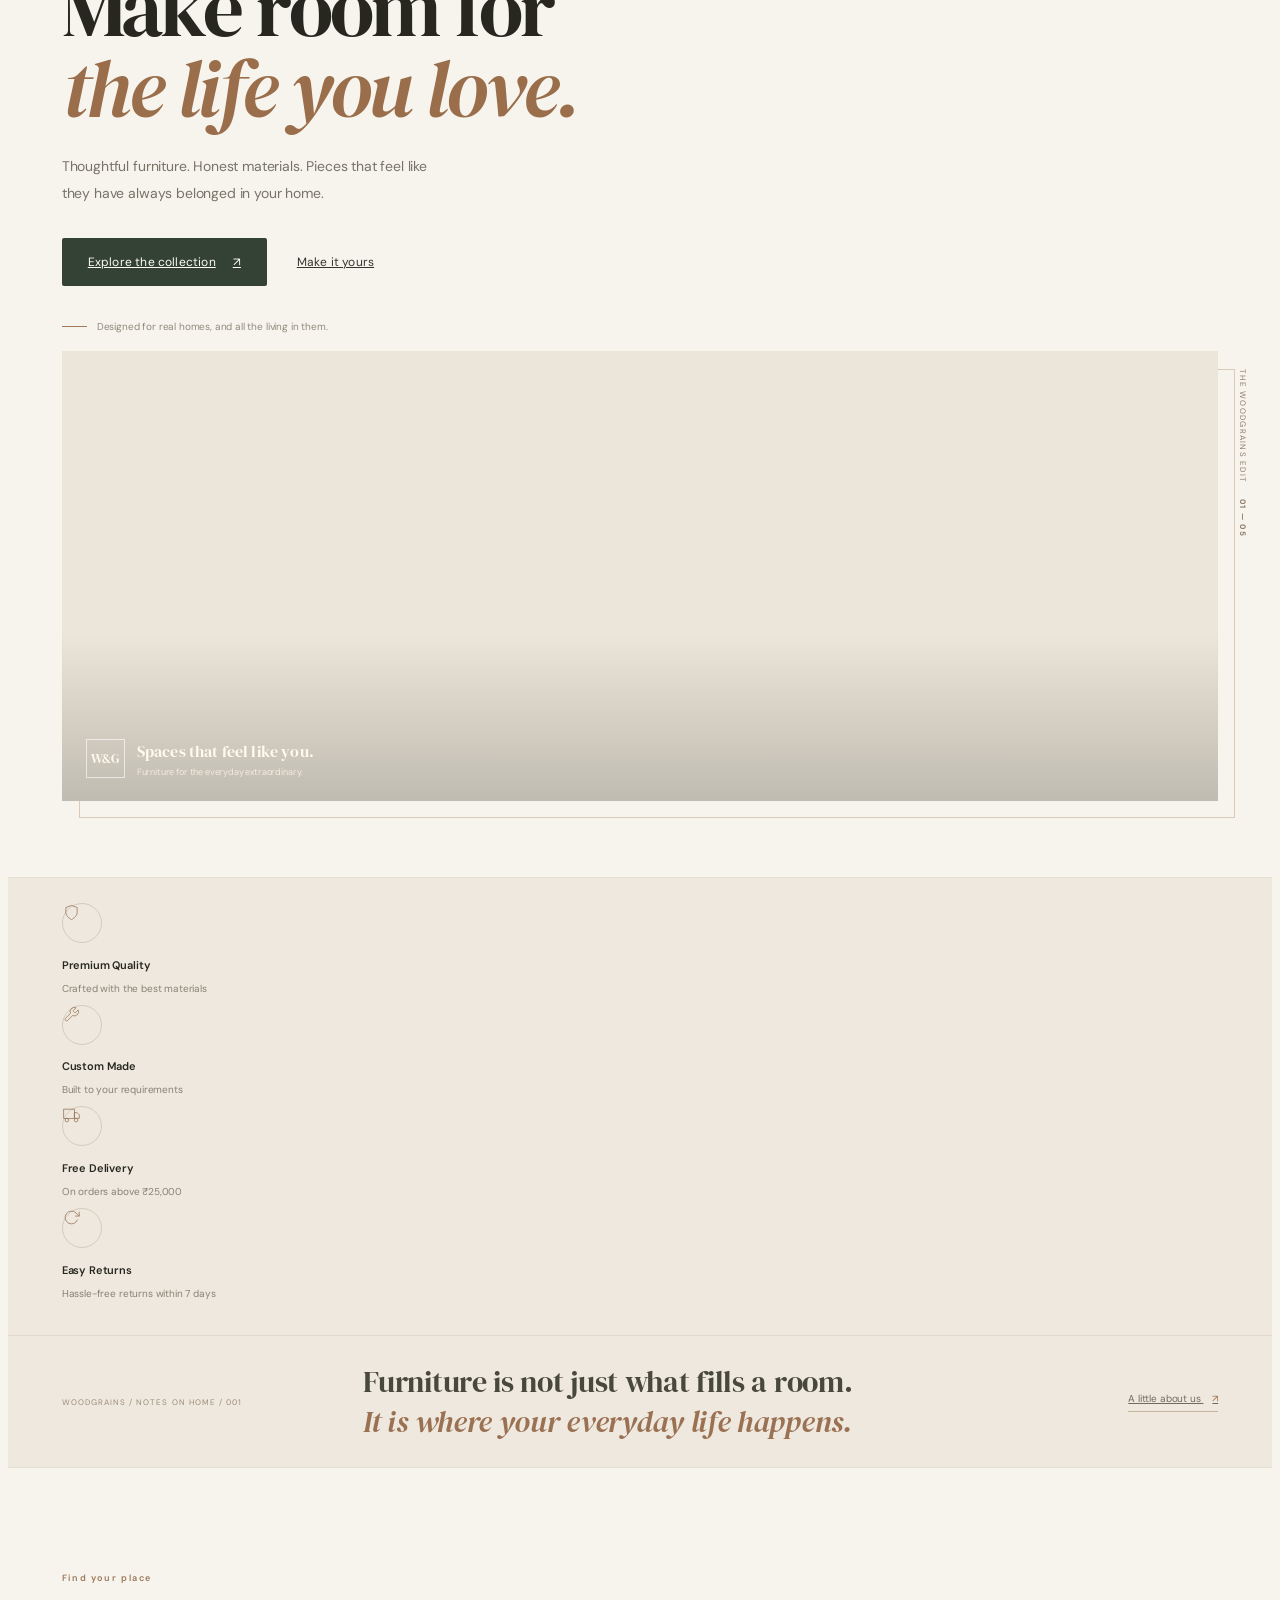
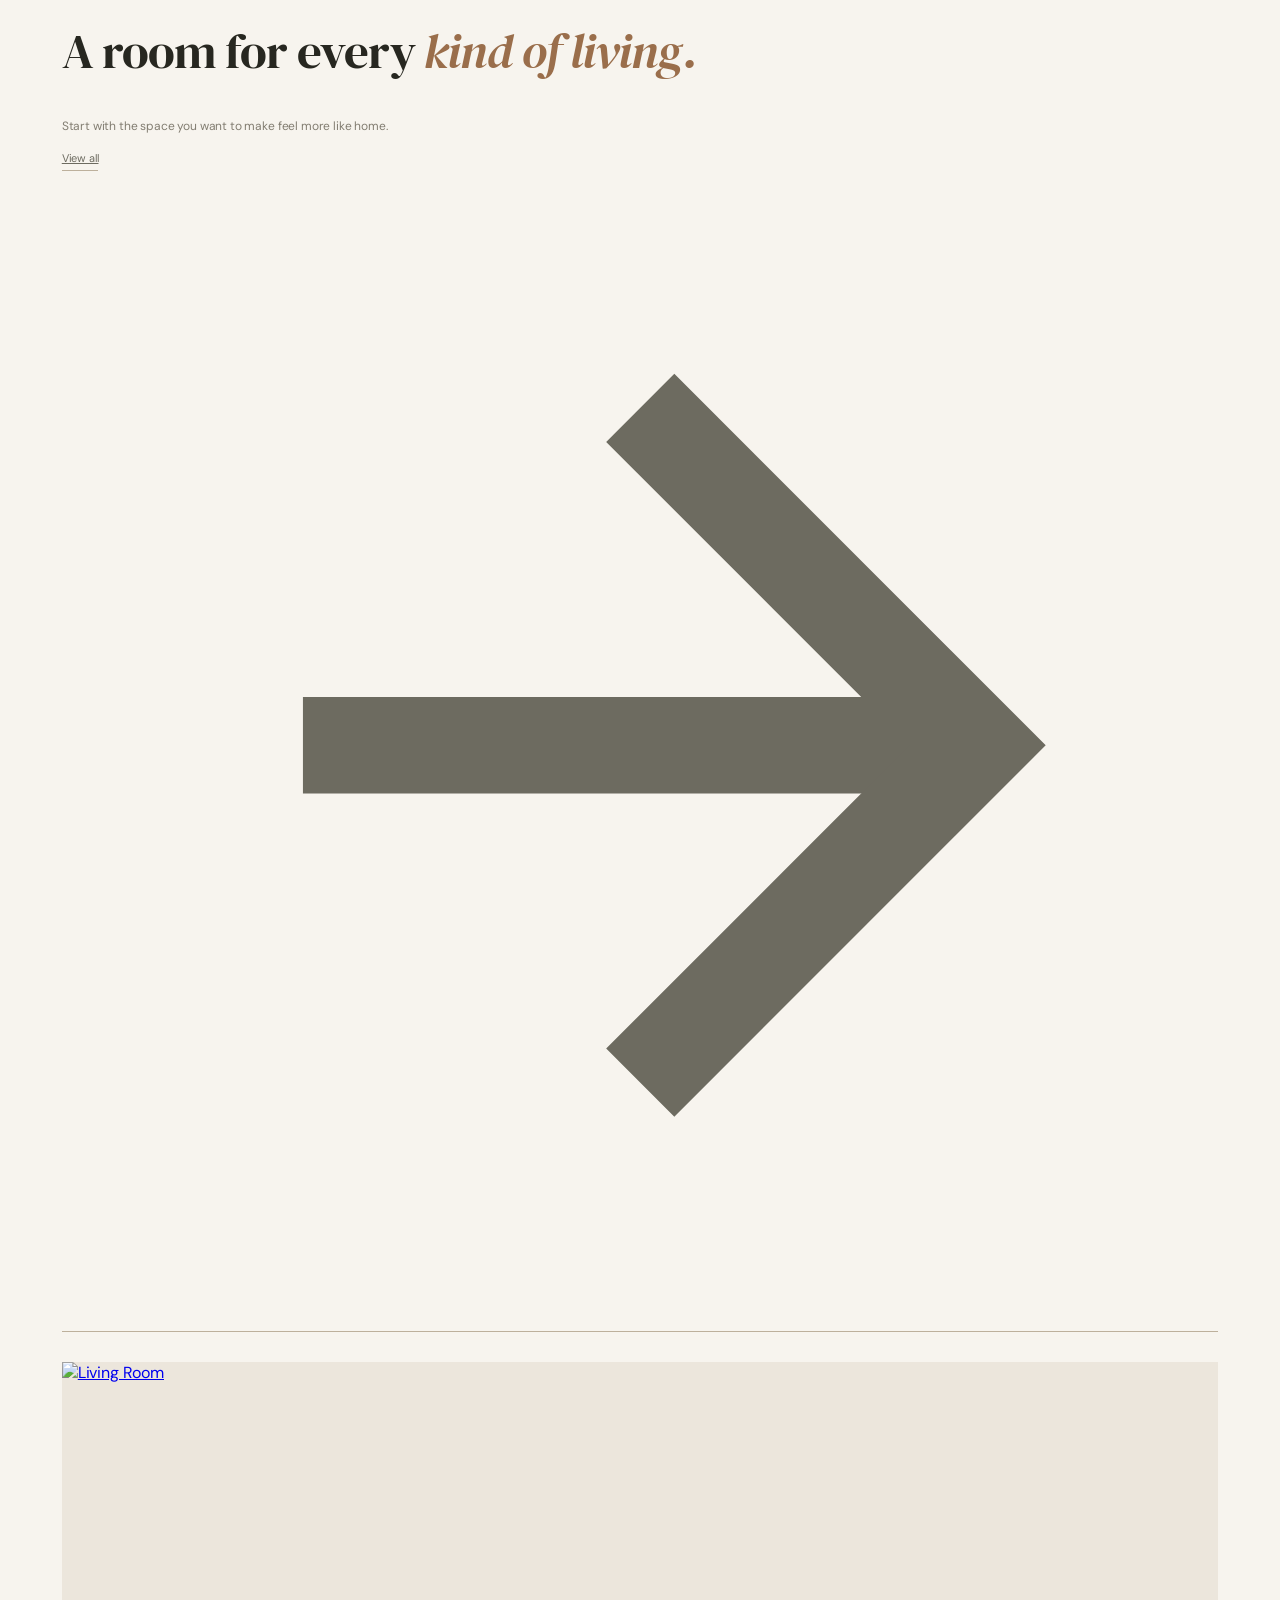
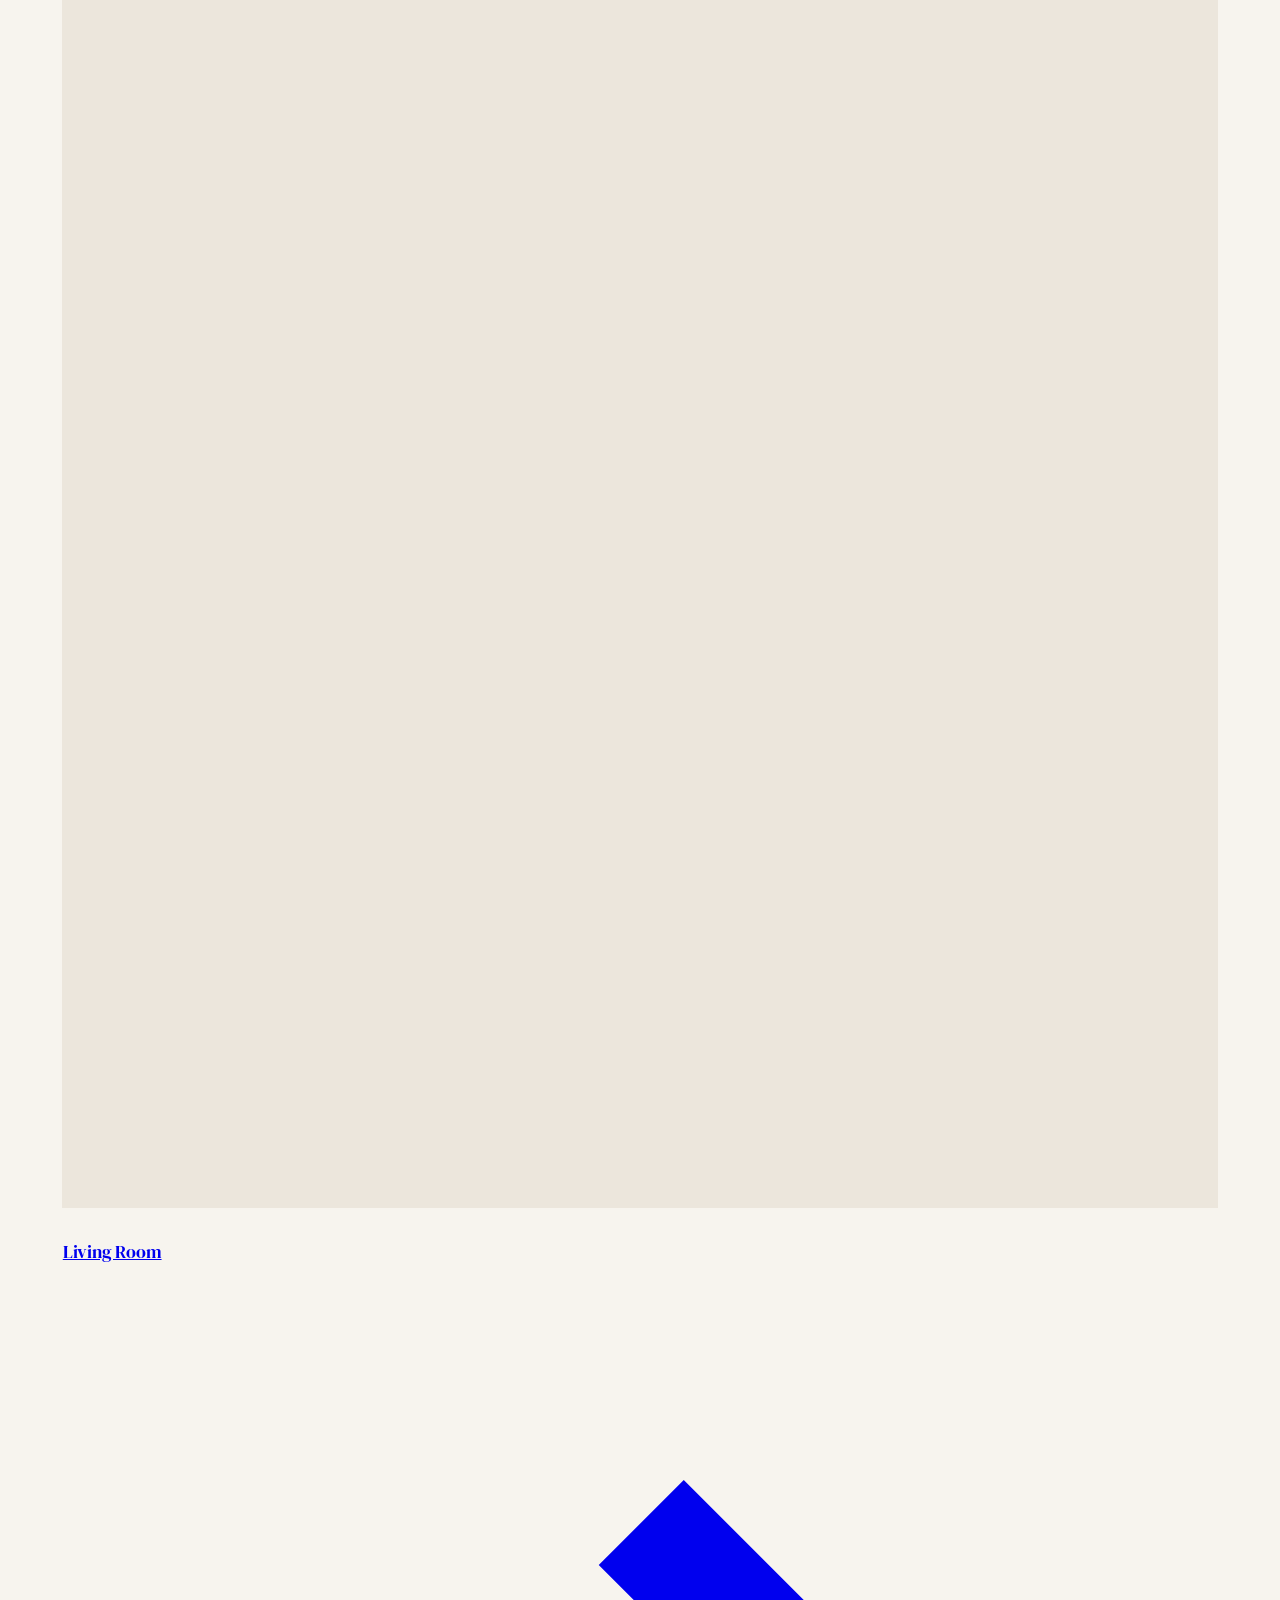
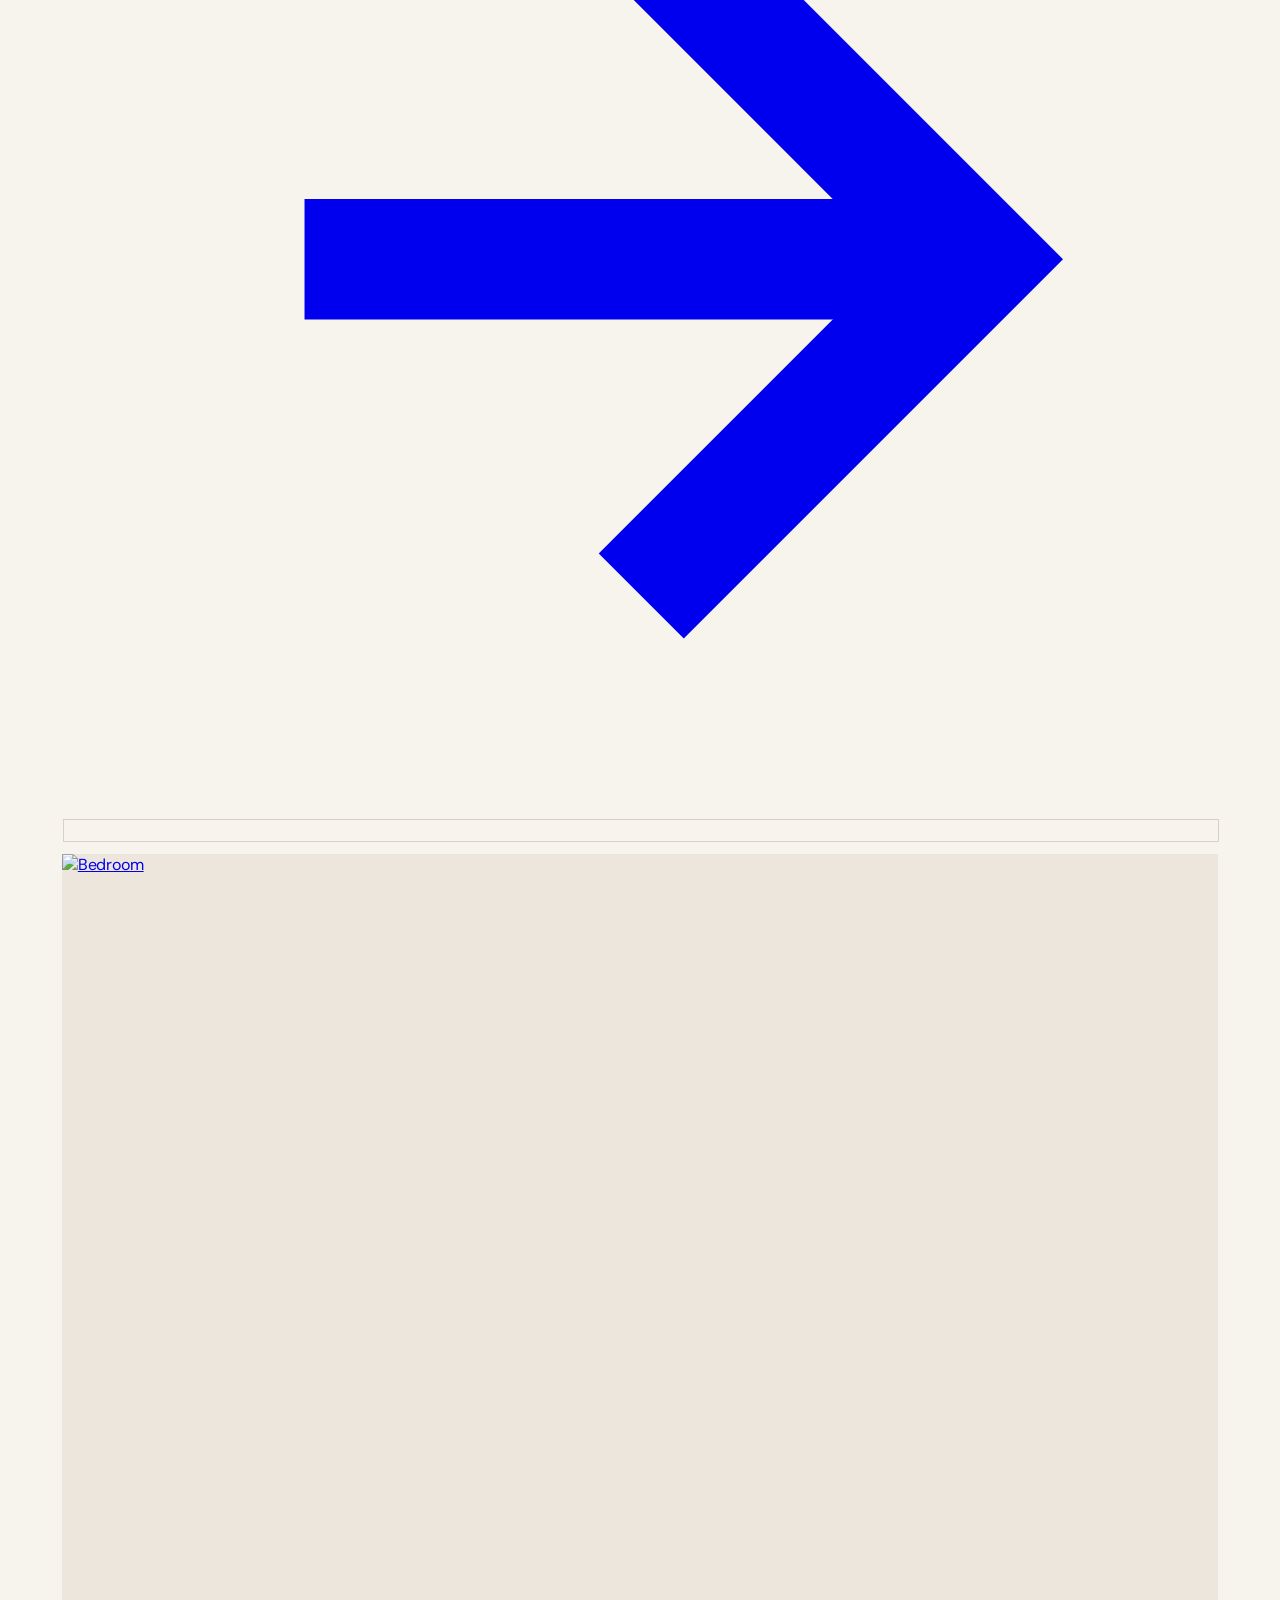
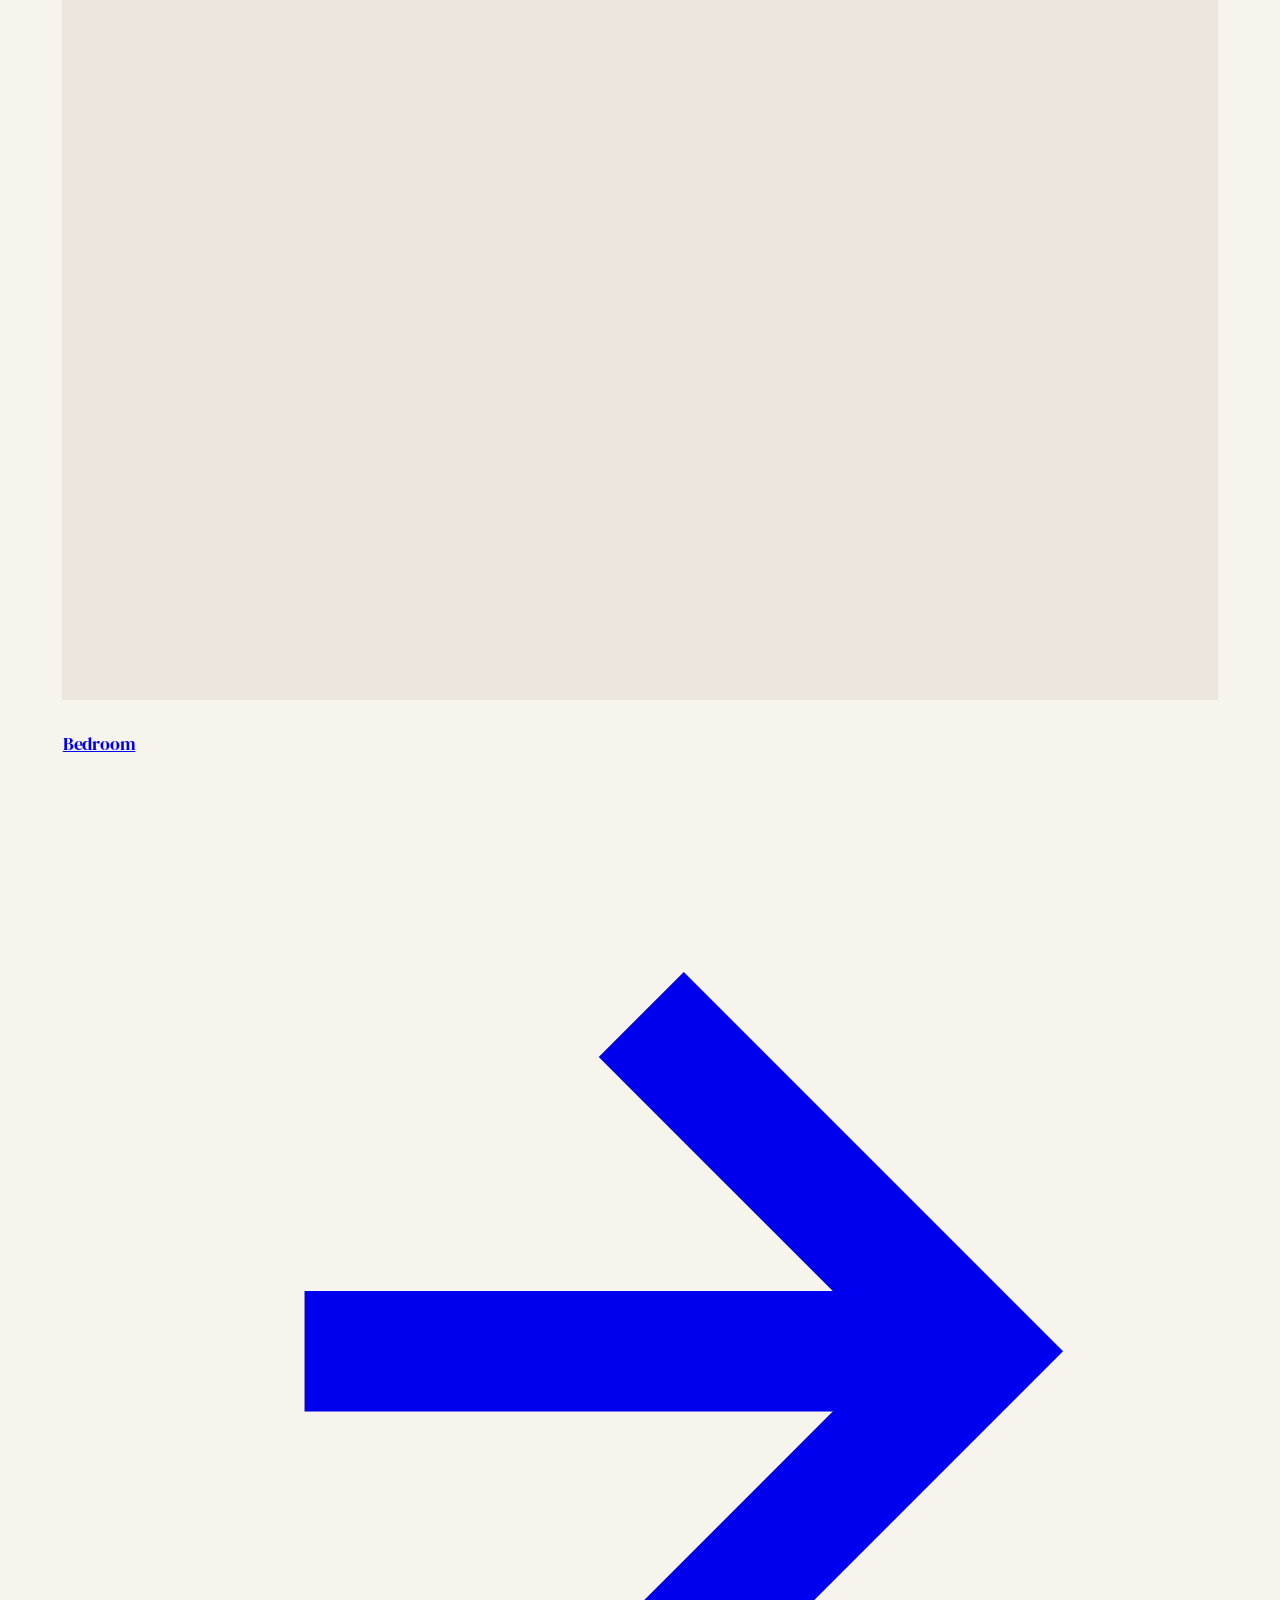
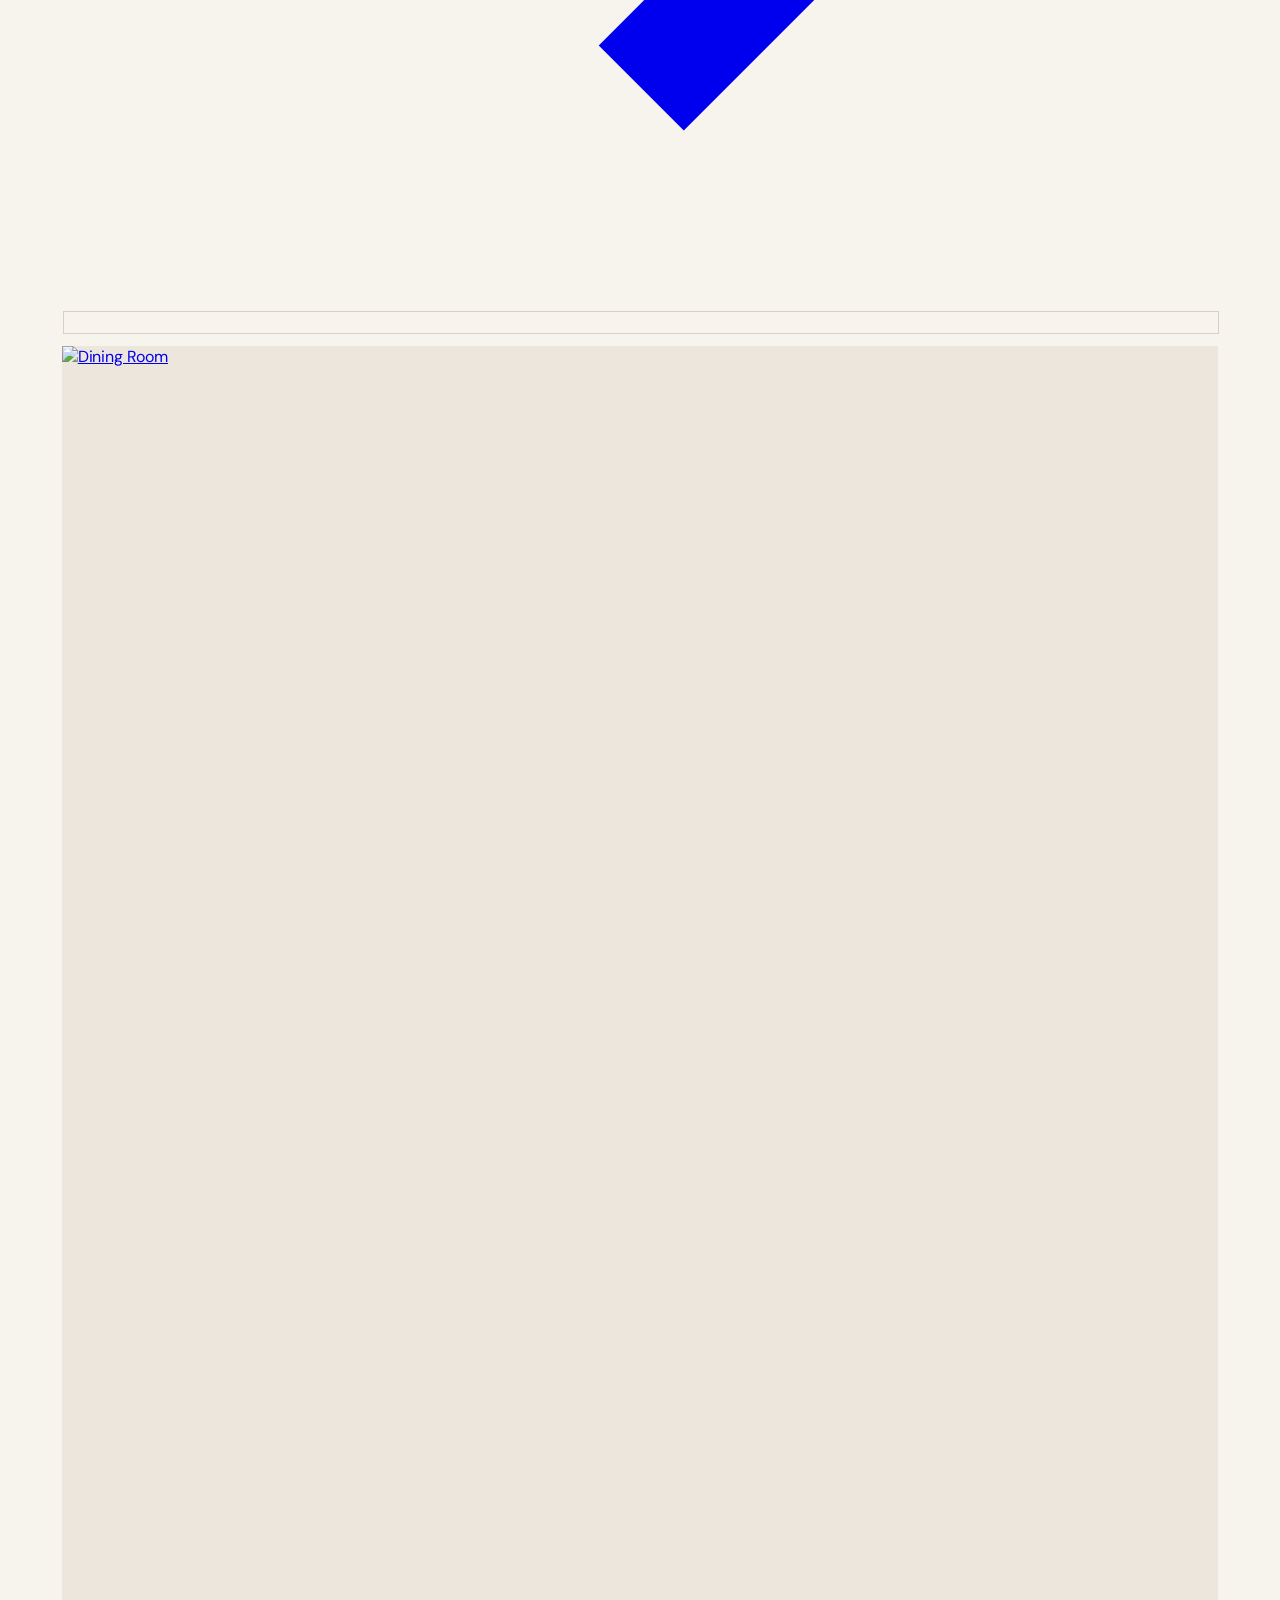
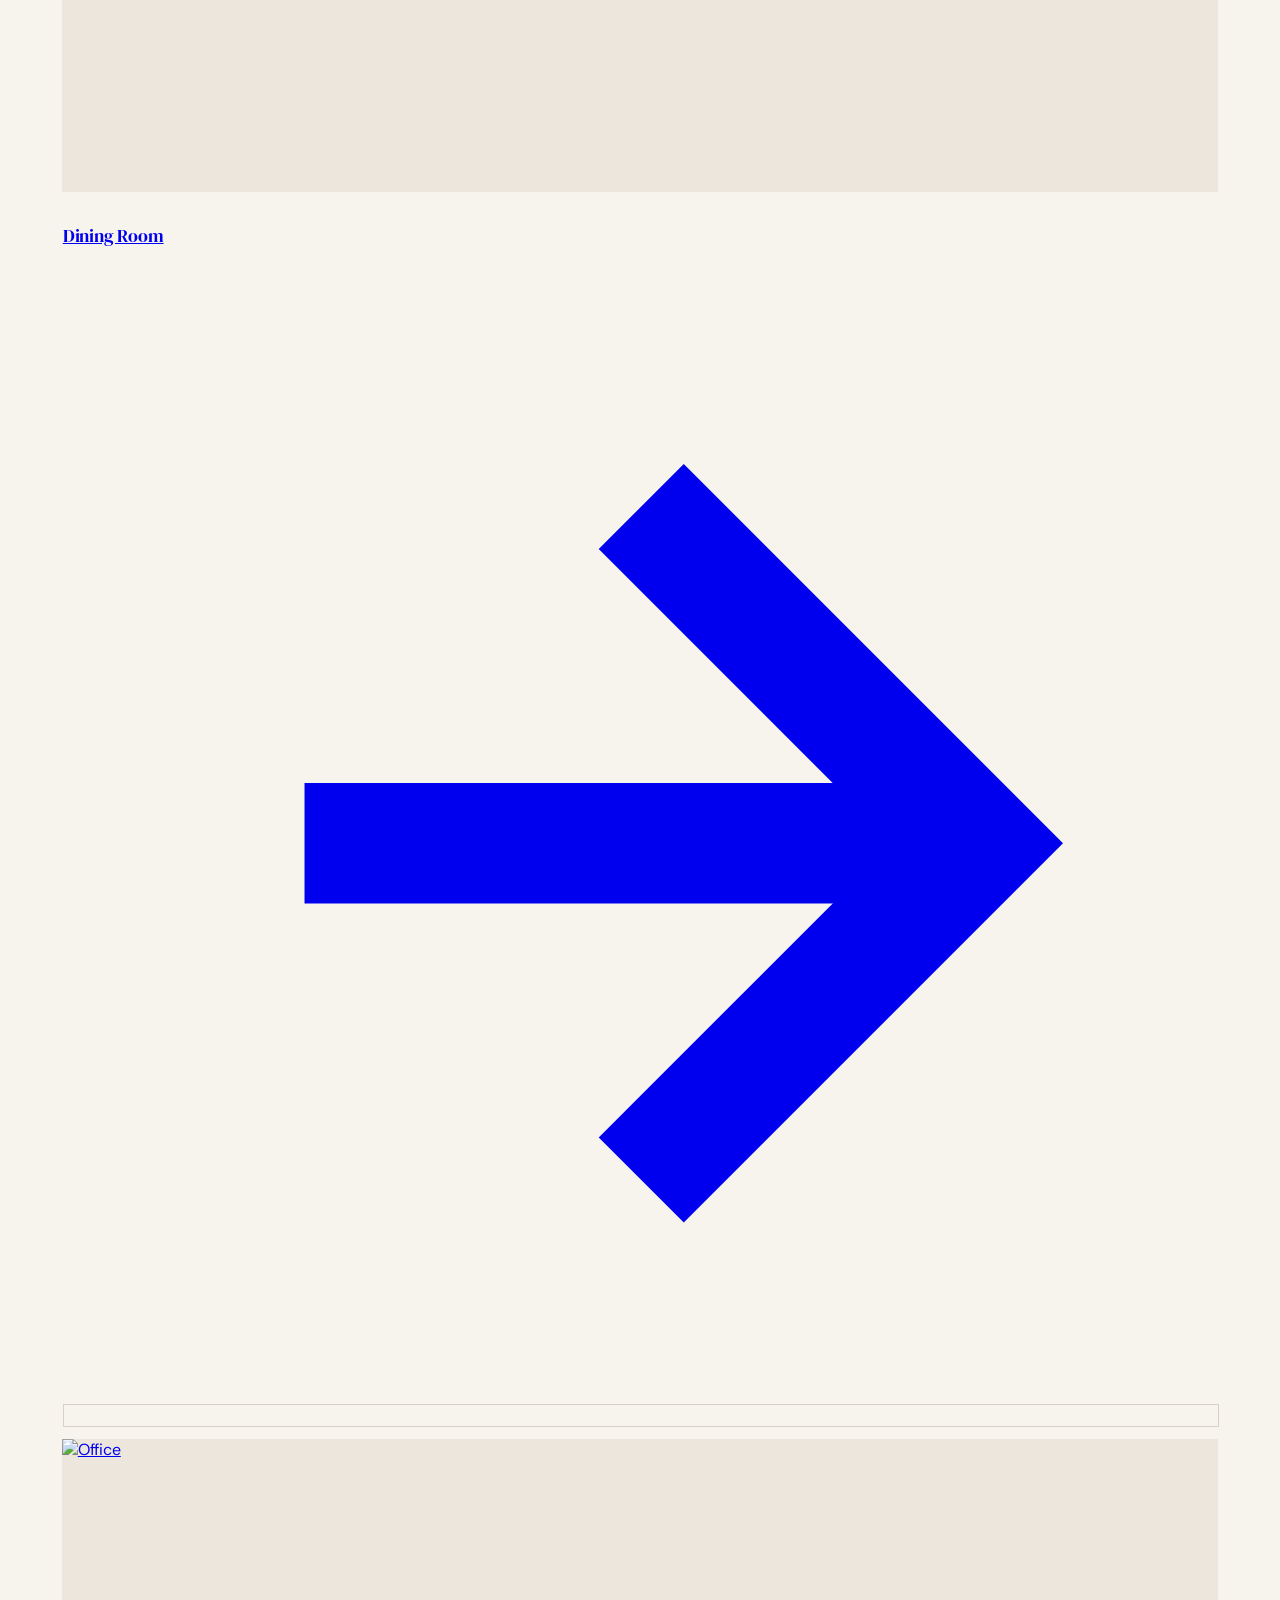
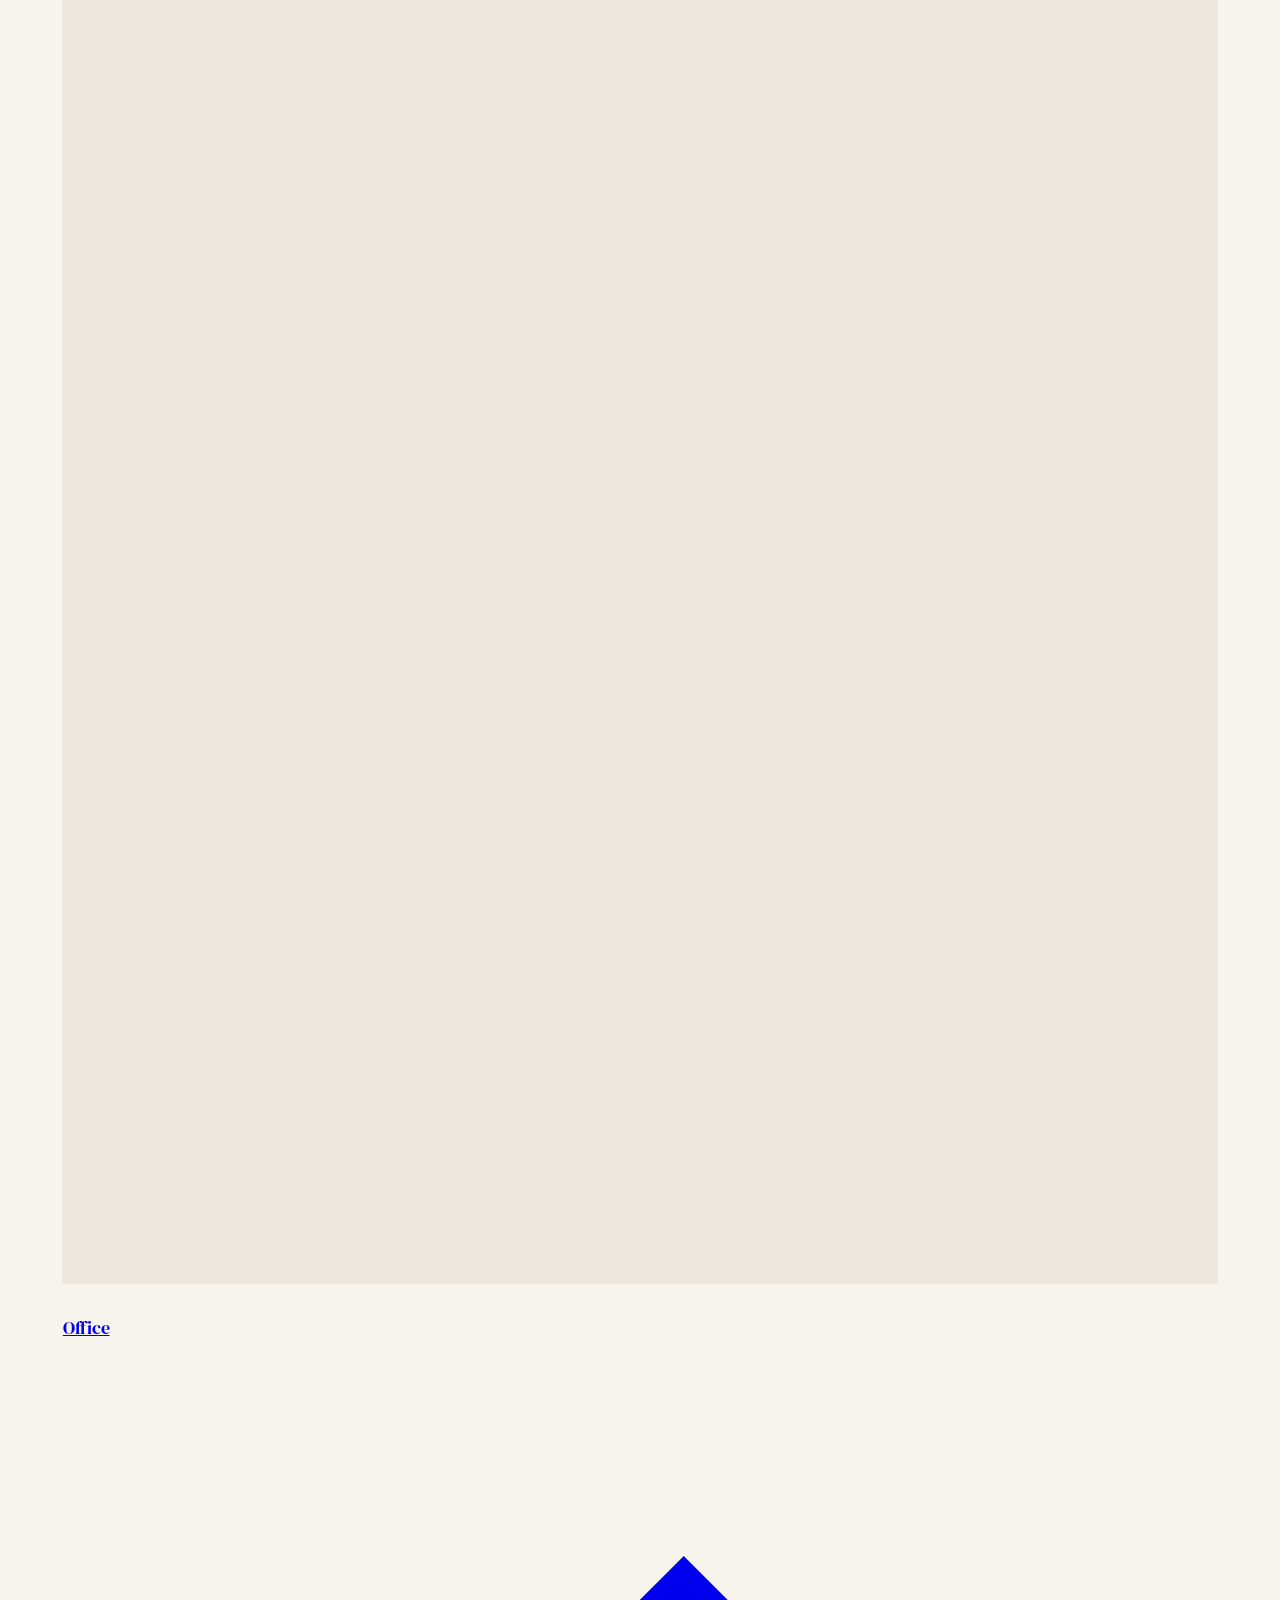
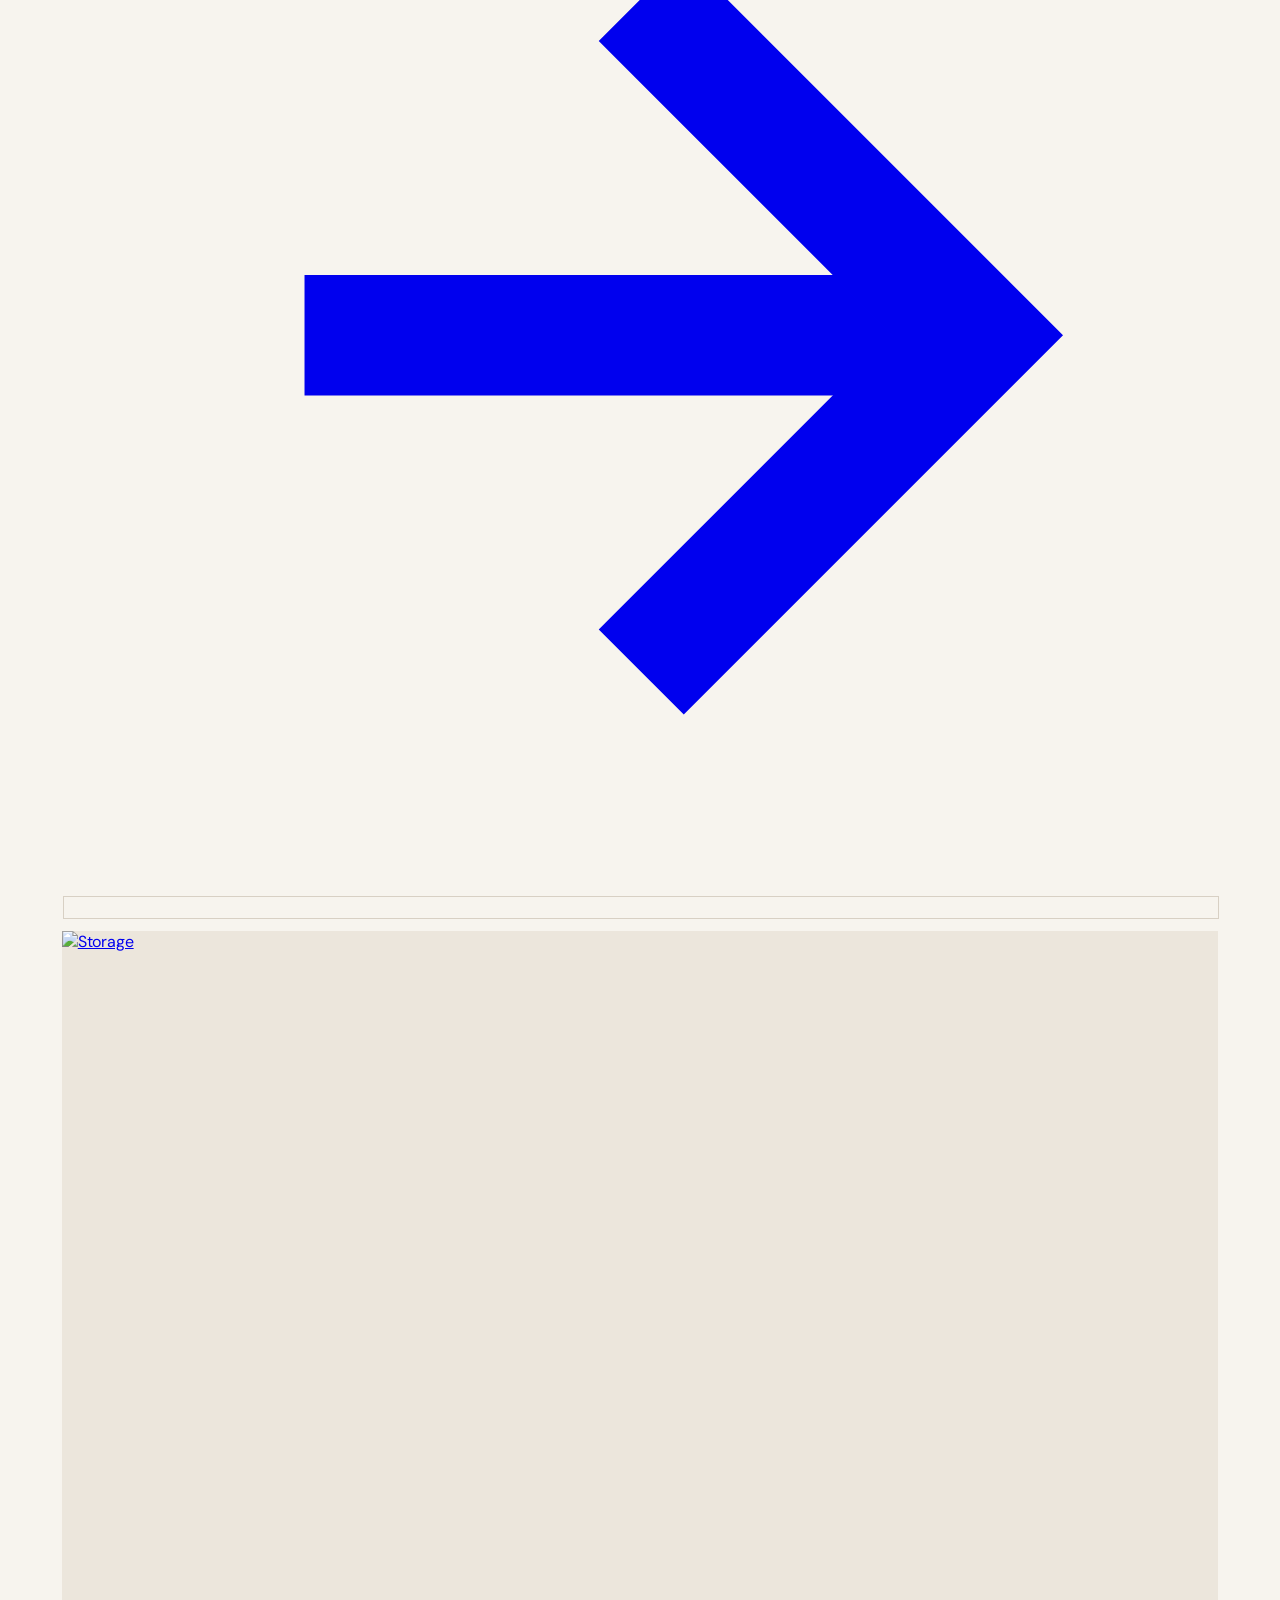
==== commit 4943facc: "Replace abbreviated header logo with full WoodGrains wordmark" ====
--- a/index.html
+++ b/index.html
@@ -17,7 +17,7 @@
   <!-- NAVBAR -->
   <nav class="navbar">
     <div class="container">
-      <a href="index.html" class="nav-logo">W&amp;G</a>
+      <a href="index.html" class="nav-logo">WoodGrains</a>
 
       <ul class="nav-links">
         <li><a href="index.html" class="active">Home</a></li>
--- a/css/storefront-redesign.css
+++ b/css/storefront-redesign.css
@@ -271,3 +271,15 @@
 .section-label+.section-title em,.section-title em{font-style:italic}
 @media(max-width:1000px){.featured-grid,.featured-loading{grid-template-columns:repeat(3,minmax(0,1fr))}.featured-grid .product-card:nth-child(4){display:none}}
 @media(max-width:700px){.featured-section{padding:0 0 59px}.featured-heading{align-items:flex-end;gap:12px}.featured-heading .section-title{font-size:31px}.featured-heading .section-copy{font-size:10px}.featured-heading .view-all{font-size:9px}.featured-grid,.featured-loading{grid-template-columns:repeat(2,minmax(0,1fr));gap:17px 11px}.featured-grid .product-card:nth-child(4){display:block}.featured-grid .product-name,.featured-grid .product-name-link{font-size:16px}.featured-grid .product-img-wrap:after{display:none}.featured-footnote{flex-direction:column;line-height:1.7}.featured-footnote span:last-child{font-size:9px}}
+
+.craft-note{border-bottom:1px solid #e5ded2;background:#eee8de}
+.craft-note-inner{display:grid;grid-template-columns:1fr 2fr 1fr;align-items:center;gap:25px;padding-top:26px;padding-bottom:26px}
+.craft-note-index{font:8px 'DM Sans',sans-serif;letter-spacing:.13em;color:#9c8c77}
+.craft-note-inner>p{font:clamp(20px,2.5vw,30px)/1.33 'DM Serif Display',serif;color:#49483c;margin:0;letter-spacing:-.3px}
+.craft-note-inner>p em{font-weight:400;color:#9b7153}
+.craft-note-inner>a{justify-self:end;white-space:nowrap;border-bottom:1px solid #c6b49c;padding-bottom:6px;font-size:10px;color:#726b5d}
+.craft-note-inner>a span{color:#a16f4a;margin-left:9px}
+.featured-empty{grid-column:1/-1;padding:35px;background:#f0eade;text-align:center}
+.featured-empty h3{font:27px 'DM Serif Display',serif;font-weight:400;margin:6px 0 9px}
+.featured-empty>p:not(.section-label){font-size:11px;color:#81796b;margin-bottom:18px}
+@media(max-width:700px){.craft-note-inner{grid-template-columns:1fr auto;gap:12px;padding-top:20px;padding-bottom:20px}.craft-note-index{grid-column:1/-1;font-size:7px}.craft-note-inner>p{font-size:22px}.craft-note-inner>a{font-size:9px;grid-column:2;grid-row:2;align-self:end}}
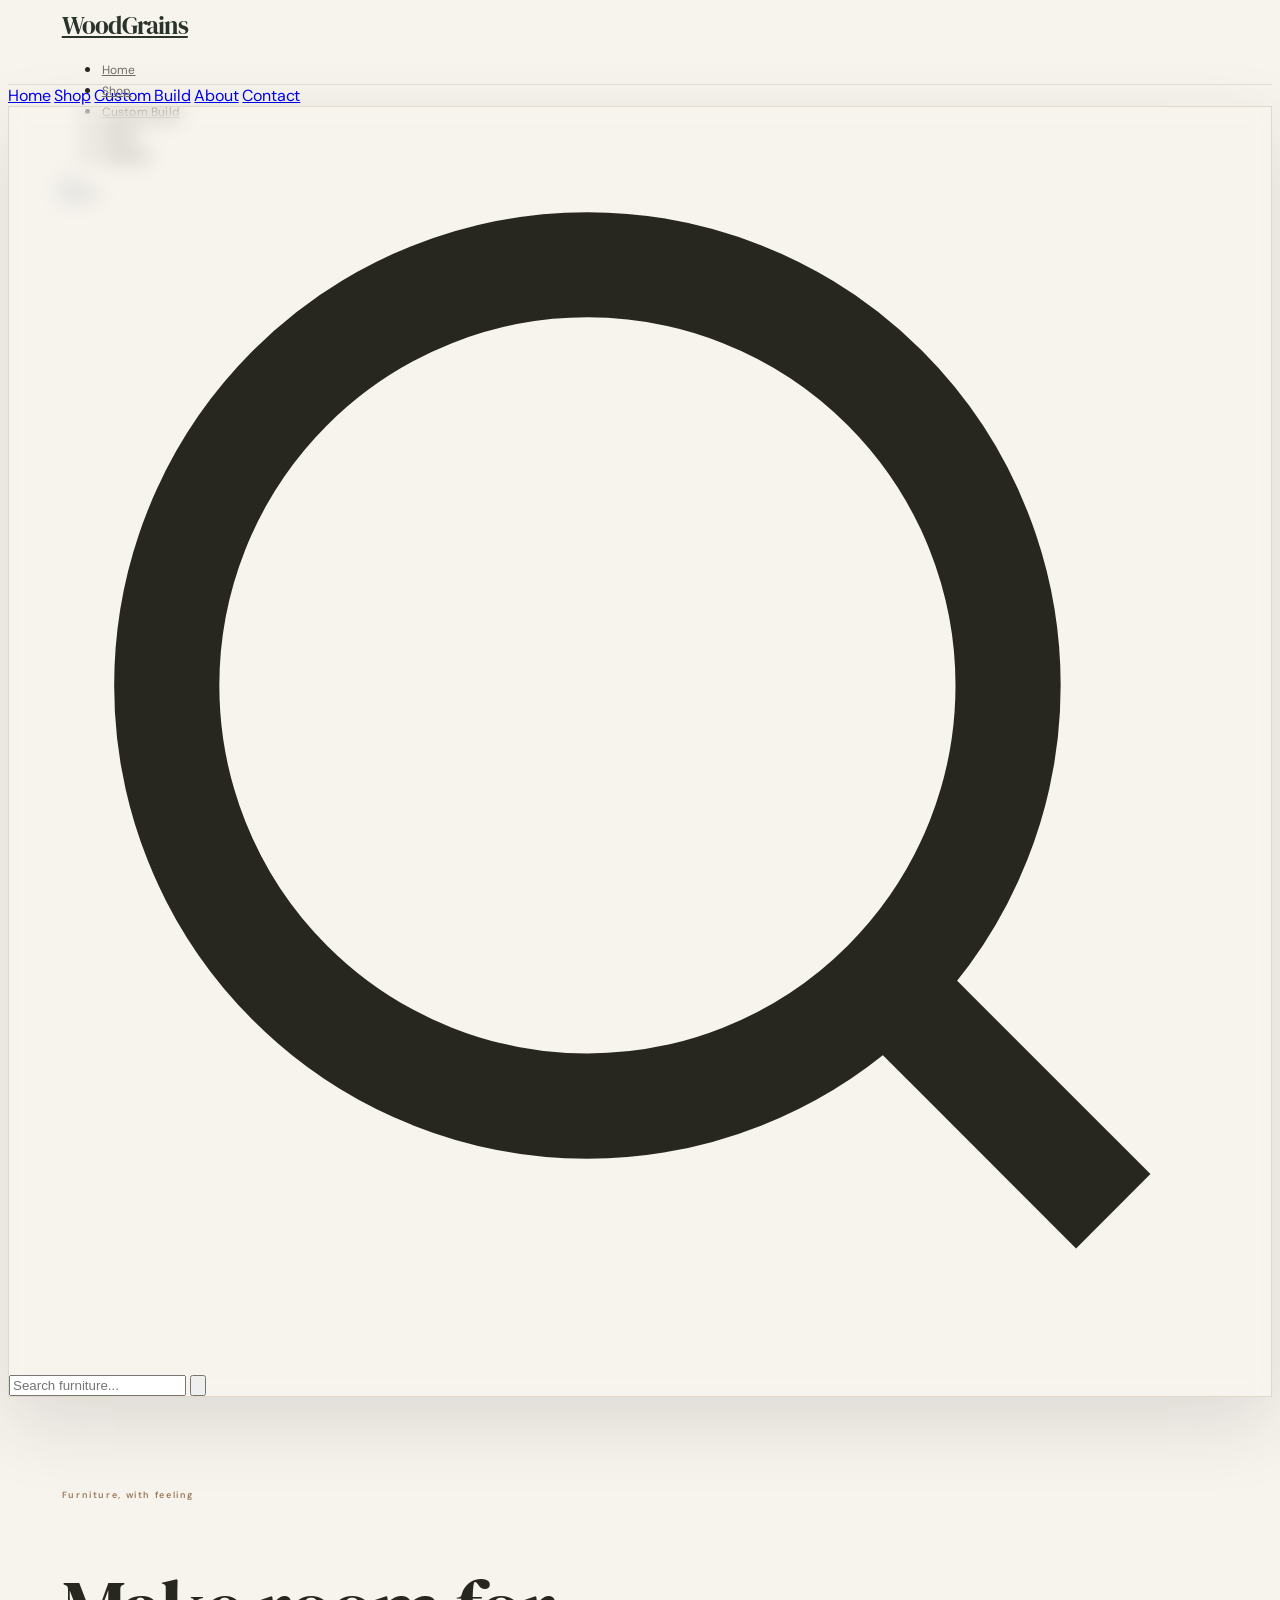
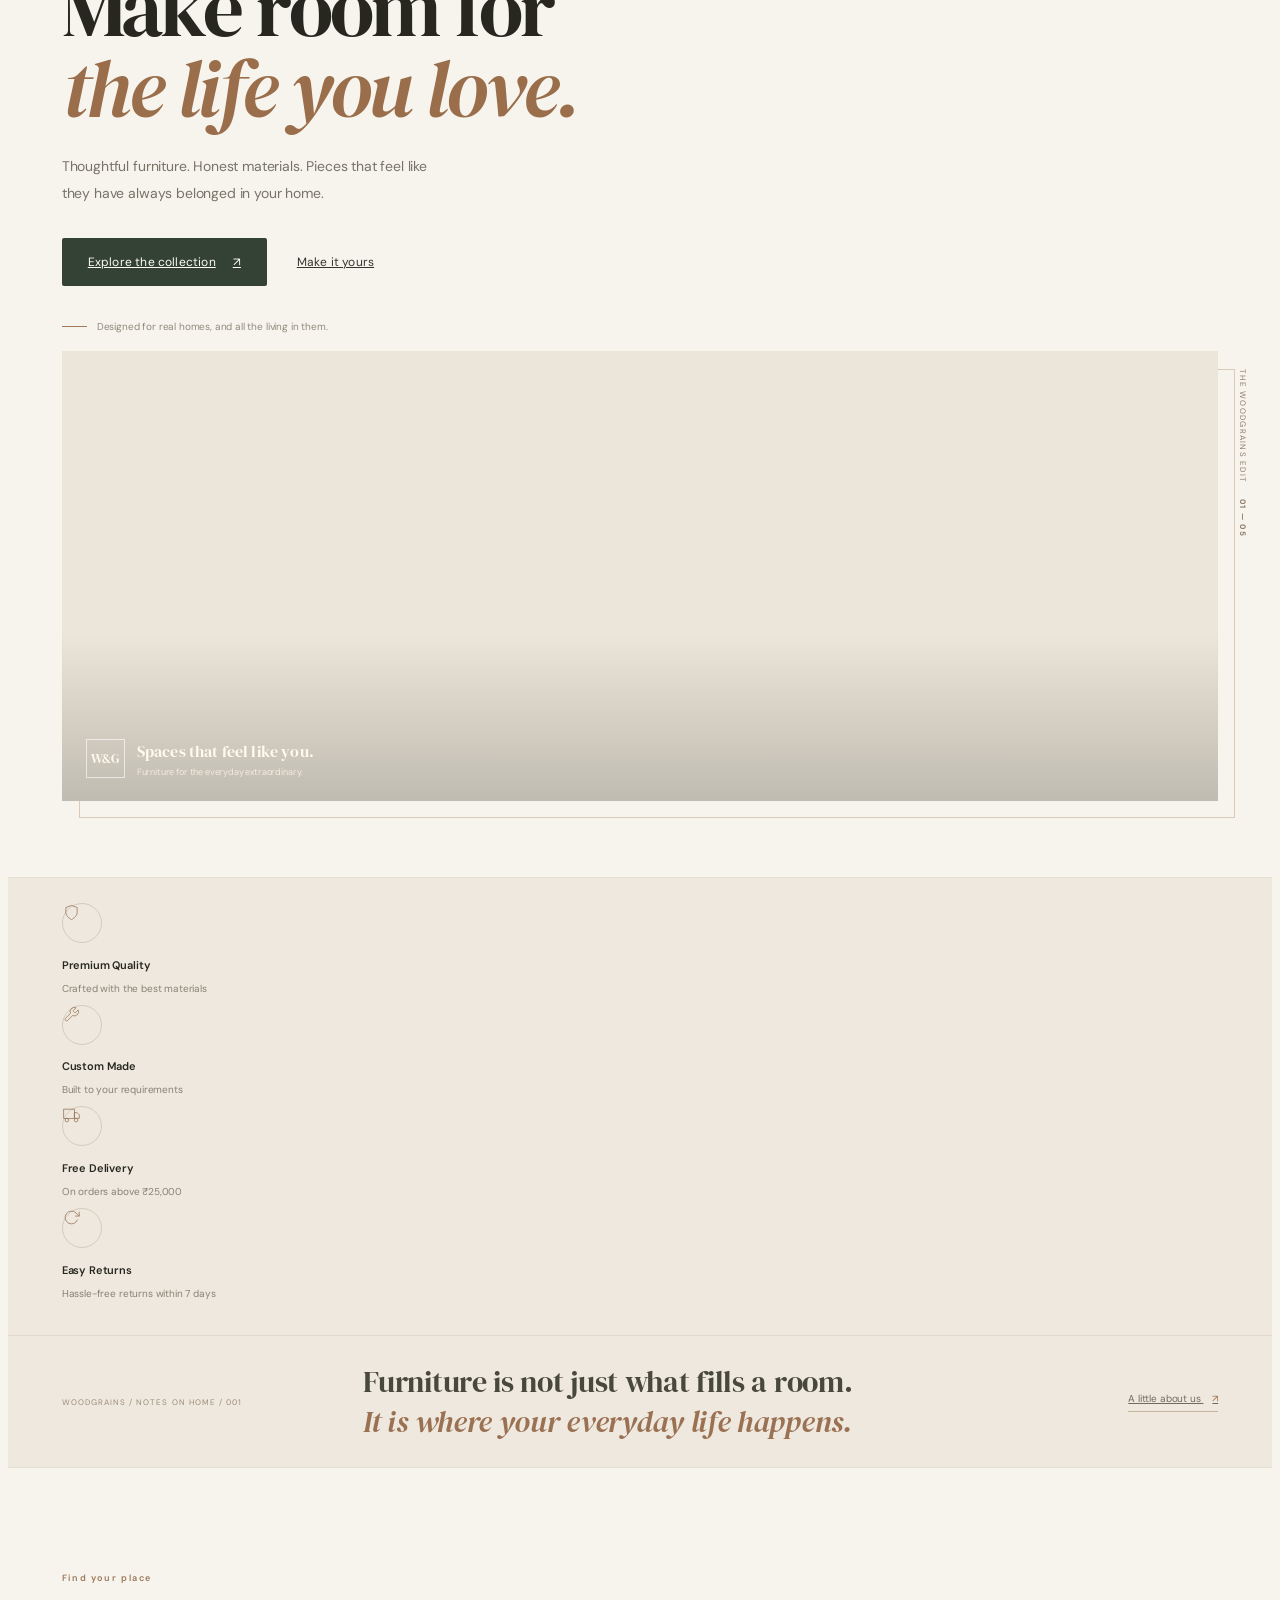
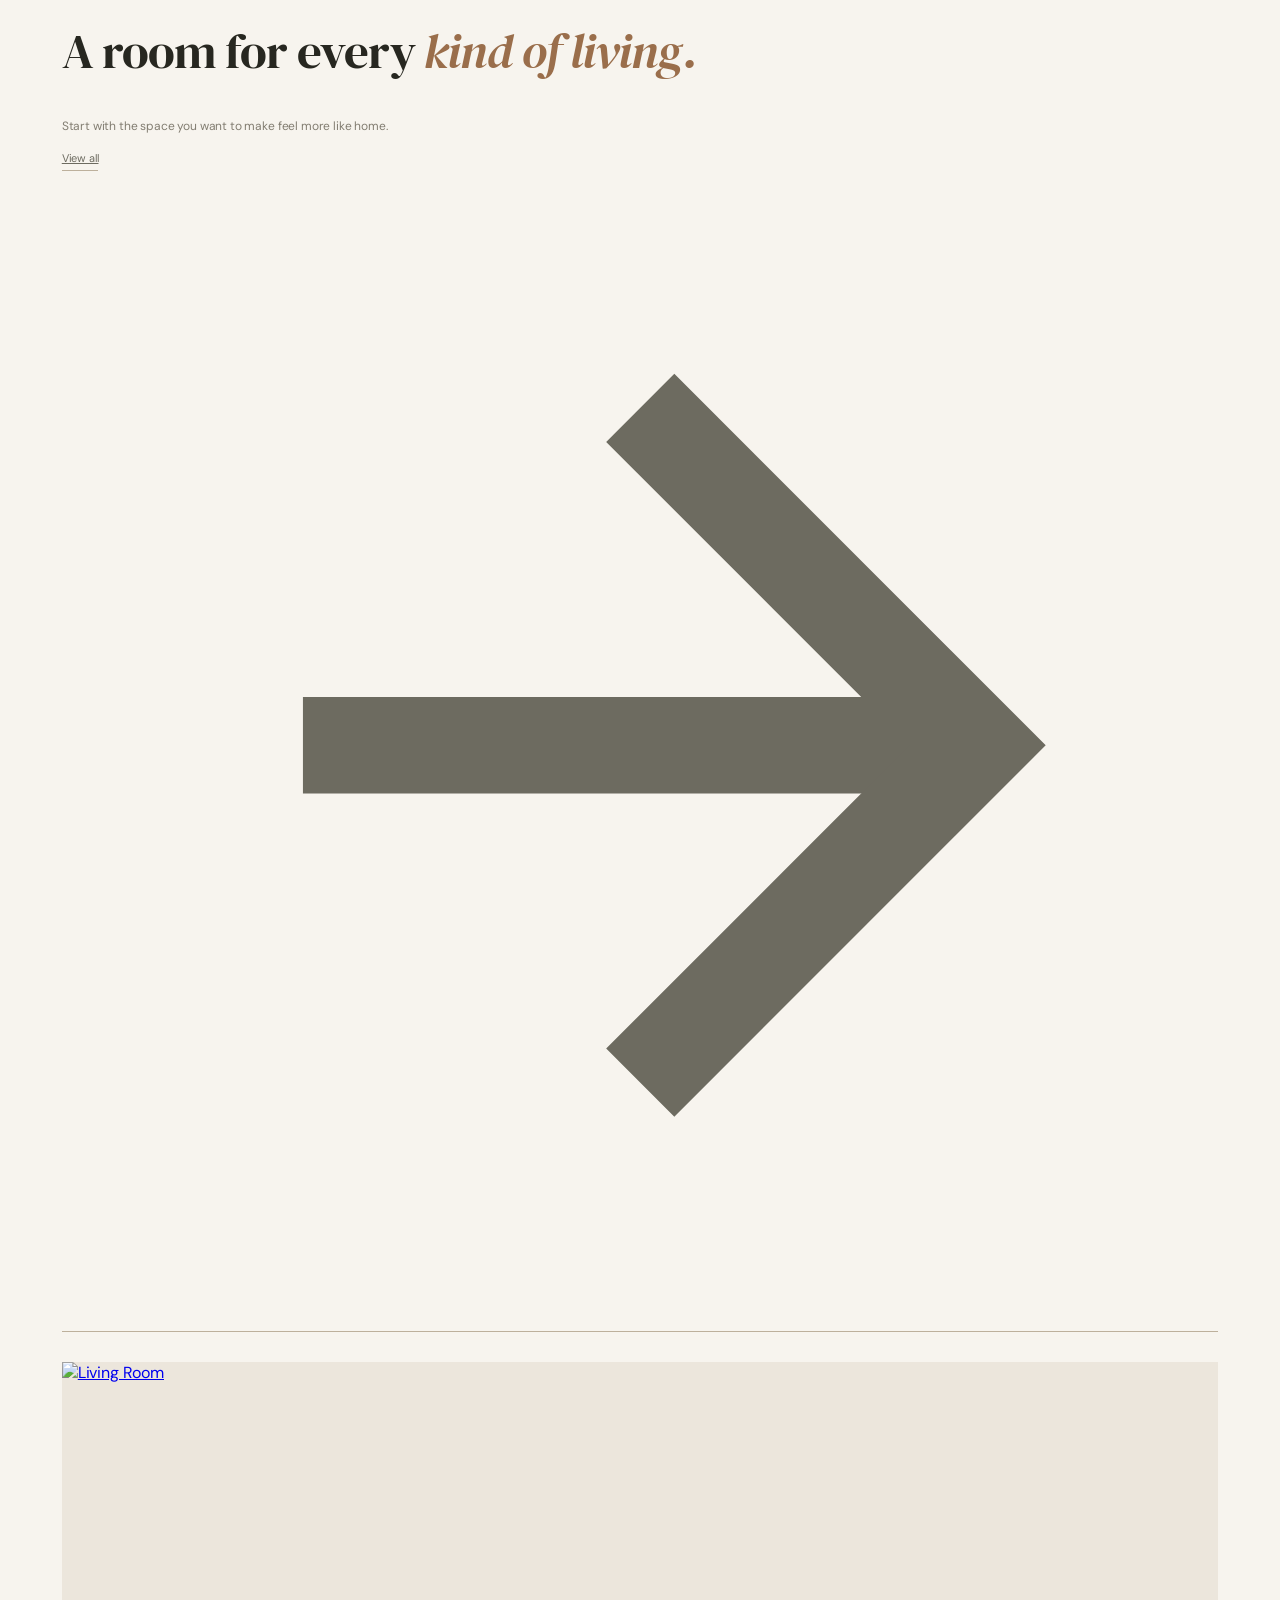
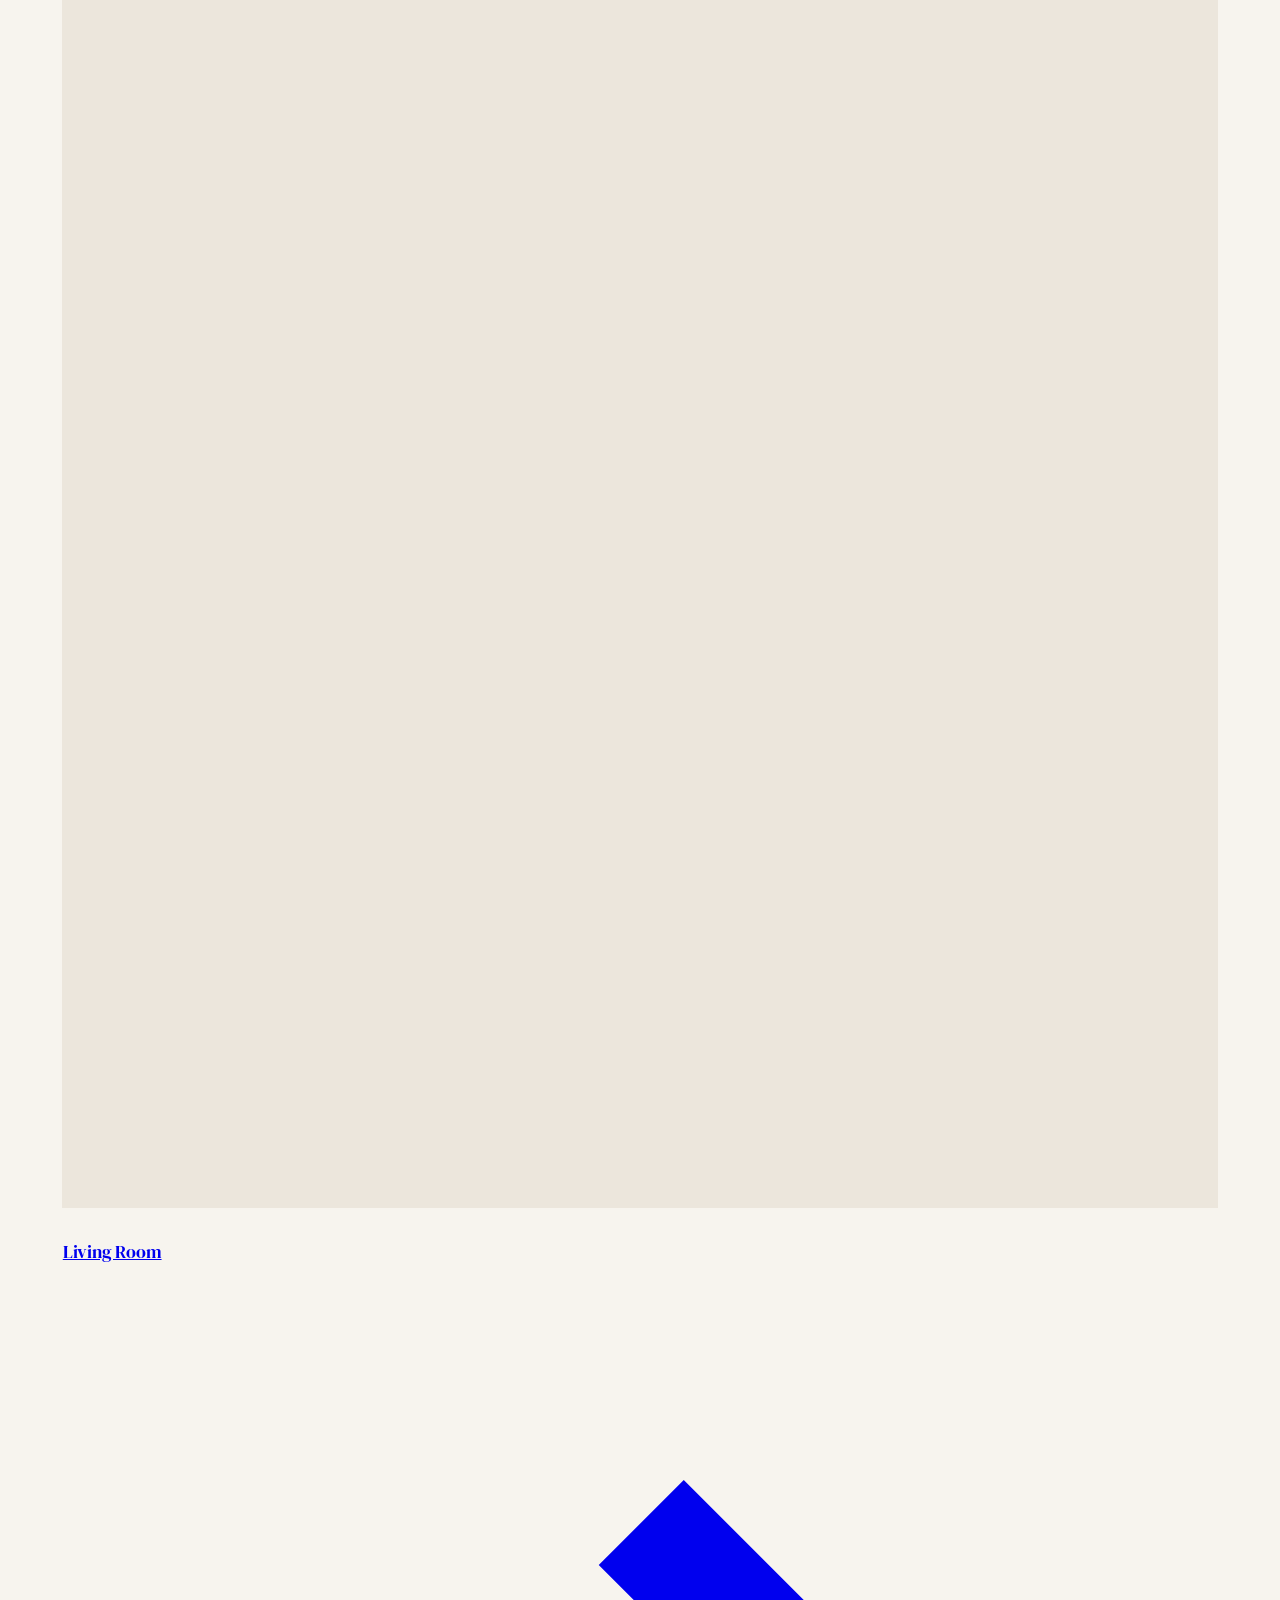
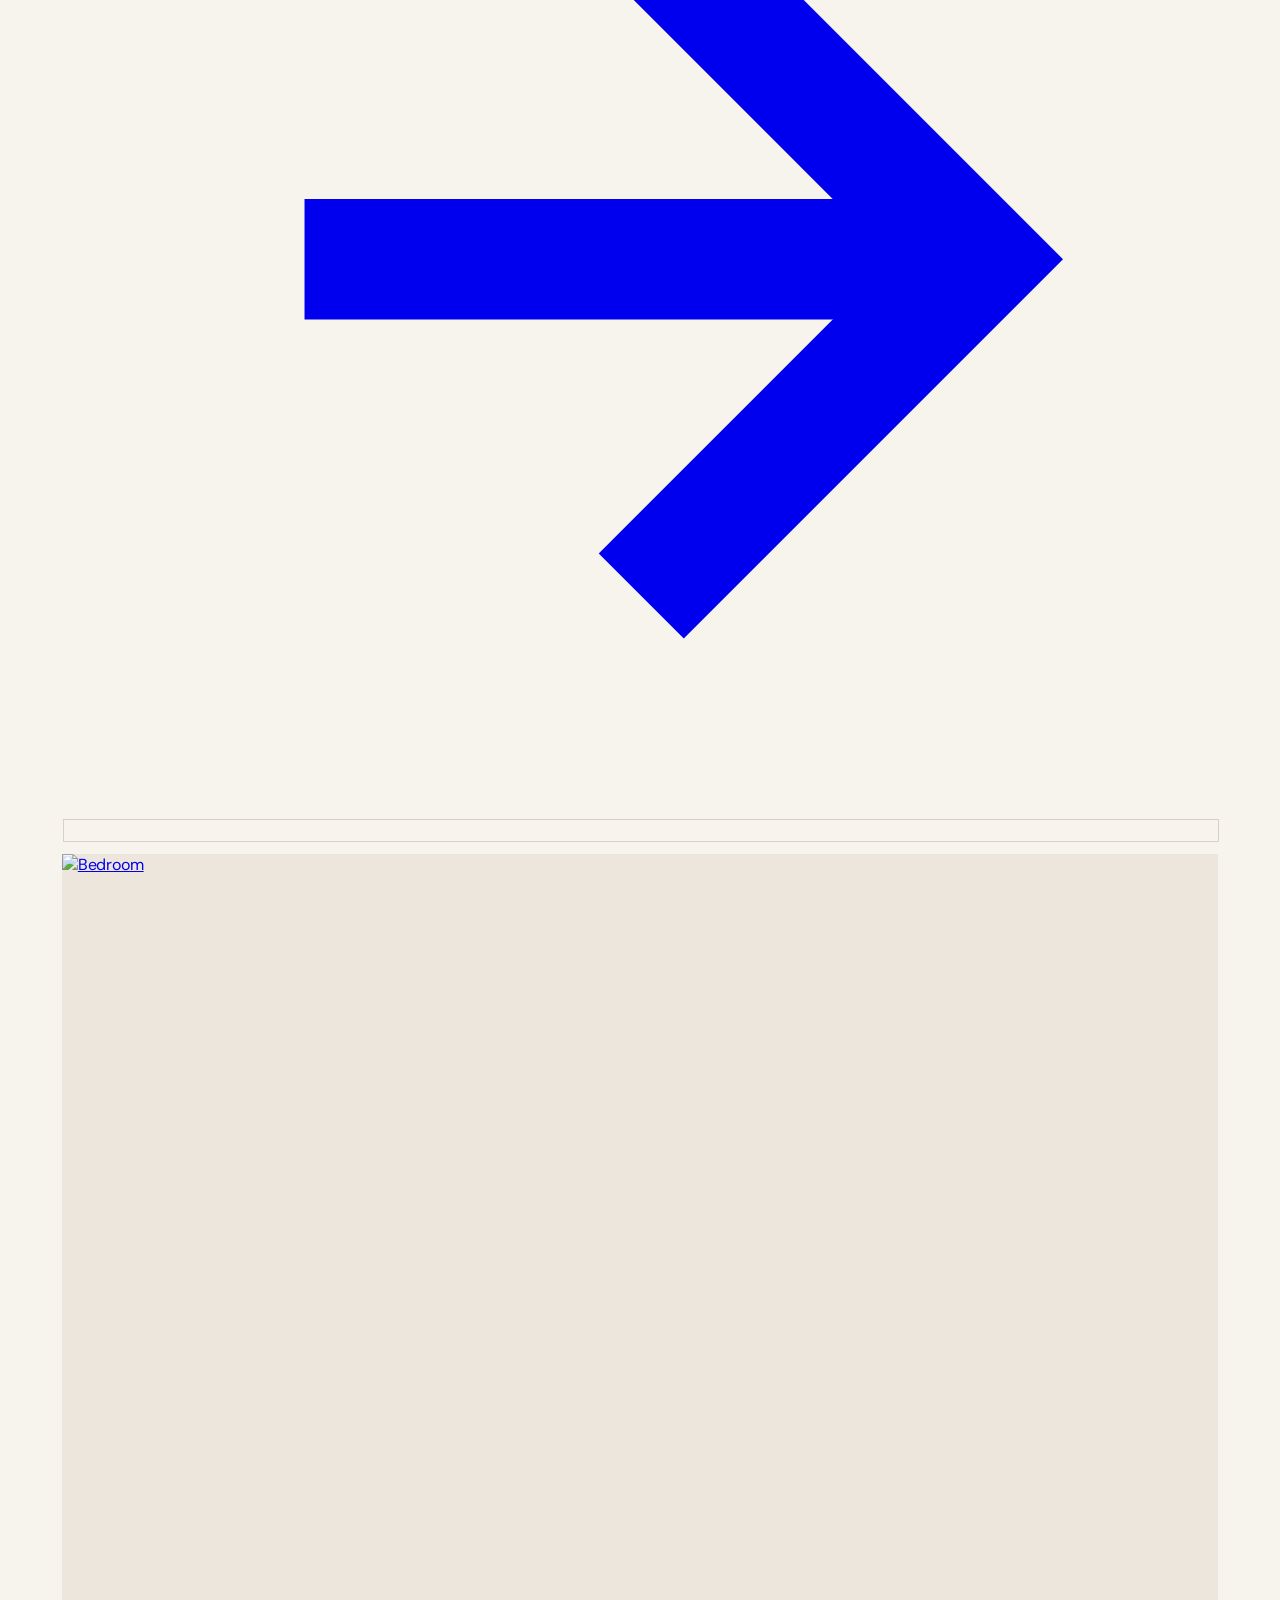
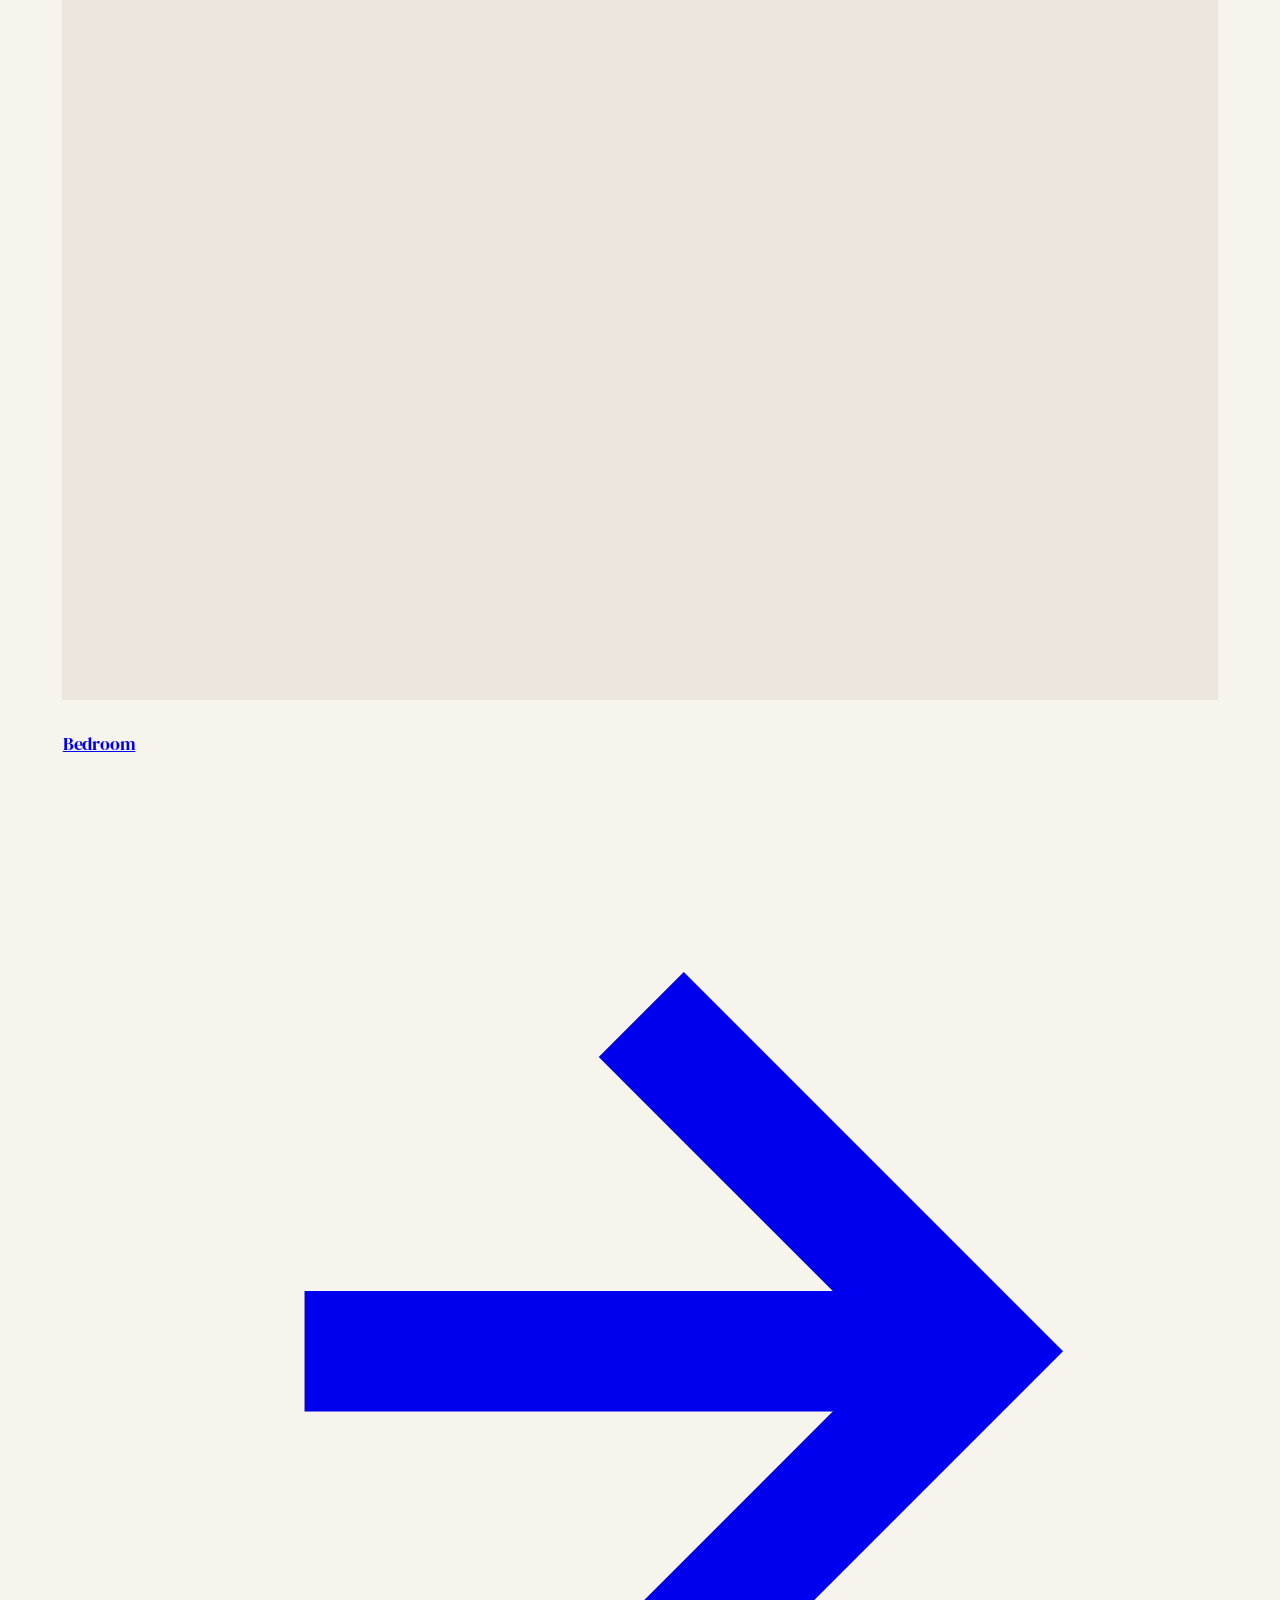
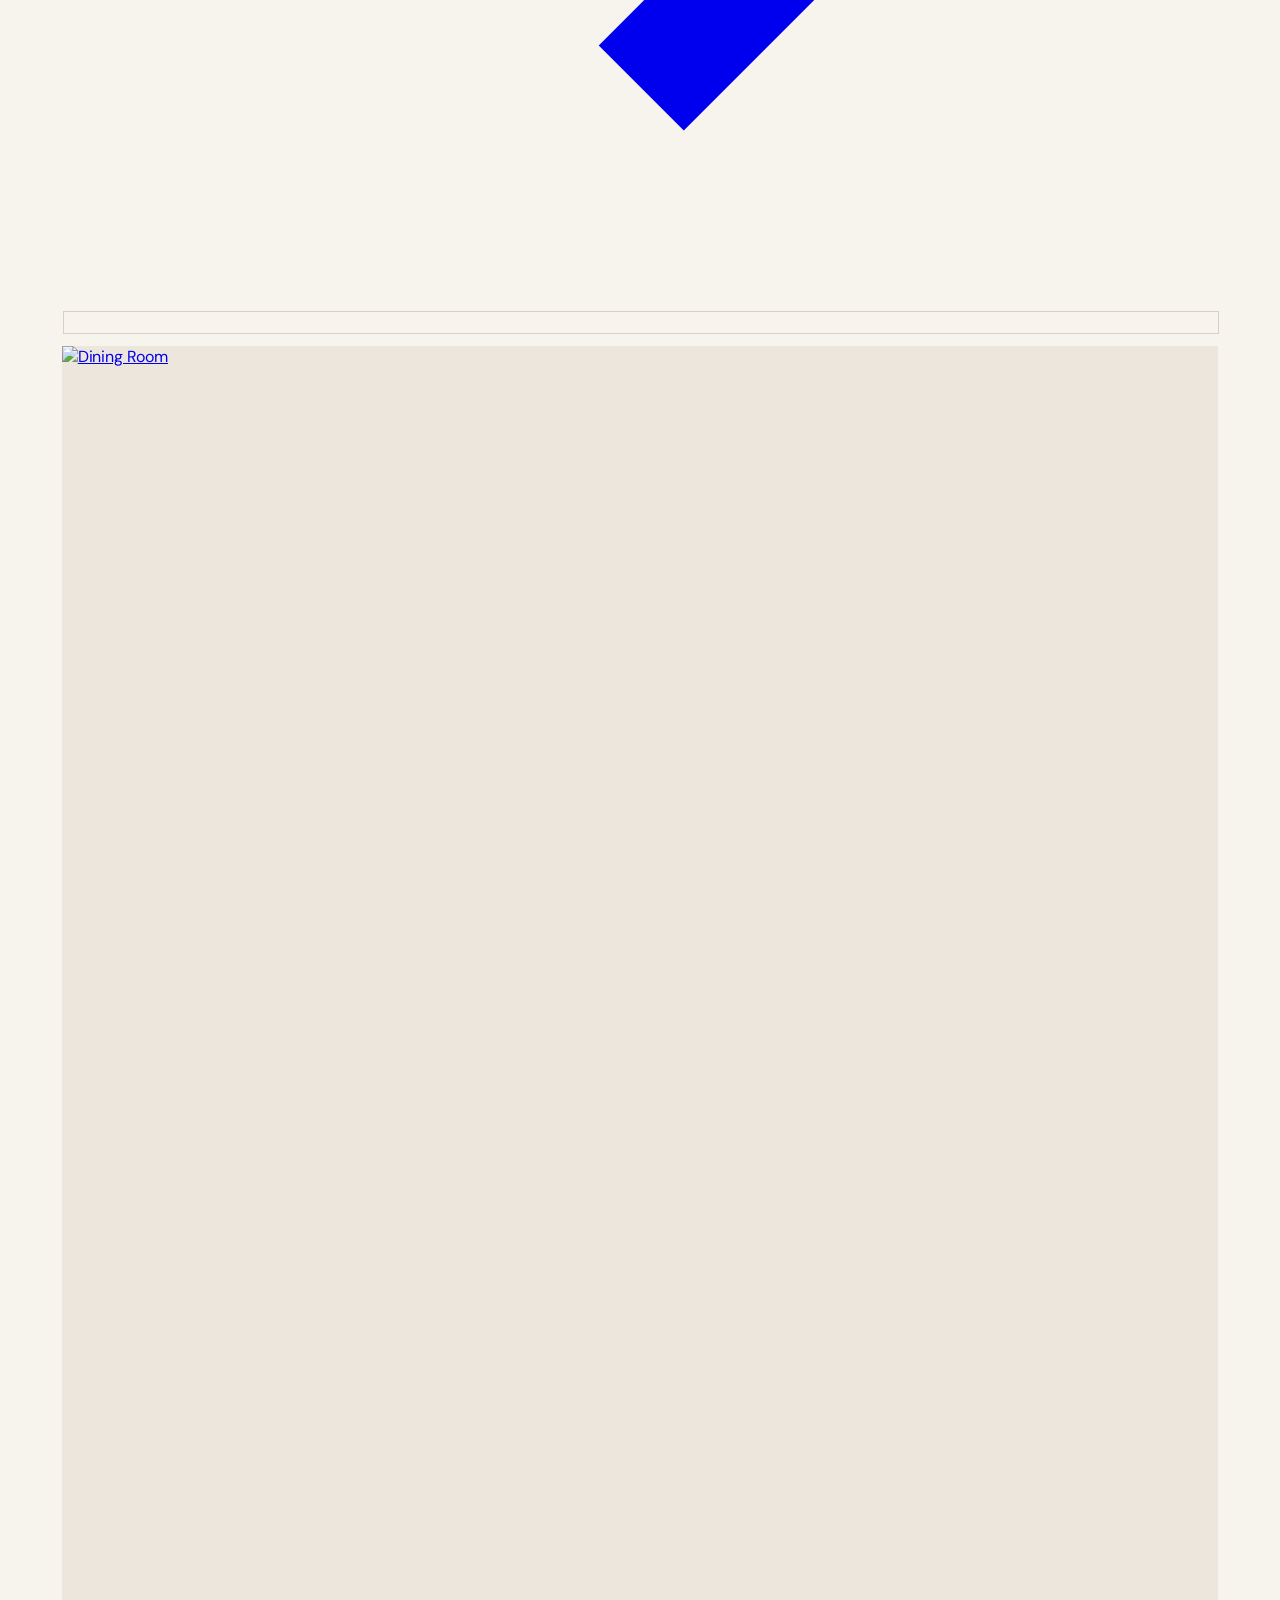
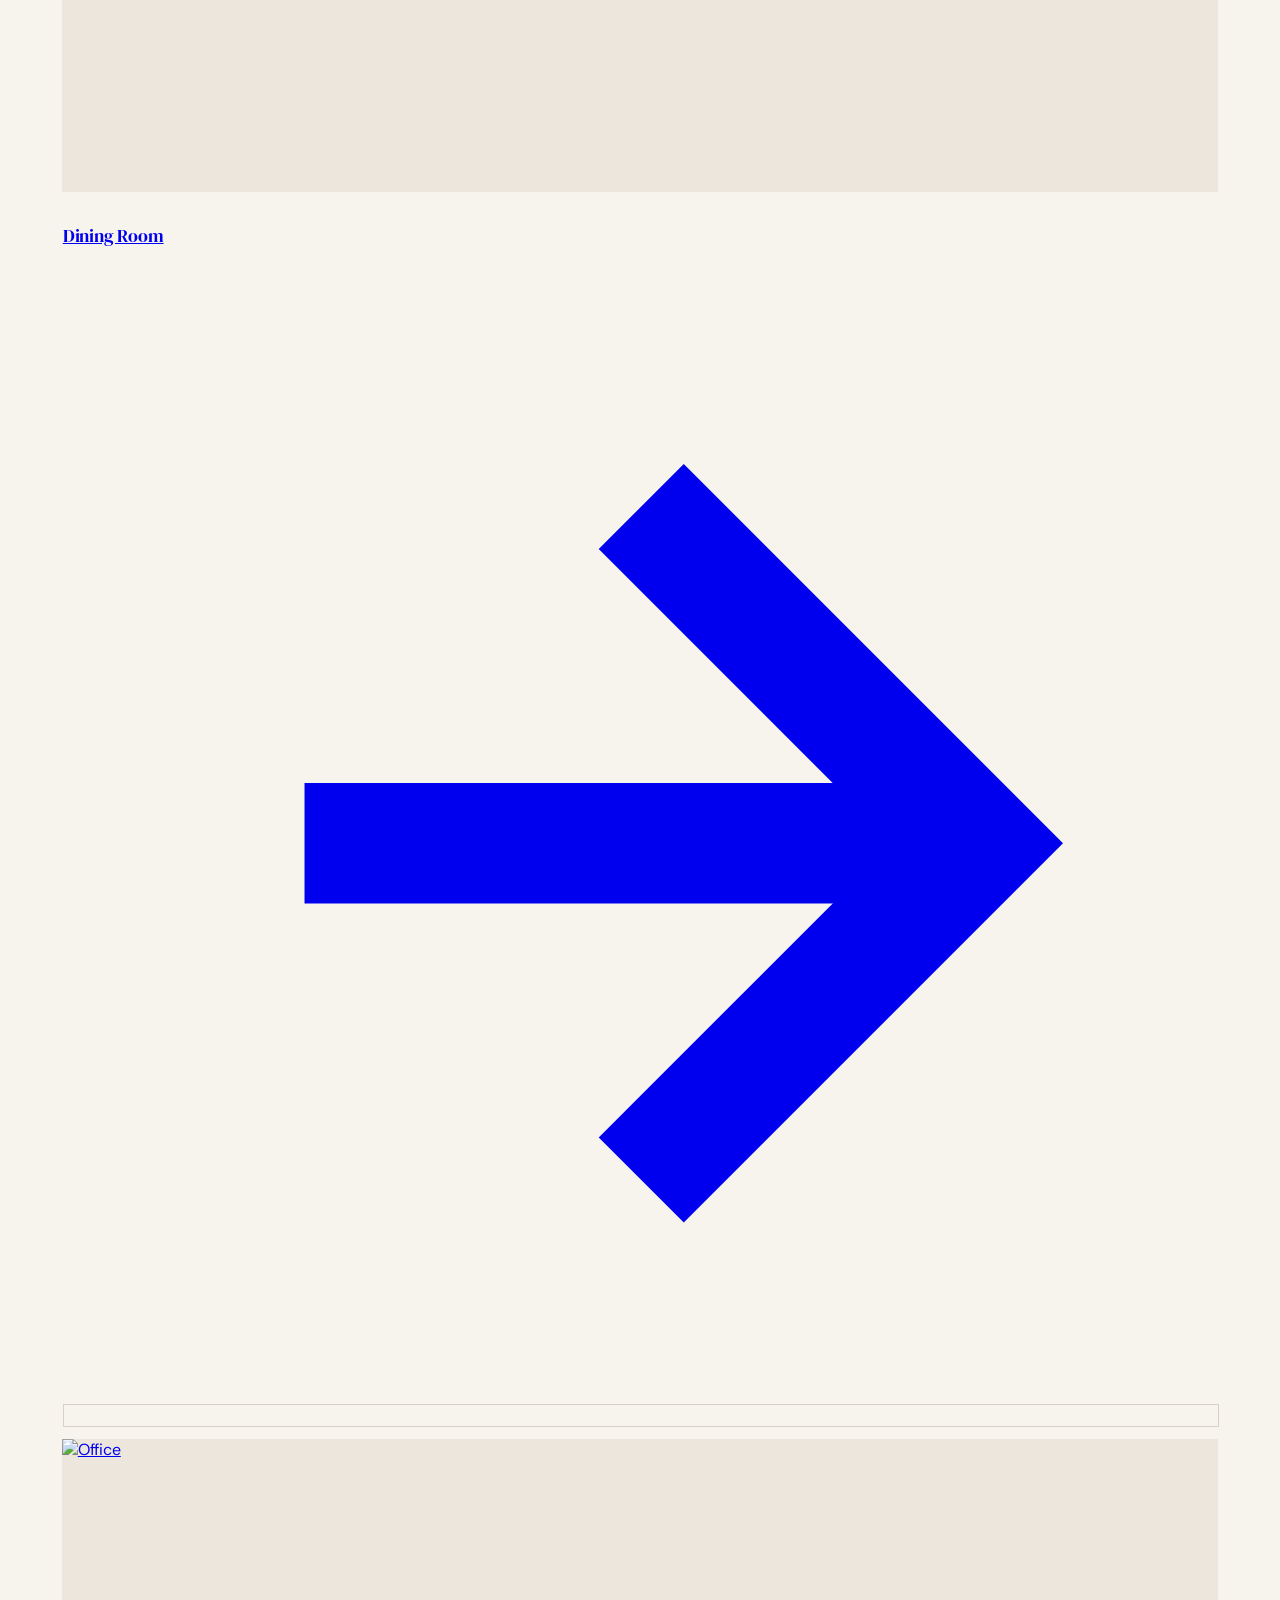
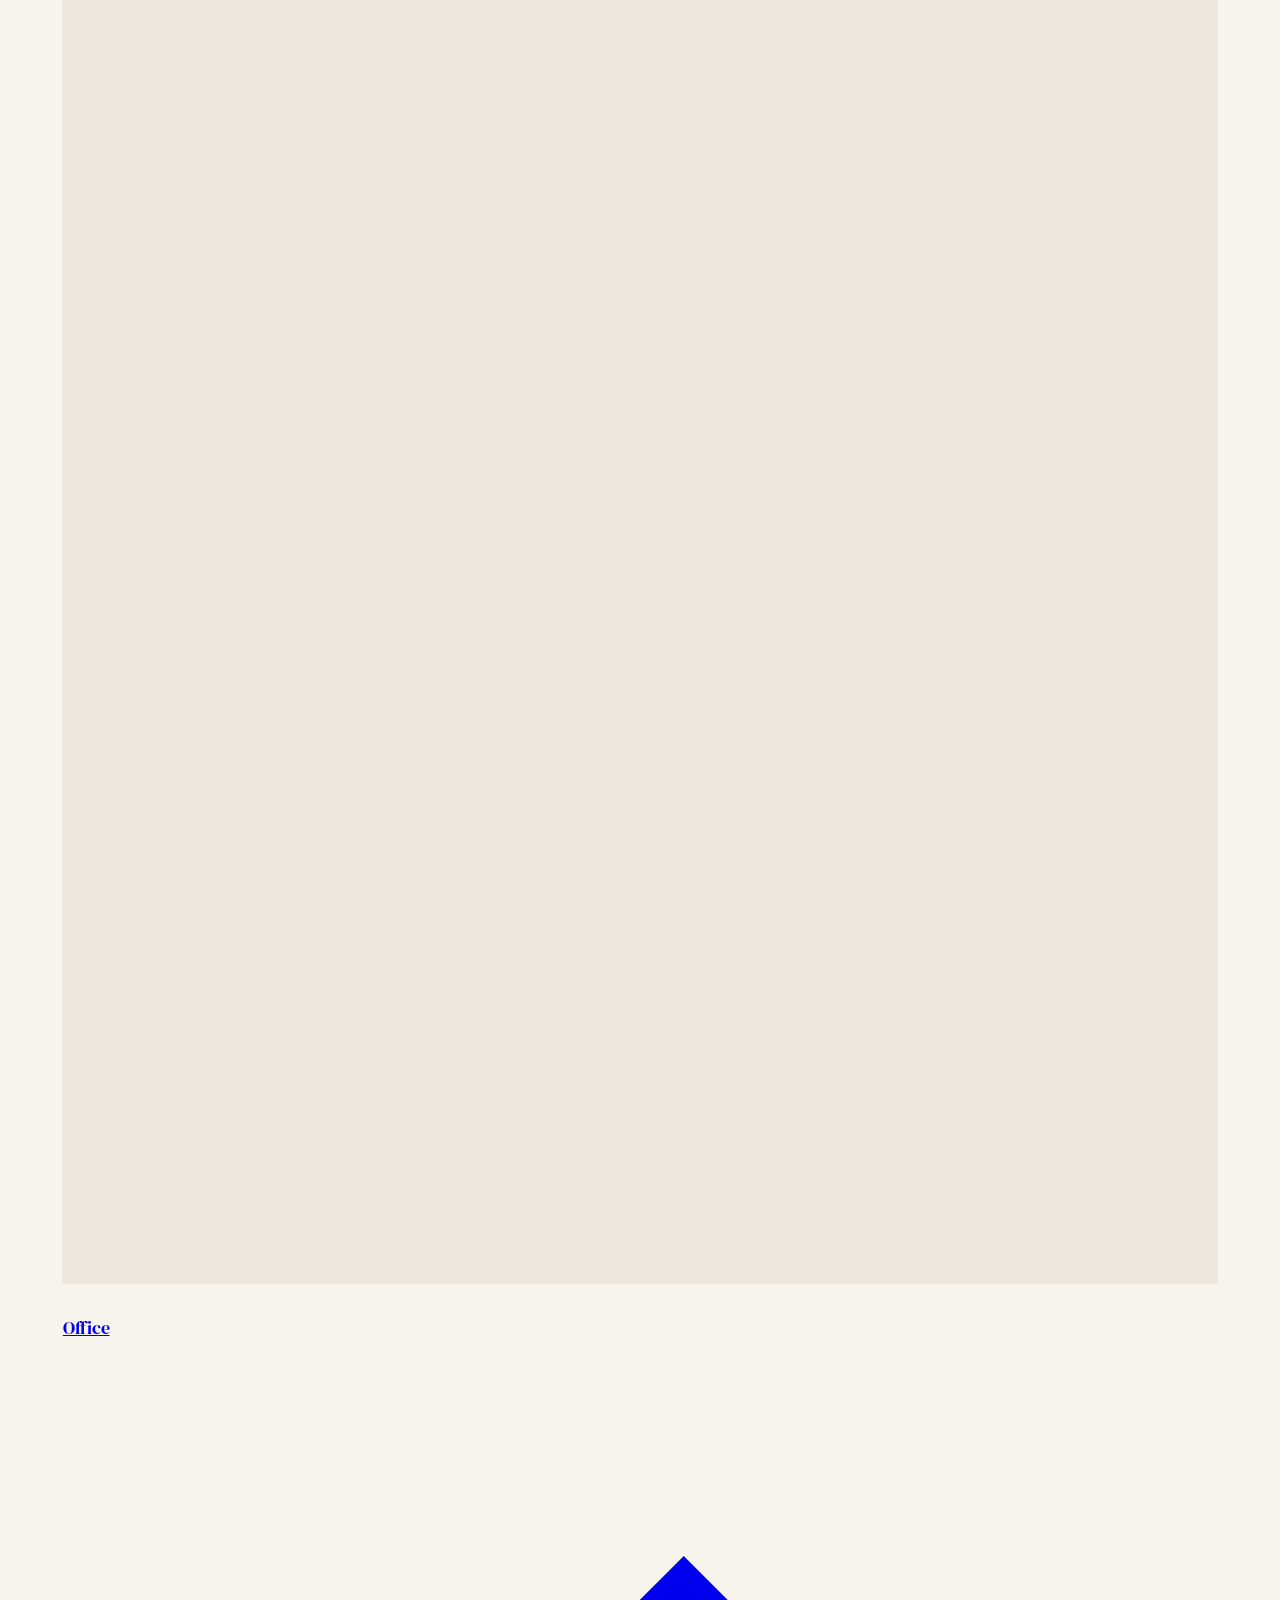
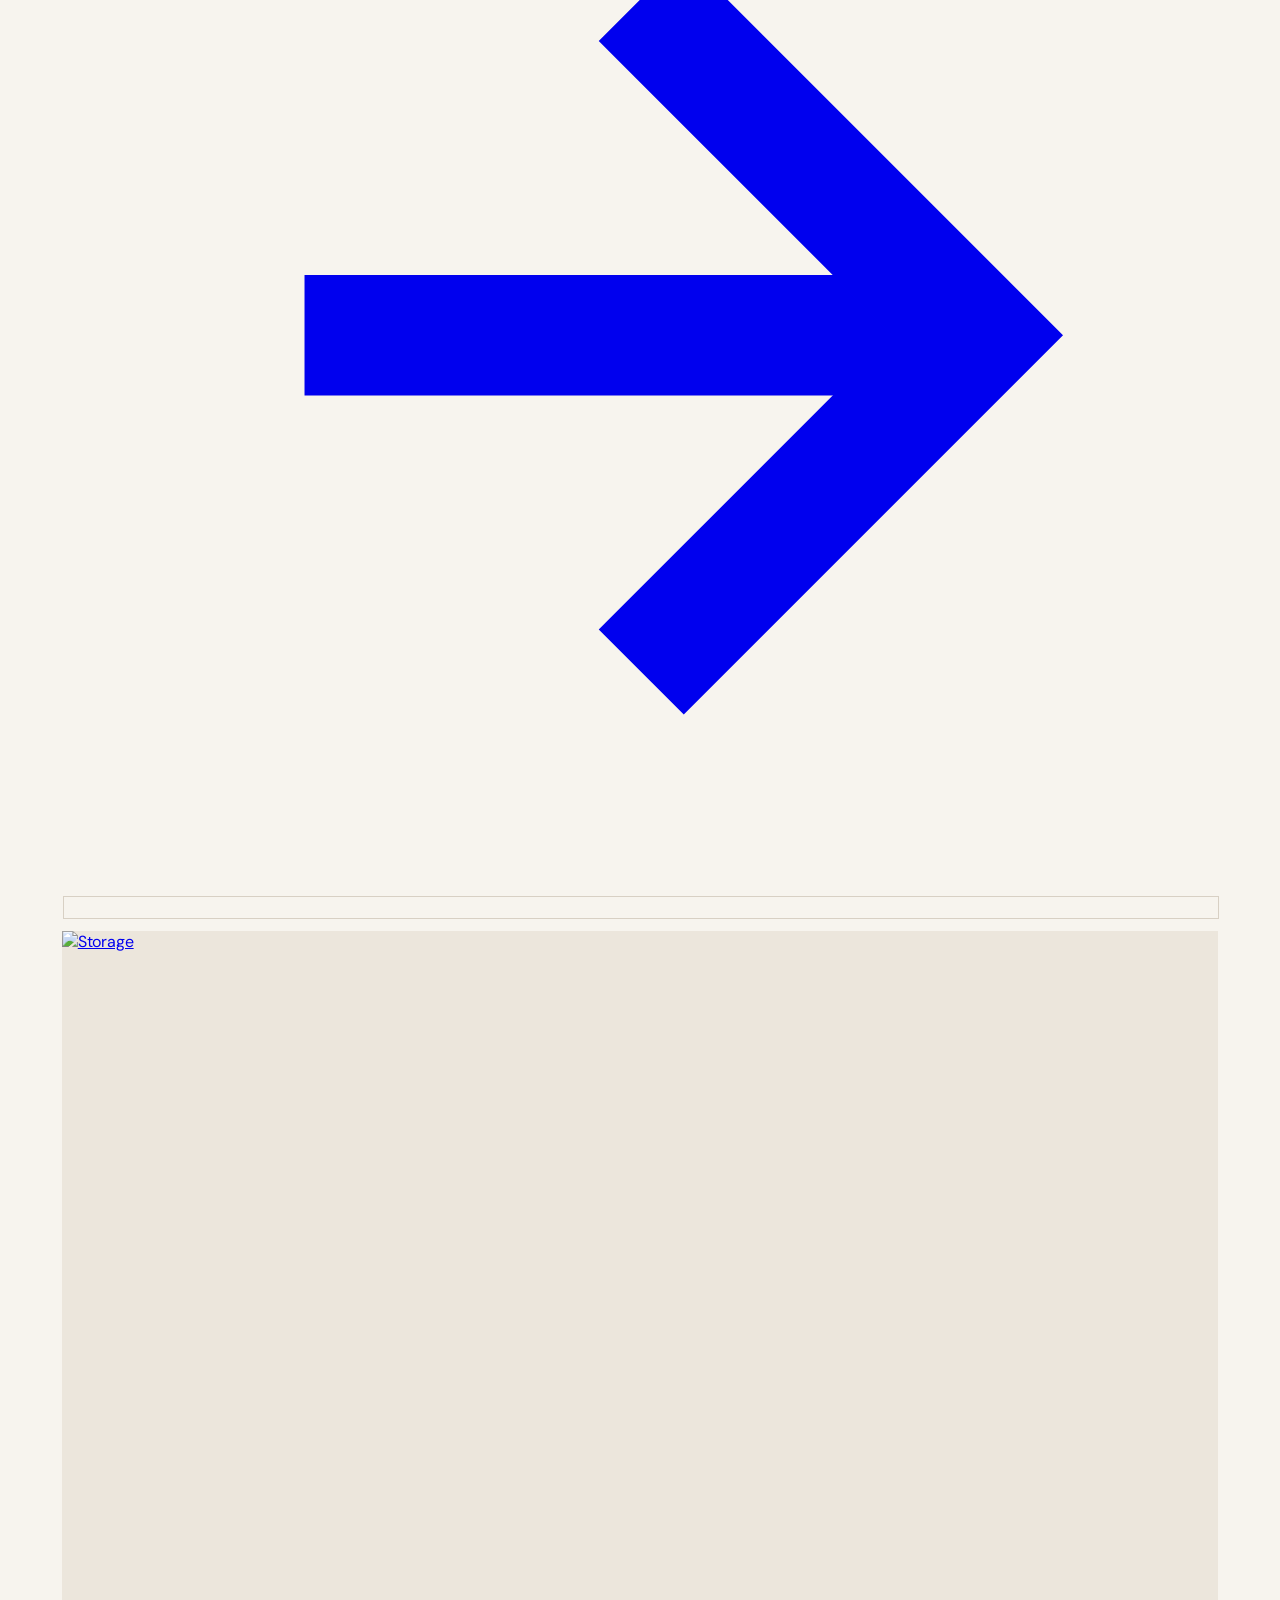
==== commit cc91e029: "Improve homepage SEO title and description" ====
--- a/index.html
+++ b/index.html
@@ -3,8 +3,8 @@
 <head>
   <meta charset="UTF-8">
   <meta name="viewport" content="width=device-width, initial-scale=1.0">
-  <title>WoodGrains Furniture — Furniture That Fits Your Life</title>
-  <meta name="description" content="Modern furniture designed for real living. Explore timeless collections crafted with quality materials and sustainable choices.">
+  <title>WoodGrains Furniture | Thoughtful Furniture for Real Homes</title>
+  <meta name="description" content="Discover thoughtful furniture for living rooms, bedrooms, dining spaces and more. Explore the WoodGrains collection or request a custom piece.">
   <link rel="preconnect" href="https://fonts.googleapis.com">
   <link rel="preconnect" href="https://fonts.gstatic.com" crossorigin>
   <link href="https://fonts.googleapis.com/css2?family=Inter:wght@300;400;500;600;700&family=DM+Serif+Display:ital@0;1&display=swap" rel="stylesheet">
--- a/css/storefront-redesign.css
+++ b/css/storefront-redesign.css
@@ -283,3 +283,13 @@
 .featured-empty h3{font:27px 'DM Serif Display',serif;font-weight:400;margin:6px 0 9px}
 .featured-empty>p:not(.section-label){font-size:11px;color:#81796b;margin-bottom:18px}
 @media(max-width:700px){.craft-note-inner{grid-template-columns:1fr auto;gap:12px;padding-top:20px;padding-bottom:20px}.craft-note-index{grid-column:1/-1;font-size:7px}.craft-note-inner>p{font-size:22px}.craft-note-inner>a{font-size:9px;grid-column:2;grid-row:2;align-self:end}}
+
+.nav-logo{font-family:'DM Serif Display',serif;font-weight:400;letter-spacing:-.8px}
+.product-card-bottom{display:flex;align-items:center;justify-content:space-between;gap:8px;margin-top:5px}
+.product-card-bottom .product-price{margin:0}
+.product-enquire-link{display:inline-flex;align-items:center;gap:5px;padding:5px 0;border-bottom:1px solid #d0c0ab;color:#73624e;background:transparent;font-size:9px;white-space:nowrap;transition:color .2s,border-color .2s}
+.product-enquire-link span{color:#a16f4a;font-size:12px;transition:transform .2s}
+.product-enquire-link:hover{color:#354535;border-color:#72866f}
+.product-enquire-link:hover span{transform:translate(2px,-2px)}
+.featured-grid .product-enquire-link{font-size:9px}
+@media(max-width:700px){.product-card-bottom{flex-wrap:wrap;gap:6px}.product-enquire-link{font-size:8px}.product-card-bottom .product-price{font-size:11px}}
